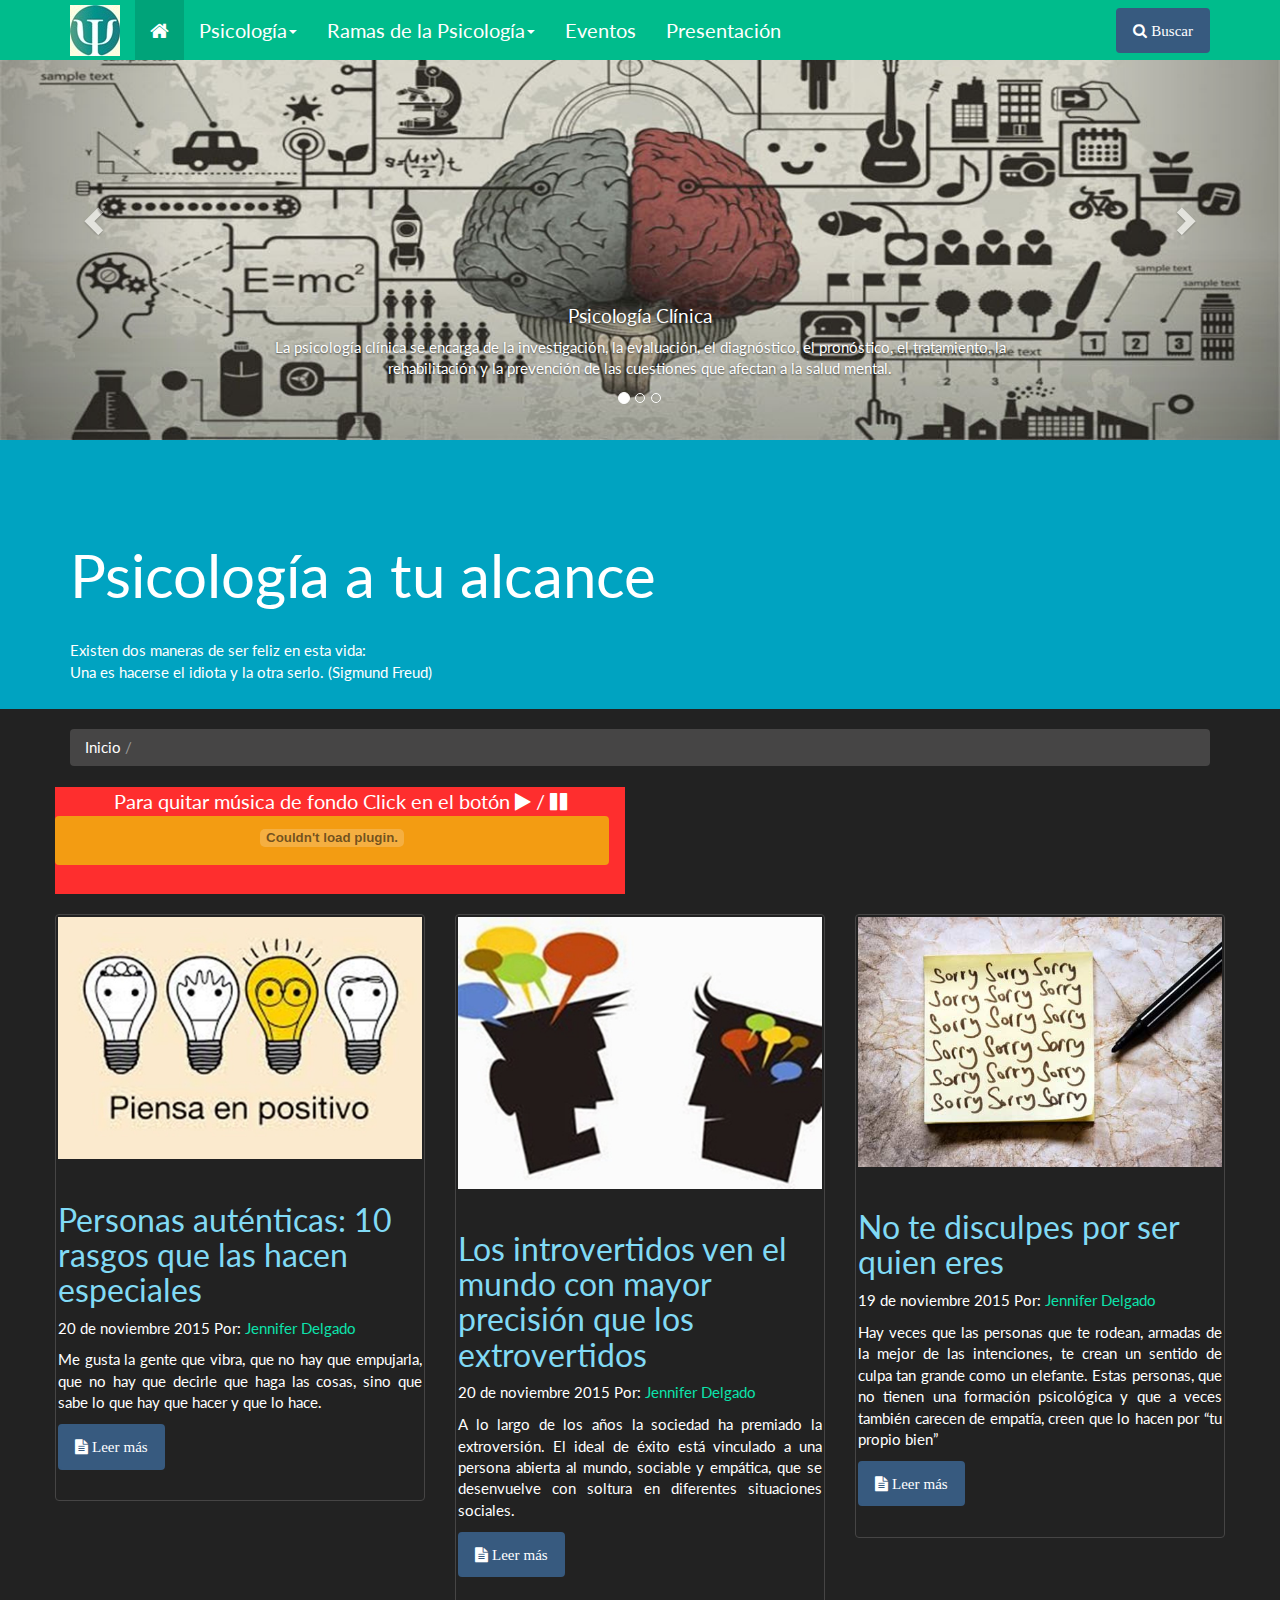
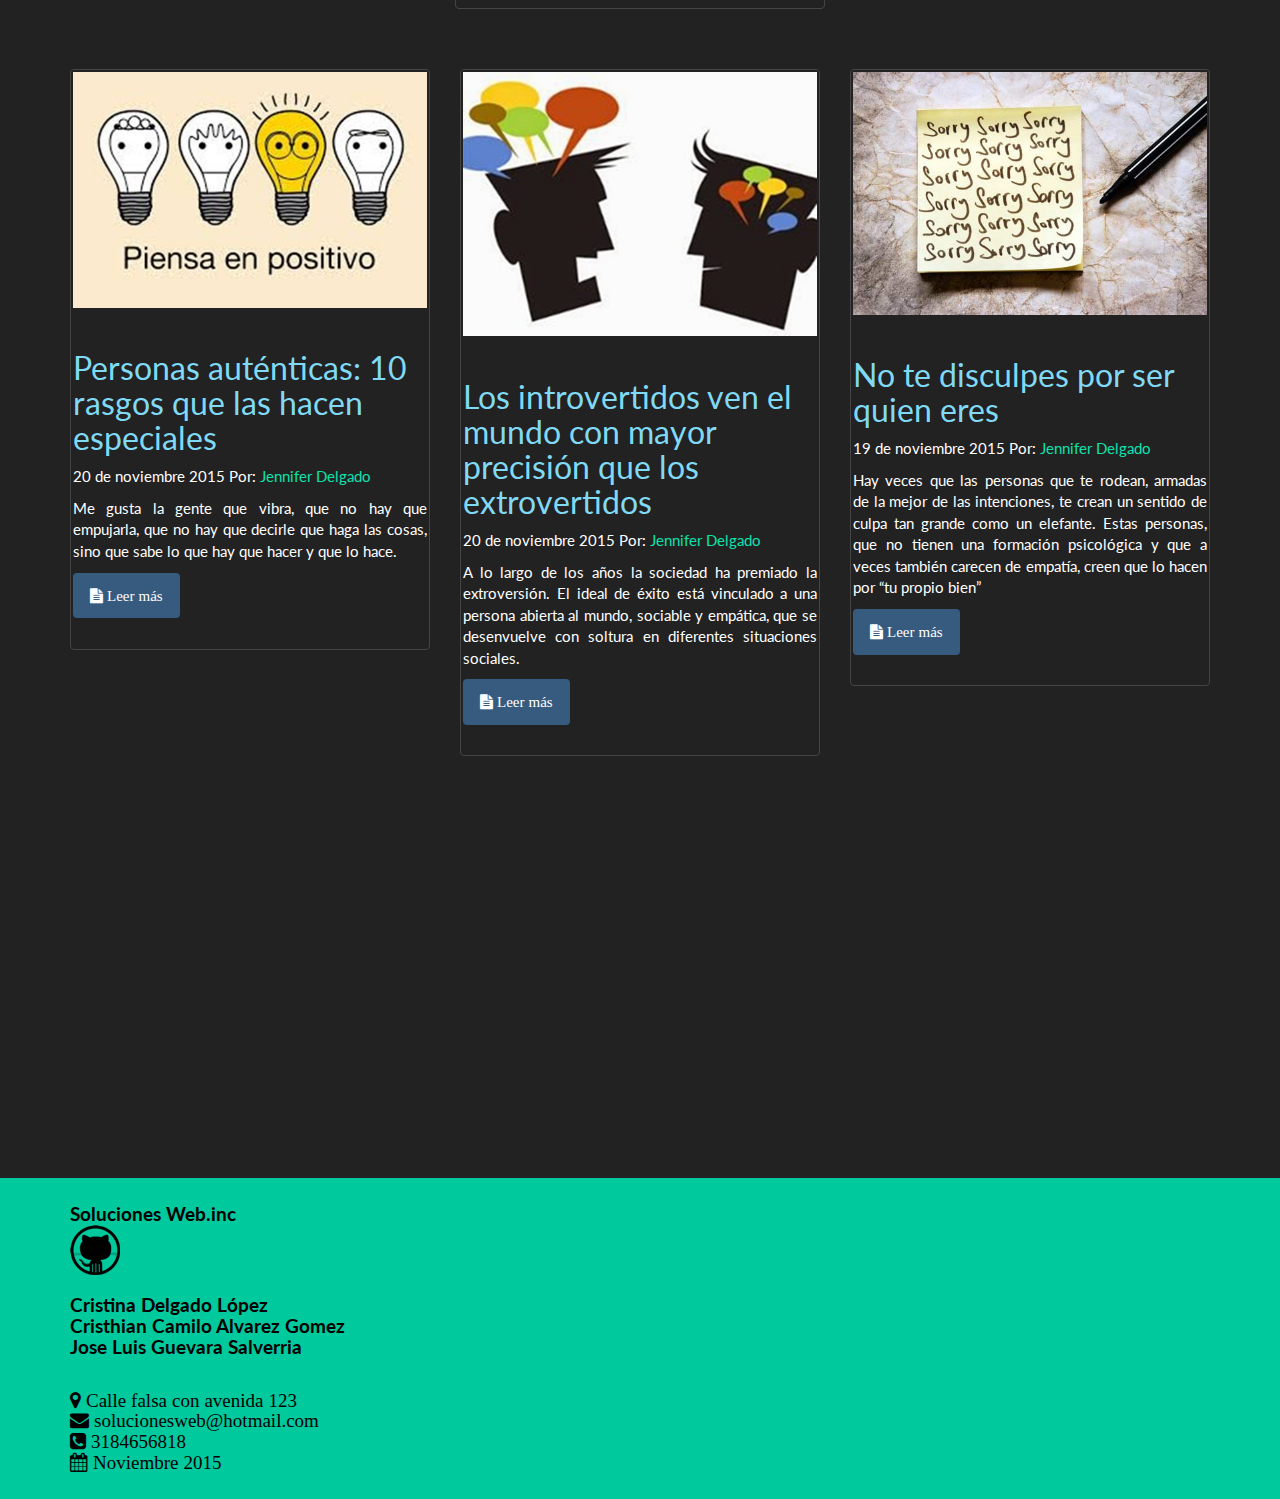
==== index.html @ da3dce11 "imitación alerta en reproductor de audio" ====
<!DOCTYPE html>
<html lang="es">
  <head>
    <meta charset="utf-8">
    <meta http-equiv="X-UA-Compatible" content="IE=edge">
    <meta name="viewport" content="width=device-width, initial-scale=1">

    <title>Psicología a tu alcance</title>

    <meta name="description" content="proyecto multimedia">
    <meta name="author" content="Tina, Cristhian, Jose">

    <!--<link href="css/bootstrap.min.css" rel="stylesheet">-->
    <link href="css/darly.css" rel="stylesheet">
    <link href="css/estilo.css" rel="stylesheet">
    <link href="font-awesome/css/font-awesome.min.css" rel="stylesheet">

    <script src="js/jquery.min.js"></script>
    <script src="js/bootstrap.min.js"></script>
    <script src="js/scripts.js"></script>

    <script type="text/javascript" src="mediaplayer/swfobject.js"></script>




  </head>
  <body >
  	<header>
  		<nav class="navbar navbar-default navbar-inverse navbar-fixed-top" role="navigation">

  			<div class="container">
				<div class="navbar-header">
					 
					<button type="button" class="navbar-toggle" data-toggle="collapse" data-target="#navegacion-MM">
						 <span class="sr-only">Desplegar/Ocultar Menú</span>
						 <span class="icon-bar"></span>
						 <span class="icon-bar"></span>
						 <span class="icon-bar"></span>
						 <span class="icon-bar"></span>
					</button>
          <div>
           <a class="navbar-brand" class="active" href="#"><img style="max-width:100px; margin-top: -15px;" alt="Psicología a tu alcance" src="imagenes/este.jpg"></a>
         </div>
				</div>
				<!--inicio de menu-->

				<div class="collapse navbar-collapse" id="navegacion-MM">
					<ul class="nav navbar-nav">

						<li class="active">
							<a href="index.html"><span class= "fa fa-home"></span></a>

						</li>
						
						<li class="dropdown">
							 <a href="#" class="dropdown-toggle" data-toggle="dropdown">Psicología<strong class="caret"></strong></a>
							<ul class="dropdown-menu">
								<li>
									<a href="vistas/Psicologia/Definicion.html">Definición</a>
								</li>
								<li>
									<a href="vistas/Psicologia/Historia.html">Fundamentos Históricos</a>
								</li>
								<li>
									<a href="vistas/Psicologia/Biologicos.html">Fundamentos Biológicos</a>

								</li>
								<li>
									<a href="vistas/Psicologia/Filosoficos.html">Fundamentos Filosóficos</a>
									
								</li>
								<li>
									<a href="vistas/Psicologia/Glosario.html">Glosario</a>
									
								</li>

							</ul>
						</li>
						<li class="dropdown">
							 <a href="#" class="dropdown-toggle" data-toggle="dropdown">Ramas de la Psicología<strong class="caret"></strong></a>
							<ul class="dropdown-menu">
								<li>
									<a href="vistas/Ramas/Social.html">Social</a>
								</li>
								
								<li>
									<a href="vistas/Ramas/Educativa.html">Educativa</a>
								</li>
								<li>
									<a href="vistas/Ramas/Clinica.html">Clínica</a>
								</li>
								<li>
									<a href="vistas/Ramas/Organizacional.html">Organizacional</a>
								</li>
							</ul>
						</li>

						<li class="">
							<a href="vistas/Eventos.html">Eventos</a>
						</li>
						<li>
							<a href="vistas/Presentacion.html">Presentación</a>
						</li>

					</ul>
					<form action="buscador/buscar.html" class="navbar-form navbar-right" role="search"> 
						<button type="submit" class="btn btn-primary">
							<span class= "fa fa-search"> Buscar </span>
						</button>
					</form>
					
				</div>

			</div>

		</nav>

		

  	</header>
<!--carrusel-->
      <div class="carousel slide" id="carousel-776403">
				<ol class="carousel-indicators">
					<li class="active" data-slide-to="0" data-target="#carousel-776403">
					</li>
					<li data-slide-to="1" data-target="#carousel-776403">
					</li>
					<li data-slide-to="2" data-target="#carousel-776403">
					</li>
				</ol>
				<div class="carousel-inner">
					<div class="item active">
						<img alt="Carousel Bootstrap First" src="imagenes/cualidad.jpg">
						<div class="carousel-caption">
							<h4>
								Psicología Clínica
							</h4>
							<p>
								La psicología clínica se encarga de la investigación, la evaluación, el diagnóstico, el pronóstico, el tratamiento, la rehabilitación y la prevención de las cuestiones que afectan a la salud mental.
							</p>
						</div>
					</div>
					<div class="item">
						<img alt="Carousel Bootstrap Second" src="imagenes/psicli.jpg">
						<div class="carousel-caption">
							<h4>
								Psicología Organizacional
							</h4>
							<font color="000000">
								a psicología es la ciencia que estudia los procesos afectivos, conductuales y cognitivos que se gestan en la mente y que inciden en el comportamiento de los seres humanos y de los animales.
							</font>
						</div>
					</div>
					<div class="item">
						<img alt="Carousel Bootstrap Third" src="imagenes/ed.jpg">
						<div class="carousel-caption">
							<h4>
								Psicología Educativa
							</h4>
							 <font color="000000">
								La psicología educativa es una rama de la psicología cuyo objeto de estudio son las formas en las que se produce el aprendizaje humano dentro de los centros educativos. 
							</font>
						</div>
					</div>
					<div class="item">
						<img alt="Carousel Bootstrap Third" src="imagenes/ot.jpg">
						<div class="carousel-caption">
							<h4>
								Psicología Social
							</h4>
							<p>
								La psicología social examina la determinación mutua entre un individuo y su entorno social. Así, esta ciencia investiga los rasgos sociales del comportamiento y el funcionamiento mental.
							</p>
						</div>
					</div>

				</div> 
				<a class="left carousel-control" href="#carousel-776403" data-slide="prev">
				<span class="glyphicon glyphicon-chevron-left"></span></a> 
				<a class="right carousel-control" href="#carousel-776403" data-slide="next">
					<span class="glyphicon glyphicon-chevron-right"></span></a>
			</div>

<!--jumbotron-->
    <section class= "jumbotron1">
    	<div class= "container">
				<h1 class="titulo-blog"><br>
					Psicología a tu alcance
				</h1>

				<p>
         <br>


          Existen dos maneras de ser feliz en esta vida:
          <br> Una es hacerse el idiota y la otra serlo. (Sigmund Freud)
        </p>
				
        </div>

    </section>
<!--migas de pan-->
    <div class="main container "> 
    	<div class="row">
    		<section class="posts col-md-12">
    			<div class="migadepan">
    				<ol class="breadcrumb">
    					<li class="active">
					       <a href="index.html">Inicio</a> <span class="divider">/</span>
				       </li>
				       <!-- <li>
					       <a href="#">Psicología</a> <span class="divider">/</span>
				       </li>
				       <li class="active">Glosario</li>-->

    			</div>
    		</section>
<br>
   
   <div class="row">
    <div  class="col-md-6">
      <section class="seccionSonido" >
         <div id="player1" style="text-align: center;">Para quitar música de fondo Click en el botón <i class="fa fa-play">   </i>  /  <i class="fa fa-pause">   </i> </div> 
         <button type="button" class="btn btn-warning"><embed src="mediaplayer/mediaplayer.swf" width="520" height="20" allowfullscreen="true" flashvars="&file=mediaplayer/audios/danzahungara.mp3&height=20&width=520&autostart=true" />   </button>
         <br/><br/>
         </section>
        </div>
     </div>
   

 
    	

			   


    	<!--para crear artículos-->
    	<div class="row">		
    		<div class="post col-md-4">
    			<article class="post clearfix  thumbnail">
    				<a href="#" class="thumb pull-center">
    					<img class="img-responsive image-center" src="imagenes/positiva1.jpg" alt="psicología">
    				</a>
    				<h2 class="post-title">
    					<a href="#"> Personas auténticas: 10 rasgos que las hacen especiales

    					</a>
    				</h2>
    				<p>
    					<span class="post fecha"> 20 de noviembre 2015</span> Por: <span class="post autor"> <a href='https://plus.google.com/110155240972955536638'> Jennifer Delgado </a></span>
    				</p>
    				<p class="post-contenido text-justify" >
    					Me gusta la gente que vibra, que no hay que empujarla, que no hay que decirle que haga las cosas, sino que sabe lo que hay que hacer y que lo hace. 

    				</p>

                      <div class="contenedor-botones">
                      	<p>
								<a class="btn btn-primary" href="#"><span class= "fa fa-file-text"> Leer más</span></a> 
							</p>
                      </div>
                  </article>
               </div>
               <div class="post col-md-4">
    			<article class="post clearfix  thumbnail">
    				<a href="#" class="thumb pull-center">
    					<img class="img-responsive image-center" src="imagenes/introvertidos1.jpg" alt="psicología">
    				</a>
    				<h2 class="post-title">
    					<a href="#"> Los introvertidos ven el mundo con mayor precisión que los extrovertidos

    					</a>
    				</h2>
    				<p>
    					<span class="post fecha"> 20 de noviembre 2015</span> Por: <span class="post autor"> <a href='https://plus.google.com/110155240972955536638'> Jennifer Delgado </a></span>
    				</p>
    				<p class="post-contenido text-justify" >
    					A lo largo de los años la sociedad ha premiado la extroversión. El ideal de éxito está vinculado a una persona abierta al mundo, sociable y empática, que se desenvuelve con soltura en diferentes situaciones sociales. 
    				</p>

                      <div class="contenedor-botones">
                      	<p>
								<a class="btn btn-primary" href="#"><span class= "fa fa-file-text"> Leer más</span></a> 
							</p>
                      </div>
                  </article>
               </div>
               <div class="post col-md-4">
    			<article class="post clearfix  thumbnail">
    				<a href="#" class="thumb pull-center">
    					<img class="img-responsive image-center" src="imagenes/sorry.jpg" alt="psicología">
    				</a>
    				<h2 class="post-title">
    					<a href="#"> No te disculpes por ser quien eres

    					</a>
    				</h2>
    				<p>
    					<span class="post fecha"> 19 de noviembre 2015</span> Por: <span class="post autor"> <a href='https://plus.google.com/110155240972955536638'> Jennifer Delgado </a> </span>
    				</p>
    				<p class="post-contenido text-justify" >
    					Hay veces que las personas que te rodean, armadas de la mejor de las intenciones, te crean un sentido de culpa tan grande como un elefante. Estas personas, que no tienen una formación psicológica y que a veces también carecen de empatía, creen que lo hacen por “tu propio bien”
    				</p>

                      <div class="contenedor-botones">
                      	<p>
								<a class="btn btn-primary" href="#"><span class= "fa fa-file-text"> Leer más </span></a> 
							</p>
                      </div>
                  </article>
               </div>



    	    </div>

    	</div>

    	<!--para crear artículos-->
    	<div class="row">		
    		<div class="post col-md-4">
    			<article class="post clearfix  thumbnail">
    				<a href="#" class="thumb pull-center">
    					<img class="img-responsive image-center" src="imagenes/positiva1.jpg" alt="psicología">
    				</a>
    				<h2 class="post-title">
    					<a href="#"> Personas auténticas: 10 rasgos que las hacen especiales

    					</a>
    				</h2>
    				<p>
    					<span class="post fecha"> 20 de noviembre 2015</span> Por: <span class="post autor"> <a href='https://plus.google.com/110155240972955536638'> Jennifer Delgado </a></span>
    				</p>
    				<p class="post-contenido text-justify" >
    					Me gusta la gente que vibra, que no hay que empujarla, que no hay que decirle que haga las cosas, sino que sabe lo que hay que hacer y que lo hace. 

    				</p>

                      <div class="contenedor-botones">
                      	<p>
								<a class="btn btn-primary" href="#"><span class= "fa fa-file-text"> Leer más</span></a> 
							</p>
                      </div>
                  </article>
               </div>
               <div class="post col-md-4">
    			<article class="post clearfix  thumbnail">
    				<a href="#" class="thumb pull-center">
    					<img class="img-responsive image-center" src="imagenes/introvertidos1.jpg" alt="psicología">
    				</a>
    				<h2 class="post-title">
    					<a href="#"> Los introvertidos ven el mundo con mayor precisión que los extrovertidos

    					</a>
    				</h2>
    				<p>
    					<span class="post fecha"> 20 de noviembre 2015</span> Por: <span class="post autor"> <a href='https://plus.google.com/110155240972955536638'> Jennifer Delgado </a></span>
    				</p>
    				<p class="post-contenido text-justify" >
    					A lo largo de los años la sociedad ha premiado la extroversión. El ideal de éxito está vinculado a una persona abierta al mundo, sociable y empática, que se desenvuelve con soltura en diferentes situaciones sociales. 
    				</p>

                      <div class="contenedor-botones">
                      	<p>
								<a class="btn btn-primary" href="#"><span class= "fa fa-file-text"> Leer más</span></a> 
							</p>
                      </div>
                  </article>
               </div>
               <div class="post col-md-4">
    			<article class="post clearfix  thumbnail">
    				<a href="#" class="thumb pull-center">
    					<img class="img-responsive image-center" src="imagenes/sorry.jpg" alt="psicología">
    				</a>
    				<h2 class="post-title">
    					<a href="#"> No te disculpes por ser quien eres

    					</a>
    				</h2>
    				<p>
    					<span class="post fecha"> 19 de noviembre 2015</span> Por: <span class="post autor"> <a href='https://plus.google.com/110155240972955536638'> Jennifer Delgado </a> </span>
    				</p>
    				<p class="post-contenido text-justify" >
    					Hay veces que las personas que te rodean, armadas de la mejor de las intenciones, te crean un sentido de culpa tan grande como un elefante. Estas personas, que no tienen una formación psicológica y que a veces también carecen de empatía, creen que lo hacen por “tu propio bien”
    				</p>

                      <div class="contenedor-botones">
                      	<p>
								<a class="btn btn-primary" href="#"><span class= "fa fa-file-text"> Leer más </span></a> 
							</p>
                      </div>
                  </article>
               </div>



    	    </div>

    	</div>

    </div>

<!--video-->
<section class="container">
      
          <div class="row" align="center">
             <iframe width="560" height="315" src="https://www.youtube.com/embed/n0V_lQVoU3o" frameborder="0" allowfullscreen></iframe>
         </div>
       
       <br>
   </section>




    <!---->
<section class= "jumbotron2">
   <footer>  
   	<div class="container">
   		<div class="row">
   			<div class="col-xs-6">
   				
   			<h4>
   			 <strong>Soluciones Web.inc<br></strong> 
		     <strong> <img alt="holas" src="imagenes/blacktocat.png">
          <p>
            <br> Cristina Delgado López
   			    <br> Cristhian Camilo Alvarez Gomez
   			    <br> Jose Luis Guevara Salverria
   			    </p>
   		     </strong>
		     <strong><br> <i class="fa fa-map-marker"> Calle falsa con avenida 123</i></strong>
		     <strong><br> <i class="fa fa-envelope"> solucionesweb@hotmail.com</i> </strong>
		     <strong><br> <i class="fa fa-phone-square"> 3184656818 </i> </strong>
		     <strong><br> <i class="fa fa-calendar"> Noviembre 2015 </i></strong>
	      <br>
      </h4>
	      </div>
   		</div>
   	</div>

   </fotter>
 </section>


  </body>
</html>
---- css/darly.css ----
@import url("https://fonts.googleapis.com/css?family=Lato:400,700,400italic");/*!
 * bootswatch v3.3.5
 * Homepage: http://bootswatch.com
 * Copyright 2012-2015 Thomas Park
 * Licensed under MIT
 * Based on Bootstrap
*//*!
 * Bootstrap v3.3.5 (http://getbootstrap.com)
 * Copyright 2011-2015 Twitter, Inc.
 * Licensed under MIT (https://github.com/twbs/bootstrap/blob/master/LICENSE)
 *//*! normalize.css v3.0.3 | MIT License | github.com/necolas/normalize.css */html{font-family:sans-serif;-ms-text-size-adjust:100%;-webkit-text-size-adjust:100%}body{margin:0}article,aside,details,figcaption,figure,footer,header,hgroup,main,menu,nav,section,summary{display:block}audio,canvas,progress,video{display:inline-block;vertical-align:baseline}audio:not([controls]){display:none;height:0}[hidden],template{display:none}a{background-color:transparent}a:active,a:hover{outline:0}abbr[title]{border-bottom:1px dotted}b,strong{font-weight:bold}dfn{font-style:italic}h1{font-size:2em;margin:0.67em 0}mark{background:#ff0;color:#000}small{font-size:80%}sub,sup{font-size:75%;line-height:0;position:relative;vertical-align:baseline}sup{top:-0.5em}sub{bottom:-0.25em}img{border:0}svg:not(:root){overflow:hidden}figure{margin:1em 40px}hr{-webkit-box-sizing:content-box;-moz-box-sizing:content-box;box-sizing:content-box;height:0}pre{overflow:auto}code,kbd,pre,samp{font-family:monospace, monospace;font-size:1em}button,input,optgroup,select,textarea{color:inherit;font:inherit;margin:0}button{overflow:visible}button,select{text-transform:none}button,html input[type="button"],input[type="reset"],input[type="submit"]{-webkit-appearance:button;cursor:pointer}button[disabled],html input[disabled]{cursor:default}button::-moz-focus-inner,input::-moz-focus-inner{border:0;padding:0}input{line-height:normal}input[type="checkbox"],input[type="radio"]{-webkit-box-sizing:border-box;-moz-box-sizing:border-box;box-sizing:border-box;padding:0}input[type="number"]::-webkit-inner-spin-button,input[type="number"]::-webkit-outer-spin-button{height:auto}input[type="search"]{-webkit-appearance:textfield;-webkit-box-sizing:content-box;-moz-box-sizing:content-box;box-sizing:content-box}input[type="search"]::-webkit-search-cancel-button,input[type="search"]::-webkit-search-decoration{-webkit-appearance:none}fieldset{border:1px solid #c0c0c0;margin:0 2px;padding:0.35em 0.625em 0.75em}legend{border:0;padding:0}textarea{overflow:auto}optgroup{font-weight:bold}table{border-collapse:collapse;border-spacing:0}td,th{padding:0}/*! Source: https://github.com/h5bp/html5-boilerplate/blob/master/src/css/main.css */@media print{*,*:before,*:after{background:transparent !important;color:#000 !important;-webkit-box-shadow:none !important;box-shadow:none !important;text-shadow:none !important}a,a:visited{text-decoration:underline}a[href]:after{content:" (" attr(href) ")"}abbr[title]:after{content:" (" attr(title) ")"}a[href^="#"]:after,a[href^="javascript:"]:after{content:""}pre,blockquote{border:1px solid #999;page-break-inside:avoid}thead{display:table-header-group}tr,img{page-break-inside:avoid}img{max-width:100% !important}p,h2,h3{orphans:3;widows:3}h2,h3{page-break-after:avoid}.navbar{display:none}.btn>.caret,.dropup>.btn>.caret{border-top-color:#000 !important}.label{border:1px solid #000}.table{border-collapse:collapse !important}.table td,.table th{background-color:#fff !important}.table-bordered th,.table-bordered td{border:1px solid #ddd !important}}@font-face{font-family:'Glyphicons Halflings';src:url('../fonts/glyphicons-halflings-regular.eot');src:url('../fonts/glyphicons-halflings-regular.eot?#iefix') format('embedded-opentype'),url('../fonts/glyphicons-halflings-regular.woff2') format('woff2'),url('../fonts/glyphicons-halflings-regular.woff') format('woff'),url('../fonts/glyphicons-halflings-regular.ttf') format('truetype'),url('../fonts/glyphicons-halflings-regular.svg#glyphicons_halflingsregular') format('svg')}.glyphicon{position:relative;top:1px;display:inline-block;font-family:'Glyphicons Halflings';font-style:normal;font-weight:normal;line-height:1;-webkit-font-smoothing:antialiased;-moz-osx-font-smoothing:grayscale}.glyphicon-asterisk:before{content:"\2a"}.glyphicon-plus:before{content:"\2b"}.glyphicon-euro:before,.glyphicon-eur:before{content:"\20ac"}.glyphicon-minus:before{content:"\2212"}.glyphicon-cloud:before{content:"\2601"}.glyphicon-envelope:before{content:"\2709"}.glyphicon-pencil:before{content:"\270f"}.glyphicon-glass:before{content:"\e001"}.glyphicon-music:before{content:"\e002"}.glyphicon-search:before{content:"\e003"}.glyphicon-heart:before{content:"\e005"}.glyphicon-star:before{content:"\e006"}.glyphicon-star-empty:before{content:"\e007"}.glyphicon-user:before{content:"\e008"}.glyphicon-film:before{content:"\e009"}.glyphicon-th-large:before{content:"\e010"}.glyphicon-th:before{content:"\e011"}.glyphicon-th-list:before{content:"\e012"}.glyphicon-ok:before{content:"\e013"}.glyphicon-remove:before{content:"\e014"}.glyphicon-zoom-in:before{content:"\e015"}.glyphicon-zoom-out:before{content:"\e016"}.glyphicon-off:before{content:"\e017"}.glyphicon-signal:before{content:"\e018"}.glyphicon-cog:before{content:"\e019"}.glyphicon-trash:before{content:"\e020"}.glyphicon-home:before{content:"\e021"}.glyphicon-file:before{content:"\e022"}.glyphicon-time:before{content:"\e023"}.glyphicon-road:before{content:"\e024"}.glyphicon-download-alt:before{content:"\e025"}.glyphicon-download:before{content:"\e026"}.glyphicon-upload:before{content:"\e027"}.glyphicon-inbox:before{content:"\e028"}.glyphicon-play-circle:before{content:"\e029"}.glyphicon-repeat:before{content:"\e030"}.glyphicon-refresh:before{content:"\e031"}.glyphicon-list-alt:before{content:"\e032"}.glyphicon-lock:before{content:"\e033"}.glyphicon-flag:before{content:"\e034"}.glyphicon-headphones:before{content:"\e035"}.glyphicon-volume-off:before{content:"\e036"}.glyphicon-volume-down:before{content:"\e037"}.glyphicon-volume-up:before{content:"\e038"}.glyphicon-qrcode:before{content:"\e039"}.glyphicon-barcode:before{content:"\e040"}.glyphicon-tag:before{content:"\e041"}.glyphicon-tags:before{content:"\e042"}.glyphicon-book:before{content:"\e043"}.glyphicon-bookmark:before{content:"\e044"}.glyphicon-print:before{content:"\e045"}.glyphicon-camera:before{content:"\e046"}.glyphicon-font:before{content:"\e047"}.glyphicon-bold:before{content:"\e048"}.glyphicon-italic:before{content:"\e049"}.glyphicon-text-height:before{content:"\e050"}.glyphicon-text-width:before{content:"\e051"}.glyphicon-align-left:before{content:"\e052"}.glyphicon-align-center:before{content:"\e053"}.glyphicon-align-right:before{content:"\e054"}.glyphicon-align-justify:before{content:"\e055"}.glyphicon-list:before{content:"\e056"}.glyphicon-indent-left:before{content:"\e057"}.glyphicon-indent-right:before{content:"\e058"}.glyphicon-facetime-video:before{content:"\e059"}.glyphicon-picture:before{content:"\e060"}.glyphicon-map-marker:before{content:"\e062"}.glyphicon-adjust:before{content:"\e063"}.glyphicon-tint:before{content:"\e064"}.glyphicon-edit:before{content:"\e065"}.glyphicon-share:before{content:"\e066"}.glyphicon-check:before{content:"\e067"}.glyphicon-move:before{content:"\e068"}.glyphicon-step-backward:before{content:"\e069"}.glyphicon-fast-backward:before{content:"\e070"}.glyphicon-backward:before{content:"\e071"}.glyphicon-play:before{content:"\e072"}.glyphicon-pause:before{content:"\e073"}.glyphicon-stop:before{content:"\e074"}.glyphicon-forward:before{content:"\e075"}.glyphicon-fast-forward:before{content:"\e076"}.glyphicon-step-forward:before{content:"\e077"}.glyphicon-eject:before{content:"\e078"}.glyphicon-chevron-left:before{content:"\e079"}.glyphicon-chevron-right:before{content:"\e080"}.glyphicon-plus-sign:before{content:"\e081"}.glyphicon-minus-sign:before{content:"\e082"}.glyphicon-remove-sign:before{content:"\e083"}.glyphicon-ok-sign:before{content:"\e084"}.glyphicon-question-sign:before{content:"\e085"}.glyphicon-info-sign:before{content:"\e086"}.glyphicon-screenshot:before{content:"\e087"}.glyphicon-remove-circle:before{content:"\e088"}.glyphicon-ok-circle:before{content:"\e089"}.glyphicon-ban-circle:before{content:"\e090"}.glyphicon-arrow-left:before{content:"\e091"}.glyphicon-arrow-right:before{content:"\e092"}.glyphicon-arrow-up:before{content:"\e093"}.glyphicon-arrow-down:before{content:"\e094"}.glyphicon-share-alt:before{content:"\e095"}.glyphicon-resize-full:before{content:"\e096"}.glyphicon-resize-small:before{content:"\e097"}.glyphicon-exclamation-sign:before{content:"\e101"}.glyphicon-gift:before{content:"\e102"}.glyphicon-leaf:before{content:"\e103"}.glyphicon-fire:before{content:"\e104"}.glyphicon-eye-open:before{content:"\e105"}.glyphicon-eye-close:before{content:"\e106"}.glyphicon-warning-sign:before{content:"\e107"}.glyphicon-plane:before{content:"\e108"}.glyphicon-calendar:before{content:"\e109"}.glyphicon-random:before{content:"\e110"}.glyphicon-comment:before{content:"\e111"}.glyphicon-magnet:before{content:"\e112"}.glyphicon-chevron-up:before{content:"\e113"}.glyphicon-chevron-down:before{content:"\e114"}.glyphicon-retweet:before{content:"\e115"}.glyphicon-shopping-cart:before{content:"\e116"}.glyphicon-folder-close:before{content:"\e117"}.glyphicon-folder-open:before{content:"\e118"}.glyphicon-resize-vertical:before{content:"\e119"}.glyphicon-resize-horizontal:before{content:"\e120"}.glyphicon-hdd:before{content:"\e121"}.glyphicon-bullhorn:before{content:"\e122"}.glyphicon-bell:before{content:"\e123"}.glyphicon-certificate:before{content:"\e124"}.glyphicon-thumbs-up:before{content:"\e125"}.glyphicon-thumbs-down:before{content:"\e126"}.glyphicon-hand-right:before{content:"\e127"}.glyphicon-hand-left:before{content:"\e128"}.glyphicon-hand-up:before{content:"\e129"}.glyphicon-hand-down:before{content:"\e130"}.glyphicon-circle-arrow-right:before{content:"\e131"}.glyphicon-circle-arrow-left:before{content:"\e132"}.glyphicon-circle-arrow-up:before{content:"\e133"}.glyphicon-circle-arrow-down:before{content:"\e134"}.glyphicon-globe:before{content:"\e135"}.glyphicon-wrench:before{content:"\e136"}.glyphicon-tasks:before{content:"\e137"}.glyphicon-filter:before{content:"\e138"}.glyphicon-briefcase:before{content:"\e139"}.glyphicon-fullscreen:before{content:"\e140"}.glyphicon-dashboard:before{content:"\e141"}.glyphicon-paperclip:before{content:"\e142"}.glyphicon-heart-empty:before{content:"\e143"}.glyphicon-link:before{content:"\e144"}.glyphicon-phone:before{content:"\e145"}.glyphicon-pushpin:before{content:"\e146"}.glyphicon-usd:before{content:"\e148"}.glyphicon-gbp:before{content:"\e149"}.glyphicon-sort:before{content:"\e150"}.glyphicon-sort-by-alphabet:before{content:"\e151"}.glyphicon-sort-by-alphabet-alt:before{content:"\e152"}.glyphicon-sort-by-order:before{content:"\e153"}.glyphicon-sort-by-order-alt:before{content:"\e154"}.glyphicon-sort-by-attributes:before{content:"\e155"}.glyphicon-sort-by-attributes-alt:before{content:"\e156"}.glyphicon-unchecked:before{content:"\e157"}.glyphicon-expand:before{content:"\e158"}.glyphicon-collapse-down:before{content:"\e159"}.glyphicon-collapse-up:before{content:"\e160"}.glyphicon-log-in:before{content:"\e161"}.glyphicon-flash:before{content:"\e162"}.glyphicon-log-out:before{content:"\e163"}.glyphicon-new-window:before{content:"\e164"}.glyphicon-record:before{content:"\e165"}.glyphicon-save:before{content:"\e166"}.glyphicon-open:before{content:"\e167"}.glyphicon-saved:before{content:"\e168"}.glyphicon-import:before{content:"\e169"}.glyphicon-export:before{content:"\e170"}.glyphicon-send:before{content:"\e171"}.glyphicon-floppy-disk:before{content:"\e172"}.glyphicon-floppy-saved:before{content:"\e173"}.glyphicon-floppy-remove:before{content:"\e174"}.glyphicon-floppy-save:before{content:"\e175"}.glyphicon-floppy-open:before{content:"\e176"}.glyphicon-credit-card:before{content:"\e177"}.glyphicon-transfer:before{content:"\e178"}.glyphicon-cutlery:before{content:"\e179"}.glyphicon-header:before{content:"\e180"}.glyphicon-compressed:before{content:"\e181"}.glyphicon-earphone:before{content:"\e182"}.glyphicon-phone-alt:before{content:"\e183"}.glyphicon-tower:before{content:"\e184"}.glyphicon-stats:before{content:"\e185"}.glyphicon-sd-video:before{content:"\e186"}.glyphicon-hd-video:before{content:"\e187"}.glyphicon-subtitles:before{content:"\e188"}.glyphicon-sound-stereo:before{content:"\e189"}.glyphicon-sound-dolby:before{content:"\e190"}.glyphicon-sound-5-1:before{content:"\e191"}.glyphicon-sound-6-1:before{content:"\e192"}.glyphicon-sound-7-1:before{content:"\e193"}.glyphicon-copyright-mark:before{content:"\e194"}.glyphicon-registration-mark:before{content:"\e195"}.glyphicon-cloud-download:before{content:"\e197"}.glyphicon-cloud-upload:before{content:"\e198"}.glyphicon-tree-conifer:before{content:"\e199"}.glyphicon-tree-deciduous:before{content:"\e200"}.glyphicon-cd:before{content:"\e201"}.glyphicon-save-file:before{content:"\e202"}.glyphicon-open-file:before{content:"\e203"}.glyphicon-level-up:before{content:"\e204"}.glyphicon-copy:before{content:"\e205"}.glyphicon-paste:before{content:"\e206"}.glyphicon-alert:before{content:"\e209"}.glyphicon-equalizer:before{content:"\e210"}.glyphicon-king:before{content:"\e211"}.glyphicon-queen:before{content:"\e212"}.glyphicon-pawn:before{content:"\e213"}.glyphicon-bishop:before{content:"\e214"}.glyphicon-knight:before{content:"\e215"}.glyphicon-baby-formula:before{content:"\e216"}.glyphicon-tent:before{content:"\26fa"}.glyphicon-blackboard:before{content:"\e218"}.glyphicon-bed:before{content:"\e219"}.glyphicon-apple:before{content:"\f8ff"}.glyphicon-erase:before{content:"\e221"}.glyphicon-hourglass:before{content:"\231b"}.glyphicon-lamp:before{content:"\e223"}.glyphicon-duplicate:before{content:"\e224"}.glyphicon-piggy-bank:before{content:"\e225"}.glyphicon-scissors:before{content:"\e226"}.glyphicon-bitcoin:before{content:"\e227"}.glyphicon-btc:before{content:"\e227"}.glyphicon-xbt:before{content:"\e227"}.glyphicon-yen:before{content:"\00a5"}.glyphicon-jpy:before{content:"\00a5"}.glyphicon-ruble:before{content:"\20bd"}.glyphicon-rub:before{content:"\20bd"}.glyphicon-scale:before{content:"\e230"}.glyphicon-ice-lolly:before{content:"\e231"}.glyphicon-ice-lolly-tasted:before{content:"\e232"}.glyphicon-education:before{content:"\e233"}.glyphicon-option-horizontal:before{content:"\e234"}.glyphicon-option-vertical:before{content:"\e235"}.glyphicon-menu-hamburger:before{content:"\e236"}.glyphicon-modal-window:before{content:"\e237"}.glyphicon-oil:before{content:"\e238"}.glyphicon-grain:before{content:"\e239"}.glyphicon-sunglasses:before{content:"\e240"}.glyphicon-text-size:before{content:"\e241"}.glyphicon-text-color:before{content:"\e242"}.glyphicon-text-background:before{content:"\e243"}.glyphicon-object-align-top:before{content:"\e244"}.glyphicon-object-align-bottom:before{content:"\e245"}.glyphicon-object-align-horizontal:before{content:"\e246"}.glyphicon-object-align-left:before{content:"\e247"}.glyphicon-object-align-vertical:before{content:"\e248"}.glyphicon-object-align-right:before{content:"\e249"}.glyphicon-triangle-right:before{content:"\e250"}.glyphicon-triangle-left:before{content:"\e251"}.glyphicon-triangle-bottom:before{content:"\e252"}.glyphicon-triangle-top:before{content:"\e253"}.glyphicon-console:before{content:"\e254"}.glyphicon-superscript:before{content:"\e255"}.glyphicon-subscript:before{content:"\e256"}.glyphicon-menu-left:before{content:"\e257"}.glyphicon-menu-right:before{content:"\e258"}.glyphicon-menu-down:before{content:"\e259"}.glyphicon-menu-up:before{content:"\e260"}*{-webkit-box-sizing:border-box;-moz-box-sizing:border-box;box-sizing:border-box}*:before,*:after{-webkit-box-sizing:border-box;-moz-box-sizing:border-box;box-sizing:border-box}html{font-size:10px;-webkit-tap-highlight-color:rgba(0,0,0,0)}body{font-family:"Lato","Helvetica Neue",Helvetica,Arial,sans-serif;font-size:15px;line-height:1.42857143;color:#ffffff;background-color:#222222}input,button,select,textarea{font-family:inherit;font-size:inherit;line-height:inherit}a{color:#0ce3ac;text-decoration:none}a:hover,a:focus{color:#0ce3ac;text-decoration:underline}a:focus{outline:thin dotted;outline:5px auto -webkit-focus-ring-color;outline-offset:-2px}figure{margin:0}img{vertical-align:middle}.img-responsive,.thumbnail>img,.thumbnail a>img,.carousel-inner>.item>img,.carousel-inner>.item>a>img{display:block;max-width:100%;height:auto}.img-rounded{border-radius:6px}.img-thumbnail{padding:2px;line-height:1.42857143;background-color:#222222;border:1px solid #464545;border-radius:4px;-webkit-transition:all .2s ease-in-out;-o-transition:all .2s ease-in-out;transition:all .2s ease-in-out;display:inline-block;max-width:100%;height:auto}.img-circle{border-radius:50%}hr{margin-top:21px;margin-bottom:21px;border:0;border-top:1px solid #464545}.sr-only{position:absolute;width:1px;height:1px;margin:-1px;padding:0;overflow:hidden;clip:rect(0, 0, 0, 0);border:0}.sr-only-focusable:active,.sr-only-focusable:focus{position:static;width:auto;height:auto;margin:0;overflow:visible;clip:auto}[role="button"]{cursor:pointer}h1,h2,h3,h4,h5,h6,.h1,.h2,.h3,.h4,.h5,.h6{font-family:"Lato","Helvetica Neue",Helvetica,Arial,sans-serif;font-weight:400;line-height:1.1;color:inherit}h1 small,h2 small,h3 small,h4 small,h5 small,h6 small,.h1 small,.h2 small,.h3 small,.h4 small,.h5 small,.h6 small,h1 .small,h2 .small,h3 .small,h4 .small,h5 .small,h6 .small,.h1 .small,.h2 .small,.h3 .small,.h4 .small,.h5 .small,.h6 .small{font-weight:normal;line-height:1;color:#999999}h1,.h1,h2,.h2,h3,.h3{margin-top:21px;margin-bottom:10.5px}h1 small,.h1 small,h2 small,.h2 small,h3 small,.h3 small,h1 .small,.h1 .small,h2 .small,.h2 .small,h3 .small,.h3 .small{font-size:65%}h4,.h4,h5,.h5,h6,.h6{margin-top:10.5px;margin-bottom:10.5px}h4 small,.h4 small,h5 small,.h5 small,h6 small,.h6 small,h4 .small,.h4 .small,h5 .small,.h5 .small,h6 .small,.h6 .small{font-size:75%}h1,.h1{font-size:39px}h2,.h2{font-size:32px}h3,.h3{font-size:26px}h4,.h4{font-size:19px}h5,.h5{font-size:15px}h6,.h6{font-size:13px}p{margin:0 0 10.5px}.lead{margin-bottom:21px;font-size:17px;font-weight:300;line-height:1.4}@media (min-width:768px){.lead{font-size:22.5px}}small,.small{font-size:86%}mark,.mark{background-color:#f39c12;padding:.2em}.text-left{text-align:left}.text-right{text-align:right}.text-center{text-align:center}.text-justify{text-align:justify}.text-nowrap{white-space:nowrap}.text-lowercase{text-transform:lowercase}.text-uppercase{text-transform:uppercase}.text-capitalize{text-transform:capitalize}.text-muted{color:#999999}.text-primary{color:#375a7f}a.text-primary:hover,a.text-primary:focus{color:#28415b}.text-success{color:#ffffff}a.text-success:hover,a.text-success:focus{color:#e6e6e6}.text-info{color:#ffffff}a.text-info:hover,a.text-info:focus{color:#e6e6e6}.text-warning{color:#ffffff}a.text-warning:hover,a.text-warning:focus{color:#e6e6e6}.text-danger{color:#ffffff}a.text-danger:hover,a.text-danger:focus{color:#e6e6e6}.bg-primary{color:#fff;background-color:#375a7f}a.bg-primary:hover,a.bg-primary:focus{background-color:#28415b}.bg-success{background-color:#00bc8c}a.bg-success:hover,a.bg-success:focus{background-color:#008966}.bg-info{background-color:#3498db}a.bg-info:hover,a.bg-info:focus{background-color:#217dbb}.bg-warning{background-color:#f39c12}a.bg-warning:hover,a.bg-warning:focus{background-color:#c87f0a}.bg-danger{background-color:#e74c3c}a.bg-danger:hover,a.bg-danger:focus{background-color:#d62c1a}.page-header{padding-bottom:9.5px;margin:42px 0 21px;border-bottom:1px solid transparent}ul,ol{margin-top:0;margin-bottom:10.5px}ul ul,ol ul,ul ol,ol ol{margin-bottom:0}.list-unstyled{padding-left:0;list-style:none}.list-inline{padding-left:0;list-style:none;margin-left:-5px}.list-inline>li{display:inline-block;padding-left:5px;padding-right:5px}dl{margin-top:0;margin-bottom:21px}dt,dd{line-height:1.42857143}dt{font-weight:bold}dd{margin-left:0}@media (min-width:768px){.dl-horizontal dt{float:left;width:160px;clear:left;text-align:right;overflow:hidden;text-overflow:ellipsis;white-space:nowrap}.dl-horizontal dd{margin-left:180px}}abbr[title],abbr[data-original-title]{cursor:help;border-bottom:1px dotted #999999}.initialism{font-size:90%;text-transform:uppercase}blockquote{padding:10.5px 21px;margin:0 0 21px;font-size:18.75px;border-left:5px solid #464545}blockquote p:last-child,blockquote ul:last-child,blockquote ol:last-child{margin-bottom:0}blockquote footer,blockquote small,blockquote .small{display:block;font-size:80%;line-height:1.42857143;color:#999999}blockquote footer:before,blockquote small:before,blockquote .small:before{content:'\2014 \00A0'}.blockquote-reverse,blockquote.pull-right{padding-right:15px;padding-left:0;border-right:5px solid #464545;border-left:0;text-align:right}.blockquote-reverse footer:before,blockquote.pull-right footer:before,.blockquote-reverse small:before,blockquote.pull-right small:before,.blockquote-reverse .small:before,blockquote.pull-right .small:before{content:''}.blockquote-reverse footer:after,blockquote.pull-right footer:after,.blockquote-reverse small:after,blockquote.pull-right small:after,.blockquote-reverse .small:after,blockquote.pull-right .small:after{content:'\00A0 \2014'}address{margin-bottom:21px;font-style:normal;line-height:1.42857143}code,kbd,pre,samp{font-family:Menlo,Monaco,Consolas,"Courier New",monospace}code{padding:2px 4px;font-size:90%;color:#c7254e;background-color:#f9f2f4;border-radius:4px}kbd{padding:2px 4px;font-size:90%;color:#ffffff;background-color:#333333;border-radius:3px;-webkit-box-shadow:inset 0 -1px 0 rgba(0,0,0,0.25);box-shadow:inset 0 -1px 0 rgba(0,0,0,0.25)}kbd kbd{padding:0;font-size:100%;font-weight:bold;-webkit-box-shadow:none;box-shadow:none}pre{display:block;padding:10px;margin:0 0 10.5px;font-size:14px;line-height:1.42857143;word-break:break-all;word-wrap:break-word;color:#303030;background-color:#ebebeb;border:1px solid #cccccc;border-radius:4px}pre code{padding:0;font-size:inherit;color:inherit;white-space:pre-wrap;background-color:transparent;border-radius:0}.pre-scrollable{max-height:340px;overflow-y:scroll}.container{margin-right:auto;margin-left:auto;padding-left:15px;padding-right:15px}@media (min-width:768px){.container{width:750px}}@media (min-width:992px){.container{width:970px}}@media (min-width:1200px){.container{width:1170px}}.container-fluid{margin-right:auto;margin-left:auto;padding-left:15px;padding-right:15px}.row{margin-left:-15px;margin-right:-15px}.col-xs-1,.col-sm-1,.col-md-1,.col-lg-1,.col-xs-2,.col-sm-2,.col-md-2,.col-lg-2,.col-xs-3,.col-sm-3,.col-md-3,.col-lg-3,.col-xs-4,.col-sm-4,.col-md-4,.col-lg-4,.col-xs-5,.col-sm-5,.col-md-5,.col-lg-5,.col-xs-6,.col-sm-6,.col-md-6,.col-lg-6,.col-xs-7,.col-sm-7,.col-md-7,.col-lg-7,.col-xs-8,.col-sm-8,.col-md-8,.col-lg-8,.col-xs-9,.col-sm-9,.col-md-9,.col-lg-9,.col-xs-10,.col-sm-10,.col-md-10,.col-lg-10,.col-xs-11,.col-sm-11,.col-md-11,.col-lg-11,.col-xs-12,.col-sm-12,.col-md-12,.col-lg-12{position:relative;min-height:1px;padding-left:15px;padding-right:15px}.col-xs-1,.col-xs-2,.col-xs-3,.col-xs-4,.col-xs-5,.col-xs-6,.col-xs-7,.col-xs-8,.col-xs-9,.col-xs-10,.col-xs-11,.col-xs-12{float:left}.col-xs-12{width:100%}.col-xs-11{width:91.66666667%}.col-xs-10{width:83.33333333%}.col-xs-9{width:75%}.col-xs-8{width:66.66666667%}.col-xs-7{width:58.33333333%}.col-xs-6{width:50%}.col-xs-5{width:41.66666667%}.col-xs-4{width:33.33333333%}.col-xs-3{width:25%}.col-xs-2{width:16.66666667%}.col-xs-1{width:8.33333333%}.col-xs-pull-12{right:100%}.col-xs-pull-11{right:91.66666667%}.col-xs-pull-10{right:83.33333333%}.col-xs-pull-9{right:75%}.col-xs-pull-8{right:66.66666667%}.col-xs-pull-7{right:58.33333333%}.col-xs-pull-6{right:50%}.col-xs-pull-5{right:41.66666667%}.col-xs-pull-4{right:33.33333333%}.col-xs-pull-3{right:25%}.col-xs-pull-2{right:16.66666667%}.col-xs-pull-1{right:8.33333333%}.col-xs-pull-0{right:auto}.col-xs-push-12{left:100%}.col-xs-push-11{left:91.66666667%}.col-xs-push-10{left:83.33333333%}.col-xs-push-9{left:75%}.col-xs-push-8{left:66.66666667%}.col-xs-push-7{left:58.33333333%}.col-xs-push-6{left:50%}.col-xs-push-5{left:41.66666667%}.col-xs-push-4{left:33.33333333%}.col-xs-push-3{left:25%}.col-xs-push-2{left:16.66666667%}.col-xs-push-1{left:8.33333333%}.col-xs-push-0{left:auto}.col-xs-offset-12{margin-left:100%}.col-xs-offset-11{margin-left:91.66666667%}.col-xs-offset-10{margin-left:83.33333333%}.col-xs-offset-9{margin-left:75%}.col-xs-offset-8{margin-left:66.66666667%}.col-xs-offset-7{margin-left:58.33333333%}.col-xs-offset-6{margin-left:50%}.col-xs-offset-5{margin-left:41.66666667%}.col-xs-offset-4{margin-left:33.33333333%}.col-xs-offset-3{margin-left:25%}.col-xs-offset-2{margin-left:16.66666667%}.col-xs-offset-1{margin-left:8.33333333%}.col-xs-offset-0{margin-left:0%}@media (min-width:768px){.col-sm-1,.col-sm-2,.col-sm-3,.col-sm-4,.col-sm-5,.col-sm-6,.col-sm-7,.col-sm-8,.col-sm-9,.col-sm-10,.col-sm-11,.col-sm-12{float:left}.col-sm-12{width:100%}.col-sm-11{width:91.66666667%}.col-sm-10{width:83.33333333%}.col-sm-9{width:75%}.col-sm-8{width:66.66666667%}.col-sm-7{width:58.33333333%}.col-sm-6{width:50%}.col-sm-5{width:41.66666667%}.col-sm-4{width:33.33333333%}.col-sm-3{width:25%}.col-sm-2{width:16.66666667%}.col-sm-1{width:8.33333333%}.col-sm-pull-12{right:100%}.col-sm-pull-11{right:91.66666667%}.col-sm-pull-10{right:83.33333333%}.col-sm-pull-9{right:75%}.col-sm-pull-8{right:66.66666667%}.col-sm-pull-7{right:58.33333333%}.col-sm-pull-6{right:50%}.col-sm-pull-5{right:41.66666667%}.col-sm-pull-4{right:33.33333333%}.col-sm-pull-3{right:25%}.col-sm-pull-2{right:16.66666667%}.col-sm-pull-1{right:8.33333333%}.col-sm-pull-0{right:auto}.col-sm-push-12{left:100%}.col-sm-push-11{left:91.66666667%}.col-sm-push-10{left:83.33333333%}.col-sm-push-9{left:75%}.col-sm-push-8{left:66.66666667%}.col-sm-push-7{left:58.33333333%}.col-sm-push-6{left:50%}.col-sm-push-5{left:41.66666667%}.col-sm-push-4{left:33.33333333%}.col-sm-push-3{left:25%}.col-sm-push-2{left:16.66666667%}.col-sm-push-1{left:8.33333333%}.col-sm-push-0{left:auto}.col-sm-offset-12{margin-left:100%}.col-sm-offset-11{margin-left:91.66666667%}.col-sm-offset-10{margin-left:83.33333333%}.col-sm-offset-9{margin-left:75%}.col-sm-offset-8{margin-left:66.66666667%}.col-sm-offset-7{margin-left:58.33333333%}.col-sm-offset-6{margin-left:50%}.col-sm-offset-5{margin-left:41.66666667%}.col-sm-offset-4{margin-left:33.33333333%}.col-sm-offset-3{margin-left:25%}.col-sm-offset-2{margin-left:16.66666667%}.col-sm-offset-1{margin-left:8.33333333%}.col-sm-offset-0{margin-left:0%}}@media (min-width:992px){.col-md-1,.col-md-2,.col-md-3,.col-md-4,.col-md-5,.col-md-6,.col-md-7,.col-md-8,.col-md-9,.col-md-10,.col-md-11,.col-md-12{float:left}.col-md-12{width:100%}.col-md-11{width:91.66666667%}.col-md-10{width:83.33333333%}.col-md-9{width:75%}.col-md-8{width:66.66666667%}.col-md-7{width:58.33333333%}.col-md-6{width:50%}.col-md-5{width:41.66666667%}.col-md-4{width:33.33333333%}.col-md-3{width:25%}.col-md-2{width:16.66666667%}.col-md-1{width:8.33333333%}.col-md-pull-12{right:100%}.col-md-pull-11{right:91.66666667%}.col-md-pull-10{right:83.33333333%}.col-md-pull-9{right:75%}.col-md-pull-8{right:66.66666667%}.col-md-pull-7{right:58.33333333%}.col-md-pull-6{right:50%}.col-md-pull-5{right:41.66666667%}.col-md-pull-4{right:33.33333333%}.col-md-pull-3{right:25%}.col-md-pull-2{right:16.66666667%}.col-md-pull-1{right:8.33333333%}.col-md-pull-0{right:auto}.col-md-push-12{left:100%}.col-md-push-11{left:91.66666667%}.col-md-push-10{left:83.33333333%}.col-md-push-9{left:75%}.col-md-push-8{left:66.66666667%}.col-md-push-7{left:58.33333333%}.col-md-push-6{left:50%}.col-md-push-5{left:41.66666667%}.col-md-push-4{left:33.33333333%}.col-md-push-3{left:25%}.col-md-push-2{left:16.66666667%}.col-md-push-1{left:8.33333333%}.col-md-push-0{left:auto}.col-md-offset-12{margin-left:100%}.col-md-offset-11{margin-left:91.66666667%}.col-md-offset-10{margin-left:83.33333333%}.col-md-offset-9{margin-left:75%}.col-md-offset-8{margin-left:66.66666667%}.col-md-offset-7{margin-left:58.33333333%}.col-md-offset-6{margin-left:50%}.col-md-offset-5{margin-left:41.66666667%}.col-md-offset-4{margin-left:33.33333333%}.col-md-offset-3{margin-left:25%}.col-md-offset-2{margin-left:16.66666667%}.col-md-offset-1{margin-left:8.33333333%}.col-md-offset-0{margin-left:0%}}@media (min-width:1200px){.col-lg-1,.col-lg-2,.col-lg-3,.col-lg-4,.col-lg-5,.col-lg-6,.col-lg-7,.col-lg-8,.col-lg-9,.col-lg-10,.col-lg-11,.col-lg-12{float:left}.col-lg-12{width:100%}.col-lg-11{width:91.66666667%}.col-lg-10{width:83.33333333%}.col-lg-9{width:75%}.col-lg-8{width:66.66666667%}.col-lg-7{width:58.33333333%}.col-lg-6{width:50%}.col-lg-5{width:41.66666667%}.col-lg-4{width:33.33333333%}.col-lg-3{width:25%}.col-lg-2{width:16.66666667%}.col-lg-1{width:8.33333333%}.col-lg-pull-12{right:100%}.col-lg-pull-11{right:91.66666667%}.col-lg-pull-10{right:83.33333333%}.col-lg-pull-9{right:75%}.col-lg-pull-8{right:66.66666667%}.col-lg-pull-7{right:58.33333333%}.col-lg-pull-6{right:50%}.col-lg-pull-5{right:41.66666667%}.col-lg-pull-4{right:33.33333333%}.col-lg-pull-3{right:25%}.col-lg-pull-2{right:16.66666667%}.col-lg-pull-1{right:8.33333333%}.col-lg-pull-0{right:auto}.col-lg-push-12{left:100%}.col-lg-push-11{left:91.66666667%}.col-lg-push-10{left:83.33333333%}.col-lg-push-9{left:75%}.col-lg-push-8{left:66.66666667%}.col-lg-push-7{left:58.33333333%}.col-lg-push-6{left:50%}.col-lg-push-5{left:41.66666667%}.col-lg-push-4{left:33.33333333%}.col-lg-push-3{left:25%}.col-lg-push-2{left:16.66666667%}.col-lg-push-1{left:8.33333333%}.col-lg-push-0{left:auto}.col-lg-offset-12{margin-left:100%}.col-lg-offset-11{margin-left:91.66666667%}.col-lg-offset-10{margin-left:83.33333333%}.col-lg-offset-9{margin-left:75%}.col-lg-offset-8{margin-left:66.66666667%}.col-lg-offset-7{margin-left:58.33333333%}.col-lg-offset-6{margin-left:50%}.col-lg-offset-5{margin-left:41.66666667%}.col-lg-offset-4{margin-left:33.33333333%}.col-lg-offset-3{margin-left:25%}.col-lg-offset-2{margin-left:16.66666667%}.col-lg-offset-1{margin-left:8.33333333%}.col-lg-offset-0{margin-left:0%}}table{background-color:transparent}caption{padding-top:8px;padding-bottom:8px;color:#999999;text-align:left}th{text-align:left}.table{width:100%;max-width:100%;margin-bottom:21px}.table>thead>tr>th,.table>tbody>tr>th,.table>tfoot>tr>th,.table>thead>tr>td,.table>tbody>tr>td,.table>tfoot>tr>td{padding:8px;line-height:1.42857143;vertical-align:top;border-top:1px solid #464545}.table>thead>tr>th{vertical-align:bottom;border-bottom:2px solid #464545}.table>caption+thead>tr:first-child>th,.table>colgroup+thead>tr:first-child>th,.table>thead:first-child>tr:first-child>th,.table>caption+thead>tr:first-child>td,.table>colgroup+thead>tr:first-child>td,.table>thead:first-child>tr:first-child>td{border-top:0}.table>tbody+tbody{border-top:2px solid #464545}.table .table{background-color:#222222}.table-condensed>thead>tr>th,.table-condensed>tbody>tr>th,.table-condensed>tfoot>tr>th,.table-condensed>thead>tr>td,.table-condensed>tbody>tr>td,.table-condensed>tfoot>tr>td{padding:5px}.table-bordered{border:1px solid #464545}.table-bordered>thead>tr>th,.table-bordered>tbody>tr>th,.table-bordered>tfoot>tr>th,.table-bordered>thead>tr>td,.table-bordered>tbody>tr>td,.table-bordered>tfoot>tr>td{border:1px solid #464545}.table-bordered>thead>tr>th,.table-bordered>thead>tr>td{border-bottom-width:2px}.table-striped>tbody>tr:nth-of-type(odd){background-color:#3d3d3d}.table-hover>tbody>tr:hover{background-color:#464545}table col[class*="col-"]{position:static;float:none;display:table-column}table td[class*="col-"],table th[class*="col-"]{position:static;float:none;display:table-cell}.table>thead>tr>td.active,.table>tbody>tr>td.active,.table>tfoot>tr>td.active,.table>thead>tr>th.active,.table>tbody>tr>th.active,.table>tfoot>tr>th.active,.table>thead>tr.active>td,.table>tbody>tr.active>td,.table>tfoot>tr.active>td,.table>thead>tr.active>th,.table>tbody>tr.active>th,.table>tfoot>tr.active>th{background-color:#464545}.table-hover>tbody>tr>td.active:hover,.table-hover>tbody>tr>th.active:hover,.table-hover>tbody>tr.active:hover>td,.table-hover>tbody>tr:hover>.active,.table-hover>tbody>tr.active:hover>th{background-color:#393838}.table>thead>tr>td.success,.table>tbody>tr>td.success,.table>tfoot>tr>td.success,.table>thead>tr>th.success,.table>tbody>tr>th.success,.table>tfoot>tr>th.success,.table>thead>tr.success>td,.table>tbody>tr.success>td,.table>tfoot>tr.success>td,.table>thead>tr.success>th,.table>tbody>tr.success>th,.table>tfoot>tr.success>th{background-color:#00bc8c}.table-hover>tbody>tr>td.success:hover,.table-hover>tbody>tr>th.success:hover,.table-hover>tbody>tr.success:hover>td,.table-hover>tbody>tr:hover>.success,.table-hover>tbody>tr.success:hover>th{background-color:#00a379}.table>thead>tr>td.info,.table>tbody>tr>td.info,.table>tfoot>tr>td.info,.table>thead>tr>th.info,.table>tbody>tr>th.info,.table>tfoot>tr>th.info,.table>thead>tr.info>td,.table>tbody>tr.info>td,.table>tfoot>tr.info>td,.table>thead>tr.info>th,.table>tbody>tr.info>th,.table>tfoot>tr.info>th{background-color:#3498db}.table-hover>tbody>tr>td.info:hover,.table-hover>tbody>tr>th.info:hover,.table-hover>tbody>tr.info:hover>td,.table-hover>tbody>tr:hover>.info,.table-hover>tbody>tr.info:hover>th{background-color:#258cd1}.table>thead>tr>td.warning,.table>tbody>tr>td.warning,.table>tfoot>tr>td.warning,.table>thead>tr>th.warning,.table>tbody>tr>th.warning,.table>tfoot>tr>th.warning,.table>thead>tr.warning>td,.table>tbody>tr.warning>td,.table>tfoot>tr.warning>td,.table>thead>tr.warning>th,.table>tbody>tr.warning>th,.table>tfoot>tr.warning>th{background-color:#f39c12}.table-hover>tbody>tr>td.warning:hover,.table-hover>tbody>tr>th.warning:hover,.table-hover>tbody>tr.warning:hover>td,.table-hover>tbody>tr:hover>.warning,.table-hover>tbody>tr.warning:hover>th{background-color:#e08e0b}.table>thead>tr>td.danger,.table>tbody>tr>td.danger,.table>tfoot>tr>td.danger,.table>thead>tr>th.danger,.table>tbody>tr>th.danger,.table>tfoot>tr>th.danger,.table>thead>tr.danger>td,.table>tbody>tr.danger>td,.table>tfoot>tr.danger>td,.table>thead>tr.danger>th,.table>tbody>tr.danger>th,.table>tfoot>tr.danger>th{background-color:#e74c3c}.table-hover>tbody>tr>td.danger:hover,.table-hover>tbody>tr>th.danger:hover,.table-hover>tbody>tr.danger:hover>td,.table-hover>tbody>tr:hover>.danger,.table-hover>tbody>tr.danger:hover>th{background-color:#e43725}.table-responsive{overflow-x:auto;min-height:0.01%}@media screen and (max-width:767px){.table-responsive{width:100%;margin-bottom:15.75px;overflow-y:hidden;-ms-overflow-style:-ms-autohiding-scrollbar;border:1px solid #464545}.table-responsive>.table{margin-bottom:0}.table-responsive>.table>thead>tr>th,.table-responsive>.table>tbody>tr>th,.table-responsive>.table>tfoot>tr>th,.table-responsive>.table>thead>tr>td,.table-responsive>.table>tbody>tr>td,.table-responsive>.table>tfoot>tr>td{white-space:nowrap}.table-responsive>.table-bordered{border:0}.table-responsive>.table-bordered>thead>tr>th:first-child,.table-responsive>.table-bordered>tbody>tr>th:first-child,.table-responsive>.table-bordered>tfoot>tr>th:first-child,.table-responsive>.table-bordered>thead>tr>td:first-child,.table-responsive>.table-bordered>tbody>tr>td:first-child,.table-responsive>.table-bordered>tfoot>tr>td:first-child{border-left:0}.table-responsive>.table-bordered>thead>tr>th:last-child,.table-responsive>.table-bordered>tbody>tr>th:last-child,.table-responsive>.table-bordered>tfoot>tr>th:last-child,.table-responsive>.table-bordered>thead>tr>td:last-child,.table-responsive>.table-bordered>tbody>tr>td:last-child,.table-responsive>.table-bordered>tfoot>tr>td:last-child{border-right:0}.table-responsive>.table-bordered>tbody>tr:last-child>th,.table-responsive>.table-bordered>tfoot>tr:last-child>th,.table-responsive>.table-bordered>tbody>tr:last-child>td,.table-responsive>.table-bordered>tfoot>tr:last-child>td{border-bottom:0}}fieldset{padding:0;margin:0;border:0;min-width:0}legend{display:block;width:100%;padding:0;margin-bottom:21px;font-size:22.5px;line-height:inherit;color:#ffffff;border:0;border-bottom:1px solid transparent}label{display:inline-block;max-width:100%;margin-bottom:5px;font-weight:bold}input[type="search"]{-webkit-box-sizing:border-box;-moz-box-sizing:border-box;box-sizing:border-box}input[type="radio"],input[type="checkbox"]{margin:4px 0 0;margin-top:1px \9;line-height:normal}input[type="file"]{display:block}input[type="range"]{display:block;width:100%}select[multiple],select[size]{height:auto}input[type="file"]:focus,input[type="radio"]:focus,input[type="checkbox"]:focus{outline:thin dotted;outline:5px auto -webkit-focus-ring-color;outline-offset:-2px}output{display:block;padding-top:11px;font-size:15px;line-height:1.42857143;color:#464545}.form-control{display:block;width:100%;height:45px;padding:10px 15px;font-size:15px;line-height:1.42857143;color:#464545;background-color:#ffffff;background-image:none;border:1px solid #f1f1f1;border-radius:4px;-webkit-box-shadow:inset 0 1px 1px rgba(0,0,0,0.075);box-shadow:inset 0 1px 1px rgba(0,0,0,0.075);-webkit-transition:border-color ease-in-out .15s,-webkit-box-shadow ease-in-out .15s;-o-transition:border-color ease-in-out .15s,box-shadow ease-in-out .15s;transition:border-color ease-in-out .15s,box-shadow ease-in-out .15s}.form-control:focus{border-color:#ffffff;outline:0;-webkit-box-shadow:inset 0 1px 1px rgba(0,0,0,0.075),0 0 8px rgba(255,255,255,0.6);box-shadow:inset 0 1px 1px rgba(0,0,0,0.075),0 0 8px rgba(255,255,255,0.6)}.form-control::-moz-placeholder{color:#999999;opacity:1}.form-control:-ms-input-placeholder{color:#999999}.form-control::-webkit-input-placeholder{color:#999999}.form-control[disabled],.form-control[readonly],fieldset[disabled] .form-control{background-color:#ebebeb;opacity:1}.form-control[disabled],fieldset[disabled] .form-control{cursor:not-allowed}textarea.form-control{height:auto}input[type="search"]{-webkit-appearance:none}@media screen and (-webkit-min-device-pixel-ratio:0){input[type="date"].form-control,input[type="time"].form-control,input[type="datetime-local"].form-control,input[type="month"].form-control{line-height:45px}input[type="date"].input-sm,input[type="time"].input-sm,input[type="datetime-local"].input-sm,input[type="month"].input-sm,.input-group-sm input[type="date"],.input-group-sm input[type="time"],.input-group-sm input[type="datetime-local"],.input-group-sm input[type="month"]{line-height:35px}input[type="date"].input-lg,input[type="time"].input-lg,input[type="datetime-local"].input-lg,input[type="month"].input-lg,.input-group-lg input[type="date"],.input-group-lg input[type="time"],.input-group-lg input[type="datetime-local"],.input-group-lg input[type="month"]{line-height:66px}}.form-group{margin-bottom:15px}.radio,.checkbox{position:relative;display:block;margin-top:10px;margin-bottom:10px}.radio label,.checkbox label{min-height:21px;padding-left:20px;margin-bottom:0;font-weight:normal;cursor:pointer}.radio input[type="radio"],.radio-inline input[type="radio"],.checkbox input[type="checkbox"],.checkbox-inline input[type="checkbox"]{position:absolute;margin-left:-20px;margin-top:4px \9}.radio+.radio,.checkbox+.checkbox{margin-top:-5px}.radio-inline,.checkbox-inline{position:relative;display:inline-block;padding-left:20px;margin-bottom:0;vertical-align:middle;font-weight:normal;cursor:pointer}.radio-inline+.radio-inline,.checkbox-inline+.checkbox-inline{margin-top:0;margin-left:10px}input[type="radio"][disabled],input[type="checkbox"][disabled],input[type="radio"].disabled,input[type="checkbox"].disabled,fieldset[disabled] input[type="radio"],fieldset[disabled] input[type="checkbox"]{cursor:not-allowed}.radio-inline.disabled,.checkbox-inline.disabled,fieldset[disabled] .radio-inline,fieldset[disabled] .checkbox-inline{cursor:not-allowed}.radio.disabled label,.checkbox.disabled label,fieldset[disabled] .radio label,fieldset[disabled] .checkbox label{cursor:not-allowed}.form-control-static{padding-top:11px;padding-bottom:11px;margin-bottom:0;min-height:36px}.form-control-static.input-lg,.form-control-static.input-sm{padding-left:0;padding-right:0}.input-sm{height:35px;padding:6px 9px;font-size:13px;line-height:1.5;border-radius:3px}select.input-sm{height:35px;line-height:35px}textarea.input-sm,select[multiple].input-sm{height:auto}.form-group-sm .form-control{height:35px;padding:6px 9px;font-size:13px;line-height:1.5;border-radius:3px}.form-group-sm select.form-control{height:35px;line-height:35px}.form-group-sm textarea.form-control,.form-group-sm select[multiple].form-control{height:auto}.form-group-sm .form-control-static{height:35px;min-height:34px;padding:7px 9px;font-size:13px;line-height:1.5}.input-lg{height:66px;padding:18px 27px;font-size:19px;line-height:1.3333333;border-radius:6px}select.input-lg{height:66px;line-height:66px}textarea.input-lg,select[multiple].input-lg{height:auto}.form-group-lg .form-control{height:66px;padding:18px 27px;font-size:19px;line-height:1.3333333;border-radius:6px}.form-group-lg select.form-control{height:66px;line-height:66px}.form-group-lg textarea.form-control,.form-group-lg select[multiple].form-control{height:auto}.form-group-lg .form-control-static{height:66px;min-height:40px;padding:19px 27px;font-size:19px;line-height:1.3333333}.has-feedback{position:relative}.has-feedback .form-control{padding-right:56.25px}.form-control-feedback{position:absolute;top:0;right:0;z-index:2;display:block;width:45px;height:45px;line-height:45px;text-align:center;pointer-events:none}.input-lg+.form-control-feedback,.input-group-lg+.form-control-feedback,.form-group-lg .form-control+.form-control-feedback{width:66px;height:66px;line-height:66px}.input-sm+.form-control-feedback,.input-group-sm+.form-control-feedback,.form-group-sm .form-control+.form-control-feedback{width:35px;height:35px;line-height:35px}.has-success .help-block,.has-success .control-label,.has-success .radio,.has-success .checkbox,.has-success .radio-inline,.has-success .checkbox-inline,.has-success.radio label,.has-success.checkbox label,.has-success.radio-inline label,.has-success.checkbox-inline label{color:#ffffff}.has-success .form-control{border-color:#ffffff;-webkit-box-shadow:inset 0 1px 1px rgba(0,0,0,0.075);box-shadow:inset 0 1px 1px rgba(0,0,0,0.075)}.has-success .form-control:focus{border-color:#e6e6e6;-webkit-box-shadow:inset 0 1px 1px rgba(0,0,0,0.075),0 0 6px #fff;box-shadow:inset 0 1px 1px rgba(0,0,0,0.075),0 0 6px #fff}.has-success .input-group-addon{color:#ffffff;border-color:#ffffff;background-color:#00bc8c}.has-success .form-control-feedback{color:#ffffff}.has-warning .help-block,.has-warning .control-label,.has-warning .radio,.has-warning .checkbox,.has-warning .radio-inline,.has-warning .checkbox-inline,.has-warning.radio label,.has-warning.checkbox label,.has-warning.radio-inline label,.has-warning.checkbox-inline label{color:#ffffff}.has-warning .form-control{border-color:#ffffff;-webkit-box-shadow:inset 0 1px 1px rgba(0,0,0,0.075);box-shadow:inset 0 1px 1px rgba(0,0,0,0.075)}.has-warning .form-control:focus{border-color:#e6e6e6;-webkit-box-shadow:inset 0 1px 1px rgba(0,0,0,0.075),0 0 6px #fff;box-shadow:inset 0 1px 1px rgba(0,0,0,0.075),0 0 6px #fff}.has-warning .input-group-addon{color:#ffffff;border-color:#ffffff;background-color:#f39c12}.has-warning .form-control-feedback{color:#ffffff}.has-error .help-block,.has-error .control-label,.has-error .radio,.has-error .checkbox,.has-error .radio-inline,.has-error .checkbox-inline,.has-error.radio label,.has-error.checkbox label,.has-error.radio-inline label,.has-error.checkbox-inline label{color:#ffffff}.has-error .form-control{border-color:#ffffff;-webkit-box-shadow:inset 0 1px 1px rgba(0,0,0,0.075);box-shadow:inset 0 1px 1px rgba(0,0,0,0.075)}.has-error .form-control:focus{border-color:#e6e6e6;-webkit-box-shadow:inset 0 1px 1px rgba(0,0,0,0.075),0 0 6px #fff;box-shadow:inset 0 1px 1px rgba(0,0,0,0.075),0 0 6px #fff}.has-error .input-group-addon{color:#ffffff;border-color:#ffffff;background-color:#e74c3c}.has-error .form-control-feedback{color:#ffffff}.has-feedback label~.form-control-feedback{top:26px}.has-feedback label.sr-only~.form-control-feedback{top:0}.help-block{display:block;margin-top:5px;margin-bottom:10px;color:#ffffff}@media (min-width:768px){.form-inline .form-group{display:inline-block;margin-bottom:0;vertical-align:middle}.form-inline .form-control{display:inline-block;width:auto;vertical-align:middle}.form-inline .form-control-static{display:inline-block}.form-inline .input-group{display:inline-table;vertical-align:middle}.form-inline .input-group .input-group-addon,.form-inline .input-group .input-group-btn,.form-inline .input-group .form-control{width:auto}.form-inline .input-group>.form-control{width:100%}.form-inline .control-label{margin-bottom:0;vertical-align:middle}.form-inline .radio,.form-inline .checkbox{display:inline-block;margin-top:0;margin-bottom:0;vertical-align:middle}.form-inline .radio label,.form-inline .checkbox label{padding-left:0}.form-inline .radio input[type="radio"],.form-inline .checkbox input[type="checkbox"]{position:relative;margin-left:0}.form-inline .has-feedback .form-control-feedback{top:0}}.form-horizontal .radio,.form-horizontal .checkbox,.form-horizontal .radio-inline,.form-horizontal .checkbox-inline{margin-top:0;margin-bottom:0;padding-top:11px}.form-horizontal .radio,.form-horizontal .checkbox{min-height:32px}.form-horizontal .form-group{margin-left:-15px;margin-right:-15px}@media (min-width:768px){.form-horizontal .control-label{text-align:right;margin-bottom:0;padding-top:11px}}.form-horizontal .has-feedback .form-control-feedback{right:15px}@media (min-width:768px){.form-horizontal .form-group-lg .control-label{padding-top:24.9999994px;font-size:19px}}@media (min-width:768px){.form-horizontal .form-group-sm .control-label{padding-top:7px;font-size:13px}}.btn{display:inline-block;margin-bottom:0;font-weight:normal;text-align:center;vertical-align:middle;-ms-touch-action:manipulation;touch-action:manipulation;cursor:pointer;background-image:none;border:1px solid transparent;white-space:nowrap;padding:10px 15px;font-size:15px;line-height:1.42857143;border-radius:4px;-webkit-user-select:none;-moz-user-select:none;-ms-user-select:none;user-select:none}.btn:focus,.btn:active:focus,.btn.active:focus,.btn.focus,.btn:active.focus,.btn.active.focus{outline:thin dotted;outline:5px auto -webkit-focus-ring-color;outline-offset:-2px}.btn:hover,.btn:focus,.btn.focus{color:#ffffff;text-decoration:none}.btn:active,.btn.active{outline:0;background-image:none;-webkit-box-shadow:inset 0 3px 5px rgba(0,0,0,0.125);box-shadow:inset 0 3px 5px rgba(0,0,0,0.125)}.btn.disabled,.btn[disabled],fieldset[disabled] .btn{cursor:not-allowed;opacity:0.65;filter:alpha(opacity=65);-webkit-box-shadow:none;box-shadow:none}a.btn.disabled,fieldset[disabled] a.btn{pointer-events:none}.btn-default{color:#ffffff;background-color:#464545;border-color:#464545}.btn-default:focus,.btn-default.focus{color:#ffffff;background-color:#2c2c2c;border-color:#060606}.btn-default:hover{color:#ffffff;background-color:#2c2c2c;border-color:#272727}.btn-default:active,.btn-default.active,.open>.dropdown-toggle.btn-default{color:#ffffff;background-color:#2c2c2c;border-color:#272727}.btn-default:active:hover,.btn-default.active:hover,.open>.dropdown-toggle.btn-default:hover,.btn-default:active:focus,.btn-default.active:focus,.open>.dropdown-toggle.btn-default:focus,.btn-default:active.focus,.btn-default.active.focus,.open>.dropdown-toggle.btn-default.focus{color:#ffffff;background-color:#1a1a1a;border-color:#060606}.btn-default:active,.btn-default.active,.open>.dropdown-toggle.btn-default{background-image:none}.btn-default.disabled,.btn-default[disabled],fieldset[disabled] .btn-default,.btn-default.disabled:hover,.btn-default[disabled]:hover,fieldset[disabled] .btn-default:hover,.btn-default.disabled:focus,.btn-default[disabled]:focus,fieldset[disabled] .btn-default:focus,.btn-default.disabled.focus,.btn-default[disabled].focus,fieldset[disabled] .btn-default.focus,.btn-default.disabled:active,.btn-default[disabled]:active,fieldset[disabled] .btn-default:active,.btn-default.disabled.active,.btn-default[disabled].active,fieldset[disabled] .btn-default.active{background-color:#464545;border-color:#464545}.btn-default .badge{color:#464545;background-color:#ffffff}.btn-primary{color:#ffffff;background-color:#375a7f;border-color:#375a7f}.btn-primary:focus,.btn-primary.focus{color:#ffffff;background-color:#28415b;border-color:#101b26}.btn-primary:hover{color:#ffffff;background-color:#28415b;border-color:#253c54}.btn-primary:active,.btn-primary.active,.open>.dropdown-toggle.btn-primary{color:#ffffff;background-color:#28415b;border-color:#253c54}.btn-primary:active:hover,.btn-primary.active:hover,.open>.dropdown-toggle.btn-primary:hover,.btn-primary:active:focus,.btn-primary.active:focus,.open>.dropdown-toggle.btn-primary:focus,.btn-primary:active.focus,.btn-primary.active.focus,.open>.dropdown-toggle.btn-primary.focus{color:#ffffff;background-color:#1d2f43;border-color:#101b26}.btn-primary:active,.btn-primary.active,.open>.dropdown-toggle.btn-primary{background-image:none}.btn-primary.disabled,.btn-primary[disabled],fieldset[disabled] .btn-primary,.btn-primary.disabled:hover,.btn-primary[disabled]:hover,fieldset[disabled] .btn-primary:hover,.btn-primary.disabled:focus,.btn-primary[disabled]:focus,fieldset[disabled] .btn-primary:focus,.btn-primary.disabled.focus,.btn-primary[disabled].focus,fieldset[disabled] .btn-primary.focus,.btn-primary.disabled:active,.btn-primary[disabled]:active,fieldset[disabled] .btn-primary:active,.btn-primary.disabled.active,.btn-primary[disabled].active,fieldset[disabled] .btn-primary.active{background-color:#375a7f;border-color:#375a7f}.btn-primary .badge{color:#375a7f;background-color:#ffffff}.btn-success{color:#ffffff;background-color:#00bc8c;border-color:#00bc8c}.btn-success:focus,.btn-success.focus{color:#ffffff;background-color:#008966;border-color:#003d2d}.btn-success:hover{color:#ffffff;background-color:#008966;border-color:#007f5e}.btn-success:active,.btn-success.active,.open>.dropdown-toggle.btn-success{color:#ffffff;background-color:#008966;border-color:#007f5e}.btn-success:active:hover,.btn-success.active:hover,.open>.dropdown-toggle.btn-success:hover,.btn-success:active:focus,.btn-success.active:focus,.open>.dropdown-toggle.btn-success:focus,.btn-success:active.focus,.btn-success.active.focus,.open>.dropdown-toggle.btn-success.focus{color:#ffffff;background-color:#00654b;border-color:#003d2d}.btn-success:active,.btn-success.active,.open>.dropdown-toggle.btn-success{background-image:none}.btn-success.disabled,.btn-success[disabled],fieldset[disabled] .btn-success,.btn-success.disabled:hover,.btn-success[disabled]:hover,fieldset[disabled] .btn-success:hover,.btn-success.disabled:focus,.btn-success[disabled]:focus,fieldset[disabled] .btn-success:focus,.btn-success.disabled.focus,.btn-success[disabled].focus,fieldset[disabled] .btn-success.focus,.btn-success.disabled:active,.btn-success[disabled]:active,fieldset[disabled] .btn-success:active,.btn-success.disabled.active,.btn-success[disabled].active,fieldset[disabled] .btn-success.active{background-color:#00bc8c;border-color:#00bc8c}.btn-success .badge{color:#00bc8c;background-color:#ffffff}.btn-info{color:#ffffff;background-color:#3498db;border-color:#3498db}.btn-info:focus,.btn-info.focus{color:#ffffff;background-color:#217dbb;border-color:#16527a}.btn-info:hover{color:#ffffff;background-color:#217dbb;border-color:#2077b2}.btn-info:active,.btn-info.active,.open>.dropdown-toggle.btn-info{color:#ffffff;background-color:#217dbb;border-color:#2077b2}.btn-info:active:hover,.btn-info.active:hover,.open>.dropdown-toggle.btn-info:hover,.btn-info:active:focus,.btn-info.active:focus,.open>.dropdown-toggle.btn-info:focus,.btn-info:active.focus,.btn-info.active.focus,.open>.dropdown-toggle.btn-info.focus{color:#ffffff;background-color:#1c699d;border-color:#16527a}.btn-info:active,.btn-info.active,.open>.dropdown-toggle.btn-info{background-image:none}.btn-info.disabled,.btn-info[disabled],fieldset[disabled] .btn-info,.btn-info.disabled:hover,.btn-info[disabled]:hover,fieldset[disabled] .btn-info:hover,.btn-info.disabled:focus,.btn-info[disabled]:focus,fieldset[disabled] .btn-info:focus,.btn-info.disabled.focus,.btn-info[disabled].focus,fieldset[disabled] .btn-info.focus,.btn-info.disabled:active,.btn-info[disabled]:active,fieldset[disabled] .btn-info:active,.btn-info.disabled.active,.btn-info[disabled].active,fieldset[disabled] .btn-info.active{background-color:#3498db;border-color:#3498db}.btn-info .badge{color:#3498db;background-color:#ffffff}.btn-warning{color:#ffffff;background-color:#f39c12;border-color:#f39c12}.btn-warning:focus,.btn-warning.focus{color:#ffffff;background-color:#c87f0a;border-color:#7f5006}.btn-warning:hover{color:#ffffff;background-color:#c87f0a;border-color:#be780a}.btn-warning:active,.btn-warning.active,.open>.dropdown-toggle.btn-warning{color:#ffffff;background-color:#c87f0a;border-color:#be780a}.btn-warning:active:hover,.btn-warning.active:hover,.open>.dropdown-toggle.btn-warning:hover,.btn-warning:active:focus,.btn-warning.active:focus,.open>.dropdown-toggle.btn-warning:focus,.btn-warning:active.focus,.btn-warning.active.focus,.open>.dropdown-toggle.btn-warning.focus{color:#ffffff;background-color:#a66908;border-color:#7f5006}.btn-warning:active,.btn-warning.active,.open>.dropdown-toggle.btn-warning{background-image:none}.btn-warning.disabled,.btn-warning[disabled],fieldset[disabled] .btn-warning,.btn-warning.disabled:hover,.btn-warning[disabled]:hover,fieldset[disabled] .btn-warning:hover,.btn-warning.disabled:focus,.btn-warning[disabled]:focus,fieldset[disabled] .btn-warning:focus,.btn-warning.disabled.focus,.btn-warning[disabled].focus,fieldset[disabled] .btn-warning.focus,.btn-warning.disabled:active,.btn-warning[disabled]:active,fieldset[disabled] .btn-warning:active,.btn-warning.disabled.active,.btn-warning[disabled].active,fieldset[disabled] .btn-warning.active{background-color:#f39c12;border-color:#f39c12}.btn-warning .badge{color:#f39c12;background-color:#ffffff}.btn-danger{color:#ffffff;background-color:#e74c3c;border-color:#e74c3c}.btn-danger:focus,.btn-danger.focus{color:#ffffff;background-color:#d62c1a;border-color:#921e12}.btn-danger:hover{color:#ffffff;background-color:#d62c1a;border-color:#cd2a19}.btn-danger:active,.btn-danger.active,.open>.dropdown-toggle.btn-danger{color:#ffffff;background-color:#d62c1a;border-color:#cd2a19}.btn-danger:active:hover,.btn-danger.active:hover,.open>.dropdown-toggle.btn-danger:hover,.btn-danger:active:focus,.btn-danger.active:focus,.open>.dropdown-toggle.btn-danger:focus,.btn-danger:active.focus,.btn-danger.active.focus,.open>.dropdown-toggle.btn-danger.focus{color:#ffffff;background-color:#b62516;border-color:#921e12}.btn-danger:active,.btn-danger.active,.open>.dropdown-toggle.btn-danger{background-image:none}.btn-danger.disabled,.btn-danger[disabled],fieldset[disabled] .btn-danger,.btn-danger.disabled:hover,.btn-danger[disabled]:hover,fieldset[disabled] .btn-danger:hover,.btn-danger.disabled:focus,.btn-danger[disabled]:focus,fieldset[disabled] .btn-danger:focus,.btn-danger.disabled.focus,.btn-danger[disabled].focus,fieldset[disabled] .btn-danger.focus,.btn-danger.disabled:active,.btn-danger[disabled]:active,fieldset[disabled] .btn-danger:active,.btn-danger.disabled.active,.btn-danger[disabled].active,fieldset[disabled] .btn-danger.active{background-color:#e74c3c;border-color:#e74c3c}.btn-danger .badge{color:#e74c3c;background-color:#ffffff}.btn-link{color:#0ce3ac;font-weight:normal;border-radius:0}.btn-link,.btn-link:active,.btn-link.active,.btn-link[disabled],fieldset[disabled] .btn-link{background-color:transparent;-webkit-box-shadow:none;box-shadow:none}.btn-link,.btn-link:hover,.btn-link:focus,.btn-link:active{border-color:transparent}.btn-link:hover,.btn-link:focus{color:#0ce3ac;text-decoration:underline;background-color:transparent}.btn-link[disabled]:hover,fieldset[disabled] .btn-link:hover,.btn-link[disabled]:focus,fieldset[disabled] .btn-link:focus{color:#999999;text-decoration:none}.btn-lg,.btn-group-lg>.btn{padding:18px 27px;font-size:19px;line-height:1.3333333;border-radius:6px}.btn-sm,.btn-group-sm>.btn{padding:6px 9px;font-size:13px;line-height:1.5;border-radius:3px}.btn-xs,.btn-group-xs>.btn{padding:1px 5px;font-size:13px;line-height:1.5;border-radius:3px}.btn-block{display:block;width:100%}.btn-block+.btn-block{margin-top:5px}input[type="submit"].btn-block,input[type="reset"].btn-block,input[type="button"].btn-block{width:100%}.fade{opacity:0;-webkit-transition:opacity 0.15s linear;-o-transition:opacity 0.15s linear;transition:opacity 0.15s linear}.fade.in{opacity:1}.collapse{display:none}.collapse.in{display:block}tr.collapse.in{display:table-row}tbody.collapse.in{display:table-row-group}.collapsing{position:relative;height:0;overflow:hidden;-webkit-transition-property:height, visibility;-o-transition-property:height, visibility;transition-property:height, visibility;-webkit-transition-duration:0.35s;-o-transition-duration:0.35s;transition-duration:0.35s;-webkit-transition-timing-function:ease;-o-transition-timing-function:ease;transition-timing-function:ease}.caret{display:inline-block;width:0;height:0;margin-left:2px;vertical-align:middle;border-top:4px dashed;border-top:4px solid \9;border-right:4px solid transparent;border-left:4px solid transparent}.dropup,.dropdown{position:relative}.dropdown-toggle:focus{outline:0}.dropdown-menu{position:absolute;top:100%;left:0;z-index:1000;display:none;float:left;min-width:160px;padding:5px 0;margin:2px 0 0;list-style:none;font-size:15px;text-align:left;background-color:#303030;border:1px solid #cccccc;border:1px solid rgba(0,0,0,0.15);border-radius:4px;-webkit-box-shadow:0 6px 12px rgba(0,0,0,0.175);box-shadow:0 6px 12px rgba(0,0,0,0.175);-webkit-background-clip:padding-box;background-clip:padding-box}.dropdown-menu.pull-right{right:0;left:auto}.dropdown-menu .divider{height:1px;margin:9.5px 0;overflow:hidden;background-color:#464545}.dropdown-menu>li>a{display:block;padding:3px 20px;clear:both;font-weight:normal;line-height:1.42857143;color:#ebebeb;white-space:nowrap}.dropdown-menu>li>a:hover,.dropdown-menu>li>a:focus{text-decoration:none;color:#ffffff;background-color:#375a7f}.dropdown-menu>.active>a,.dropdown-menu>.active>a:hover,.dropdown-menu>.active>a:focus{color:#ffffff;text-decoration:none;outline:0;background-color:#375a7f}.dropdown-menu>.disabled>a,.dropdown-menu>.disabled>a:hover,.dropdown-menu>.disabled>a:focus{color:#999999}.dropdown-menu>.disabled>a:hover,.dropdown-menu>.disabled>a:focus{text-decoration:none;background-color:transparent;background-image:none;filter:progid:DXImageTransform.Microsoft.gradient(enabled=false);cursor:not-allowed}.open>.dropdown-menu{display:block}.open>a{outline:0}.dropdown-menu-right{left:auto;right:0}.dropdown-menu-left{left:0;right:auto}.dropdown-header{display:block;padding:3px 20px;font-size:13px;line-height:1.42857143;color:#999999;white-space:nowrap}.dropdown-backdrop{position:fixed;left:0;right:0;bottom:0;top:0;z-index:990}.pull-right>.dropdown-menu{right:0;left:auto}.dropup .caret,.navbar-fixed-bottom .dropdown .caret{border-top:0;border-bottom:4px dashed;border-bottom:4px solid \9;content:""}.dropup .dropdown-menu,.navbar-fixed-bottom .dropdown .dropdown-menu{top:auto;bottom:100%;margin-bottom:2px}@media (min-width:768px){.navbar-right .dropdown-menu{left:auto;right:0}.navbar-right .dropdown-menu-left{left:0;right:auto}}.btn-group,.btn-group-vertical{position:relative;display:inline-block;vertical-align:middle}.btn-group>.btn,.btn-group-vertical>.btn{position:relative;float:left}.btn-group>.btn:hover,.btn-group-vertical>.btn:hover,.btn-group>.btn:focus,.btn-group-vertical>.btn:focus,.btn-group>.btn:active,.btn-group-vertical>.btn:active,.btn-group>.btn.active,.btn-group-vertical>.btn.active{z-index:2}.btn-group .btn+.btn,.btn-group .btn+.btn-group,.btn-group .btn-group+.btn,.btn-group .btn-group+.btn-group{margin-left:-1px}.btn-toolbar{margin-left:-5px}.btn-toolbar .btn,.btn-toolbar .btn-group,.btn-toolbar .input-group{float:left}.btn-toolbar>.btn,.btn-toolbar>.btn-group,.btn-toolbar>.input-group{margin-left:5px}.btn-group>.btn:not(:first-child):not(:last-child):not(.dropdown-toggle){border-radius:0}.btn-group>.btn:first-child{margin-left:0}.btn-group>.btn:first-child:not(:last-child):not(.dropdown-toggle){border-bottom-right-radius:0;border-top-right-radius:0}.btn-group>.btn:last-child:not(:first-child),.btn-group>.dropdown-toggle:not(:first-child){border-bottom-left-radius:0;border-top-left-radius:0}.btn-group>.btn-group{float:left}.btn-group>.btn-group:not(:first-child):not(:last-child)>.btn{border-radius:0}.btn-group>.btn-group:first-child:not(:last-child)>.btn:last-child,.btn-group>.btn-group:first-child:not(:last-child)>.dropdown-toggle{border-bottom-right-radius:0;border-top-right-radius:0}.btn-group>.btn-group:last-child:not(:first-child)>.btn:first-child{border-bottom-left-radius:0;border-top-left-radius:0}.btn-group .dropdown-toggle:active,.btn-group.open .dropdown-toggle{outline:0}.btn-group>.btn+.dropdown-toggle{padding-left:8px;padding-right:8px}.btn-group>.btn-lg+.dropdown-toggle{padding-left:12px;padding-right:12px}.btn-group.open .dropdown-toggle{-webkit-box-shadow:inset 0 3px 5px rgba(0,0,0,0.125);box-shadow:inset 0 3px 5px rgba(0,0,0,0.125)}.btn-group.open .dropdown-toggle.btn-link{-webkit-box-shadow:none;box-shadow:none}.btn .caret{margin-left:0}.btn-lg .caret{border-width:5px 5px 0;border-bottom-width:0}.dropup .btn-lg .caret{border-width:0 5px 5px}.btn-group-vertical>.btn,.btn-group-vertical>.btn-group,.btn-group-vertical>.btn-group>.btn{display:block;float:none;width:100%;max-width:100%}.btn-group-vertical>.btn-group>.btn{float:none}.btn-group-vertical>.btn+.btn,.btn-group-vertical>.btn+.btn-group,.btn-group-vertical>.btn-group+.btn,.btn-group-vertical>.btn-group+.btn-group{margin-top:-1px;margin-left:0}.btn-group-vertical>.btn:not(:first-child):not(:last-child){border-radius:0}.btn-group-vertical>.btn:first-child:not(:last-child){border-top-right-radius:4px;border-bottom-right-radius:0;border-bottom-left-radius:0}.btn-group-vertical>.btn:last-child:not(:first-child){border-bottom-left-radius:4px;border-top-right-radius:0;border-top-left-radius:0}.btn-group-vertical>.btn-group:not(:first-child):not(:last-child)>.btn{border-radius:0}.btn-group-vertical>.btn-group:first-child:not(:last-child)>.btn:last-child,.btn-group-vertical>.btn-group:first-child:not(:last-child)>.dropdown-toggle{border-bottom-right-radius:0;border-bottom-left-radius:0}.btn-group-vertical>.btn-group:last-child:not(:first-child)>.btn:first-child{border-top-right-radius:0;border-top-left-radius:0}.btn-group-justified{display:table;width:100%;table-layout:fixed;border-collapse:separate}.btn-group-justified>.btn,.btn-group-justified>.btn-group{float:none;display:table-cell;width:1%}.btn-group-justified>.btn-group .btn{width:100%}.btn-group-justified>.btn-group .dropdown-menu{left:auto}[data-toggle="buttons"]>.btn input[type="radio"],[data-toggle="buttons"]>.btn-group>.btn input[type="radio"],[data-toggle="buttons"]>.btn input[type="checkbox"],[data-toggle="buttons"]>.btn-group>.btn input[type="checkbox"]{position:absolute;clip:rect(0, 0, 0, 0);pointer-events:none}.input-group{position:relative;display:table;border-collapse:separate}.input-group[class*="col-"]{float:none;padding-left:0;padding-right:0}.input-group .form-control{position:relative;z-index:2;float:left;width:100%;margin-bottom:0}.input-group-lg>.form-control,.input-group-lg>.input-group-addon,.input-group-lg>.input-group-btn>.btn{height:66px;padding:18px 27px;font-size:19px;line-height:1.3333333;border-radius:6px}select.input-group-lg>.form-control,select.input-group-lg>.input-group-addon,select.input-group-lg>.input-group-btn>.btn{height:66px;line-height:66px}textarea.input-group-lg>.form-control,textarea.input-group-lg>.input-group-addon,textarea.input-group-lg>.input-group-btn>.btn,select[multiple].input-group-lg>.form-control,select[multiple].input-group-lg>.input-group-addon,select[multiple].input-group-lg>.input-group-btn>.btn{height:auto}.input-group-sm>.form-control,.input-group-sm>.input-group-addon,.input-group-sm>.input-group-btn>.btn{height:35px;padding:6px 9px;font-size:13px;line-height:1.5;border-radius:3px}select.input-group-sm>.form-control,select.input-group-sm>.input-group-addon,select.input-group-sm>.input-group-btn>.btn{height:35px;line-height:35px}textarea.input-group-sm>.form-control,textarea.input-group-sm>.input-group-addon,textarea.input-group-sm>.input-group-btn>.btn,select[multiple].input-group-sm>.form-control,select[multiple].input-group-sm>.input-group-addon,select[multiple].input-group-sm>.input-group-btn>.btn{height:auto}.input-group-addon,.input-group-btn,.input-group .form-control{display:table-cell}.input-group-addon:not(:first-child):not(:last-child),.input-group-btn:not(:first-child):not(:last-child),.input-group .form-control:not(:first-child):not(:last-child){border-radius:0}.input-group-addon,.input-group-btn{width:1%;white-space:nowrap;vertical-align:middle}.input-group-addon{padding:10px 15px;font-size:15px;font-weight:normal;line-height:1;color:#464545;text-align:center;background-color:#464545;border:1px solid transparent;border-radius:4px}.input-group-addon.input-sm{padding:6px 9px;font-size:13px;border-radius:3px}.input-group-addon.input-lg{padding:18px 27px;font-size:19px;border-radius:6px}.input-group-addon input[type="radio"],.input-group-addon input[type="checkbox"]{margin-top:0}.input-group .form-control:first-child,.input-group-addon:first-child,.input-group-btn:first-child>.btn,.input-group-btn:first-child>.btn-group>.btn,.input-group-btn:first-child>.dropdown-toggle,.input-group-btn:last-child>.btn:not(:last-child):not(.dropdown-toggle),.input-group-btn:last-child>.btn-group:not(:last-child)>.btn{border-bottom-right-radius:0;border-top-right-radius:0}.input-group-addon:first-child{border-right:0}.input-group .form-control:last-child,.input-group-addon:last-child,.input-group-btn:last-child>.btn,.input-group-btn:last-child>.btn-group>.btn,.input-group-btn:last-child>.dropdown-toggle,.input-group-btn:first-child>.btn:not(:first-child),.input-group-btn:first-child>.btn-group:not(:first-child)>.btn{border-bottom-left-radius:0;border-top-left-radius:0}.input-group-addon:last-child{border-left:0}.input-group-btn{position:relative;font-size:0;white-space:nowrap}.input-group-btn>.btn{position:relative}.input-group-btn>.btn+.btn{margin-left:-1px}.input-group-btn>.btn:hover,.input-group-btn>.btn:focus,.input-group-btn>.btn:active{z-index:2}.input-group-btn:first-child>.btn,.input-group-btn:first-child>.btn-group{margin-right:-1px}.input-group-btn:last-child>.btn,.input-group-btn:last-child>.btn-group{z-index:2;margin-left:-1px}.nav{margin-bottom:0;padding-left:0;list-style:none}.nav>li{position:relative;display:block}.nav>li>a{position:relative;display:block;padding:10px 15px}.nav>li>a:hover,.nav>li>a:focus{text-decoration:none;background-color:#303030}.nav>li.disabled>a{color:#605e5e}.nav>li.disabled>a:hover,.nav>li.disabled>a:focus{color:#605e5e;text-decoration:none;background-color:transparent;cursor:not-allowed}.nav .open>a,.nav .open>a:hover,.nav .open>a:focus{background-color:#303030;border-color:#0ce3ac}.nav .nav-divider{height:1px;margin:9.5px 0;overflow:hidden;background-color:#e5e5e5}.nav>li>a>img{max-width:none}.nav-tabs{border-bottom:1px solid #464545}.nav-tabs>li{float:left;margin-bottom:-1px}.nav-tabs>li>a{margin-right:2px;line-height:1.42857143;border:1px solid transparent;border-radius:4px 4px 0 0}.nav-tabs>li>a:hover{border-color:#464545 #464545 #464545}.nav-tabs>li.active>a,.nav-tabs>li.active>a:hover,.nav-tabs>li.active>a:focus{color:#00bc8c;background-color:#222222;border:1px solid #464545;border-bottom-color:transparent;cursor:default}.nav-tabs.nav-justified{width:100%;border-bottom:0}.nav-tabs.nav-justified>li{float:none}.nav-tabs.nav-justified>li>a{text-align:center;margin-bottom:5px}.nav-tabs.nav-justified>.dropdown .dropdown-menu{top:auto;left:auto}@media (min-width:768px){.nav-tabs.nav-justified>li{display:table-cell;width:1%}.nav-tabs.nav-justified>li>a{margin-bottom:0}}.nav-tabs.nav-justified>li>a{margin-right:0;border-radius:4px}.nav-tabs.nav-justified>.active>a,.nav-tabs.nav-justified>.active>a:hover,.nav-tabs.nav-justified>.active>a:focus{border:1px solid #ebebeb}@media (min-width:768px){.nav-tabs.nav-justified>li>a{border-bottom:1px solid #ebebeb;border-radius:4px 4px 0 0}.nav-tabs.nav-justified>.active>a,.nav-tabs.nav-justified>.active>a:hover,.nav-tabs.nav-justified>.active>a:focus{border-bottom-color:#222222}}.nav-pills>li{float:left}.nav-pills>li>a{border-radius:4px}.nav-pills>li+li{margin-left:2px}.nav-pills>li.active>a,.nav-pills>li.active>a:hover,.nav-pills>li.active>a:focus{color:#ffffff;background-color:#375a7f}.nav-stacked>li{float:none}.nav-stacked>li+li{margin-top:2px;margin-left:0}.nav-justified{width:100%}.nav-justified>li{float:none}.nav-justified>li>a{text-align:center;margin-bottom:5px}.nav-justified>.dropdown .dropdown-menu{top:auto;left:auto}@media (min-width:768px){.nav-justified>li{display:table-cell;width:1%}.nav-justified>li>a{margin-bottom:0}}.nav-tabs-justified{border-bottom:0}.nav-tabs-justified>li>a{margin-right:0;border-radius:4px}.nav-tabs-justified>.active>a,.nav-tabs-justified>.active>a:hover,.nav-tabs-justified>.active>a:focus{border:1px solid #ebebeb}@media (min-width:768px){.nav-tabs-justified>li>a{border-bottom:1px solid #ebebeb;border-radius:4px 4px 0 0}.nav-tabs-justified>.active>a,.nav-tabs-justified>.active>a:hover,.nav-tabs-justified>.active>a:focus{border-bottom-color:#222222}}.tab-content>.tab-pane{display:none}.tab-content>.active{display:block}.nav-tabs .dropdown-menu{margin-top:-1px;border-top-right-radius:0;border-top-left-radius:0}.navbar{position:relative;min-height:60px;margin-bottom:21px;border:1px solid transparent}@media (min-width:768px){.navbar{border-radius:4px}}@media (min-width:768px){.navbar-header{float:left}}.navbar-collapse{overflow-x:visible;padding-right:15px;padding-left:15px;border-top:1px solid transparent;-webkit-box-shadow:inset 0 1px 0 rgba(255,255,255,0.1);box-shadow:inset 0 1px 0 rgba(255,255,255,0.1);-webkit-overflow-scrolling:touch}.navbar-collapse.in{overflow-y:auto}@media (min-width:768px){.navbar-collapse{width:auto;border-top:0;-webkit-box-shadow:none;box-shadow:none}.navbar-collapse.collapse{display:block !important;height:auto !important;padding-bottom:0;overflow:visible !important}.navbar-collapse.in{overflow-y:visible}.navbar-fixed-top .navbar-collapse,.navbar-static-top .navbar-collapse,.navbar-fixed-bottom .navbar-collapse{padding-left:0;padding-right:0}}.navbar-fixed-top .navbar-collapse,.navbar-fixed-bottom .navbar-collapse{max-height:340px}@media (max-device-width:480px) and (orientation:landscape){.navbar-fixed-top .navbar-collapse,.navbar-fixed-bottom .navbar-collapse{max-height:200px}}.container>.navbar-header,.container-fluid>.navbar-header,.container>.navbar-collapse,.container-fluid>.navbar-collapse{margin-right:-15px;margin-left:-15px}@media (min-width:768px){.container>.navbar-header,.container-fluid>.navbar-header,.container>.navbar-collapse,.container-fluid>.navbar-collapse{margin-right:0;margin-left:0}}.navbar-static-top{z-index:1000;border-width:0 0 1px}@media (min-width:768px){.navbar-static-top{border-radius:0}}.navbar-fixed-top,.navbar-fixed-bottom{position:fixed;right:0;left:0;z-index:1030}@media (min-width:768px){.navbar-fixed-top,.navbar-fixed-bottom{border-radius:0}}.navbar-fixed-top{top:0;border-width:0 0 1px}.navbar-fixed-bottom{bottom:0;margin-bottom:0;border-width:1px 0 0}.navbar-brand{float:left;padding:19.5px 15px;font-size:19px;line-height:21px;height:60px}.navbar-brand:hover,.navbar-brand:focus{text-decoration:none}.navbar-brand>img{display:block}@media (min-width:768px){.navbar>.container .navbar-brand,.navbar>.container-fluid .navbar-brand{margin-left:-15px}}.navbar-toggle{position:relative;float:right;margin-right:15px;padding:9px 10px;margin-top:13px;margin-bottom:13px;background-color:transparent;background-image:none;border:1px solid transparent;border-radius:4px}.navbar-toggle:focus{outline:0}.navbar-toggle .icon-bar{display:block;width:22px;height:2px;border-radius:1px}.navbar-toggle .icon-bar+.icon-bar{margin-top:4px}@media (min-width:768px){.navbar-toggle{display:none}}.navbar-nav{margin:9.75px -15px}.navbar-nav>li>a{padding-top:10px;padding-bottom:10px;line-height:21px}@media (max-width:767px){.navbar-nav .open .dropdown-menu{position:static;float:none;width:auto;margin-top:0;background-color:transparent;border:0;-webkit-box-shadow:none;box-shadow:none}.navbar-nav .open .dropdown-menu>li>a,.navbar-nav .open .dropdown-menu .dropdown-header{padding:5px 15px 5px 25px}.navbar-nav .open .dropdown-menu>li>a{line-height:21px}.navbar-nav .open .dropdown-menu>li>a:hover,.navbar-nav .open .dropdown-menu>li>a:focus{background-image:none}}@media (min-width:768px){.navbar-nav{float:left;margin:0}.navbar-nav>li{float:left}.navbar-nav>li>a{padding-top:19.5px;padding-bottom:19.5px}}.navbar-form{margin-left:-15px;margin-right:-15px;padding:10px 15px;border-top:1px solid transparent;border-bottom:1px solid transparent;-webkit-box-shadow:inset 0 1px 0 rgba(255,255,255,0.1),0 1px 0 rgba(255,255,255,0.1);box-shadow:inset 0 1px 0 rgba(255,255,255,0.1),0 1px 0 rgba(255,255,255,0.1);margin-top:7.5px;margin-bottom:7.5px}@media (min-width:768px){.navbar-form .form-group{display:inline-block;margin-bottom:0;vertical-align:middle}.navbar-form .form-control{display:inline-block;width:auto;vertical-align:middle}.navbar-form .form-control-static{display:inline-block}.navbar-form .input-group{display:inline-table;vertical-align:middle}.navbar-form .input-group .input-group-addon,.navbar-form .input-group .input-group-btn,.navbar-form .input-group .form-control{width:auto}.navbar-form .input-group>.form-control{width:100%}.navbar-form .control-label{margin-bottom:0;vertical-align:middle}.navbar-form .radio,.navbar-form .checkbox{display:inline-block;margin-top:0;margin-bottom:0;vertical-align:middle}.navbar-form .radio label,.navbar-form .checkbox label{padding-left:0}.navbar-form .radio input[type="radio"],.navbar-form .checkbox input[type="checkbox"]{position:relative;margin-left:0}.navbar-form .has-feedback .form-control-feedback{top:0}}@media (max-width:767px){.navbar-form .form-group{margin-bottom:5px}.navbar-form .form-group:last-child{margin-bottom:0}}@media (min-width:768px){.navbar-form{width:auto;border:0;margin-left:0;margin-right:0;padding-top:0;padding-bottom:0;-webkit-box-shadow:none;box-shadow:none}}.navbar-nav>li>.dropdown-menu{margin-top:0;border-top-right-radius:0;border-top-left-radius:0}.navbar-fixed-bottom .navbar-nav>li>.dropdown-menu{margin-bottom:0;border-top-right-radius:4px;border-top-left-radius:4px;border-bottom-right-radius:0;border-bottom-left-radius:0}.navbar-btn{margin-top:7.5px;margin-bottom:7.5px}.navbar-btn.btn-sm{margin-top:12.5px;margin-bottom:12.5px}.navbar-btn.btn-xs{margin-top:19px;margin-bottom:19px}.navbar-text{margin-top:19.5px;margin-bottom:19.5px}@media (min-width:768px){.navbar-text{float:left;margin-left:15px;margin-right:15px}}@media (min-width:768px){.navbar-left{float:left !important}.navbar-right{float:right !important;margin-right:-15px}.navbar-right~.navbar-right{margin-right:0}}.navbar-default{background-color:#375a7f;border-color:transparent}.navbar-default .navbar-brand{color:#ffffff}.navbar-default .navbar-brand:hover,.navbar-default .navbar-brand:focus{color:#00bc8c;background-color:transparent}.navbar-default .navbar-text{color:#777777}.navbar-default .navbar-nav>li>a{color:#ffffff}.navbar-default .navbar-nav>li>a:hover,.navbar-default .navbar-nav>li>a:focus{color:#00bc8c;background-color:transparent}.navbar-default .navbar-nav>.active>a,.navbar-default .navbar-nav>.active>a:hover,.navbar-default .navbar-nav>.active>a:focus{color:#ffffff;background-color:#28415b}.navbar-default .navbar-nav>.disabled>a,.navbar-default .navbar-nav>.disabled>a:hover,.navbar-default .navbar-nav>.disabled>a:focus{color:#cccccc;background-color:transparent}.navbar-default .navbar-toggle{border-color:#28415b}.navbar-default .navbar-toggle:hover,.navbar-default .navbar-toggle:focus{background-color:#28415b}.navbar-default .navbar-toggle .icon-bar{background-color:#ffffff}.navbar-default .navbar-collapse,.navbar-default .navbar-form{border-color:transparent}.navbar-default .navbar-nav>.open>a,.navbar-default .navbar-nav>.open>a:hover,.navbar-default .navbar-nav>.open>a:focus{background-color:#28415b;color:#ffffff}@media (max-width:767px){.navbar-default .navbar-nav .open .dropdown-menu>li>a{color:#ffffff}.navbar-default .navbar-nav .open .dropdown-menu>li>a:hover,.navbar-default .navbar-nav .open .dropdown-menu>li>a:focus{color:#00bc8c;background-color:transparent}.navbar-default .navbar-nav .open .dropdown-menu>.active>a,.navbar-default .navbar-nav .open .dropdown-menu>.active>a:hover,.navbar-default .navbar-nav .open .dropdown-menu>.active>a:focus{color:#ffffff;background-color:#28415b}.navbar-default .navbar-nav .open .dropdown-menu>.disabled>a,.navbar-default .navbar-nav .open .dropdown-menu>.disabled>a:hover,.navbar-default .navbar-nav .open .dropdown-menu>.disabled>a:focus{color:#cccccc;background-color:transparent}}.navbar-default .navbar-link{color:#ffffff}.navbar-default .navbar-link:hover{color:#00bc8c}.navbar-default .btn-link{color:#ffffff}.navbar-default .btn-link:hover,.navbar-default .btn-link:focus{color:#00bc8c}.navbar-default .btn-link[disabled]:hover,fieldset[disabled] .navbar-default .btn-link:hover,.navbar-default .btn-link[disabled]:focus,fieldset[disabled] .navbar-default .btn-link:focus{color:#cccccc}.navbar-inverse{background-color:#00bc8c;border-color:transparent}.navbar-inverse .navbar-brand{color:#ffffff}.navbar-inverse .navbar-brand:hover,.navbar-inverse .navbar-brand:focus{color:#375a7f;background-color:transparent}.navbar-inverse .navbar-text{color:#ffffff}.navbar-inverse .navbar-nav>li>a{color:#ffffff}.navbar-inverse .navbar-nav>li>a:hover,.navbar-inverse .navbar-nav>li>a:focus{color:#375a7f;background-color:transparent}.navbar-inverse .navbar-nav>.active>a,.navbar-inverse .navbar-nav>.active>a:hover,.navbar-inverse .navbar-nav>.active>a:focus{color:#ffffff;background-color:#00a379}.navbar-inverse .navbar-nav>.disabled>a,.navbar-inverse .navbar-nav>.disabled>a:hover,.navbar-inverse .navbar-nav>.disabled>a:focus{color:#aaaaaa;background-color:transparent}.navbar-inverse .navbar-toggle{border-color:#008966}.navbar-inverse .navbar-toggle:hover,.navbar-inverse .navbar-toggle:focus{background-color:#008966}.navbar-inverse .navbar-toggle .icon-bar{background-color:#ffffff}.navbar-inverse .navbar-collapse,.navbar-inverse .navbar-form{border-color:#009871}.navbar-inverse .navbar-nav>.open>a,.navbar-inverse .navbar-nav>.open>a:hover,.navbar-inverse .navbar-nav>.open>a:focus{background-color:#00a379;color:#ffffff}@media (max-width:767px){.navbar-inverse .navbar-nav .open .dropdown-menu>.dropdown-header{border-color:transparent}.navbar-inverse .navbar-nav .open .dropdown-menu .divider{background-color:transparent}.navbar-inverse .navbar-nav .open .dropdown-menu>li>a{color:#ffffff}.navbar-inverse .navbar-nav .open .dropdown-menu>li>a:hover,.navbar-inverse .navbar-nav .open .dropdown-menu>li>a:focus{color:#375a7f;background-color:transparent}.navbar-inverse .navbar-nav .open .dropdown-menu>.active>a,.navbar-inverse .navbar-nav .open .dropdown-menu>.active>a:hover,.navbar-inverse .navbar-nav .open .dropdown-menu>.active>a:focus{color:#ffffff;background-color:#00a379}.navbar-inverse .navbar-nav .open .dropdown-menu>.disabled>a,.navbar-inverse .navbar-nav .open .dropdown-menu>.disabled>a:hover,.navbar-inverse .navbar-nav .open .dropdown-menu>.disabled>a:focus{color:#aaaaaa;background-color:transparent}}.navbar-inverse .navbar-link{color:#ffffff}.navbar-inverse .navbar-link:hover{color:#375a7f}.navbar-inverse .btn-link{color:#ffffff}.navbar-inverse .btn-link:hover,.navbar-inverse .btn-link:focus{color:#375a7f}.navbar-inverse .btn-link[disabled]:hover,fieldset[disabled] .navbar-inverse .btn-link:hover,.navbar-inverse .btn-link[disabled]:focus,fieldset[disabled] .navbar-inverse .btn-link:focus{color:#aaaaaa}.breadcrumb{padding:8px 15px;margin-bottom:21px;list-style:none;background-color:#464545;border-radius:4px}.breadcrumb>li{display:inline-block}.breadcrumb>li+li:before{content:"/\00a0";padding:0 5px;color:#ffffff}.breadcrumb>.active{color:#999999}.pagination{display:inline-block;padding-left:0;margin:21px 0;border-radius:4px}.pagination>li{display:inline}.pagination>li>a,.pagination>li>span{position:relative;float:left;padding:10px 15px;line-height:1.42857143;text-decoration:none;color:#ffffff;background-color:#00bc8c;border:1px solid transparent;margin-left:-1px}.pagination>li:first-child>a,.pagination>li:first-child>span{margin-left:0;border-bottom-left-radius:4px;border-top-left-radius:4px}.pagination>li:last-child>a,.pagination>li:last-child>span{border-bottom-right-radius:4px;border-top-right-radius:4px}.pagination>li>a:hover,.pagination>li>span:hover,.pagination>li>a:focus,.pagination>li>span:focus{z-index:3;color:#ffffff;background-color:#00dba3;border-color:transparent}.pagination>.active>a,.pagination>.active>span,.pagination>.active>a:hover,.pagination>.active>span:hover,.pagination>.active>a:focus,.pagination>.active>span:focus{z-index:2;color:#ffffff;background-color:#00dba3;border-color:transparent;cursor:default}.pagination>.disabled>span,.pagination>.disabled>span:hover,.pagination>.disabled>span:focus,.pagination>.disabled>a,.pagination>.disabled>a:hover,.pagination>.disabled>a:focus{color:#ffffff;background-color:#007053;border-color:transparent;cursor:not-allowed}.pagination-lg>li>a,.pagination-lg>li>span{padding:18px 27px;font-size:19px;line-height:1.3333333}.pagination-lg>li:first-child>a,.pagination-lg>li:first-child>span{border-bottom-left-radius:6px;border-top-left-radius:6px}.pagination-lg>li:last-child>a,.pagination-lg>li:last-child>span{border-bottom-right-radius:6px;border-top-right-radius:6px}.pagination-sm>li>a,.pagination-sm>li>span{padding:6px 9px;font-size:13px;line-height:1.5}.pagination-sm>li:first-child>a,.pagination-sm>li:first-child>span{border-bottom-left-radius:3px;border-top-left-radius:3px}.pagination-sm>li:last-child>a,.pagination-sm>li:last-child>span{border-bottom-right-radius:3px;border-top-right-radius:3px}.pager{padding-left:0;margin:21px 0;list-style:none;text-align:center}.pager li{display:inline}.pager li>a,.pager li>span{display:inline-block;padding:5px 14px;background-color:#00bc8c;border:1px solid transparent;border-radius:15px}.pager li>a:hover,.pager li>a:focus{text-decoration:none;background-color:#00dba3}.pager .next>a,.pager .next>span{float:right}.pager .previous>a,.pager .previous>span{float:left}.pager .disabled>a,.pager .disabled>a:hover,.pager .disabled>a:focus,.pager .disabled>span{color:#dddddd;background-color:#00bc8c;cursor:not-allowed}.label{display:inline;padding:.2em .6em .3em;font-size:75%;font-weight:bold;line-height:1;color:#ffffff;text-align:center;white-space:nowrap;vertical-align:baseline;border-radius:.25em}a.label:hover,a.label:focus{color:#ffffff;text-decoration:none;cursor:pointer}.label:empty{display:none}.btn .label{position:relative;top:-1px}.label-default{background-color:#464545}.label-default[href]:hover,.label-default[href]:focus{background-color:#2c2c2c}.label-primary{background-color:#375a7f}.label-primary[href]:hover,.label-primary[href]:focus{background-color:#28415b}.label-success{background-color:#00bc8c}.label-success[href]:hover,.label-success[href]:focus{background-color:#008966}.label-info{background-color:#3498db}.label-info[href]:hover,.label-info[href]:focus{background-color:#217dbb}.label-warning{background-color:#f39c12}.label-warning[href]:hover,.label-warning[href]:focus{background-color:#c87f0a}.label-danger{background-color:#e74c3c}.label-danger[href]:hover,.label-danger[href]:focus{background-color:#d62c1a}.badge{display:inline-block;min-width:10px;padding:3px 7px;font-size:13px;font-weight:bold;color:#ffffff;line-height:1;vertical-align:middle;white-space:nowrap;text-align:center;background-color:#464545;border-radius:10px}.badge:empty{display:none}.btn .badge{position:relative;top:-1px}.btn-xs .badge,.btn-group-xs>.btn .badge{top:0;padding:1px 5px}a.badge:hover,a.badge:focus{color:#ffffff;text-decoration:none;cursor:pointer}.list-group-item.active>.badge,.nav-pills>.active>a>.badge{color:#375a7f;background-color:#ffffff}.list-group-item>.badge{float:right}.list-group-item>.badge+.badge{margin-right:5px}.nav-pills>li>a>.badge{margin-left:3px}.jumbotron{padding-top:30px;padding-bottom:30px;margin-bottom:30px;color:inherit;background-color:#303030}.jumbotron h1,.jumbotron .h1{color:inherit}.jumbotron p{margin-bottom:15px;font-size:23px;font-weight:200}.jumbotron>hr{border-top-color:#161616}.container .jumbotron,.container-fluid .jumbotron{border-radius:6px}.jumbotron .container{max-width:100%}@media screen and (min-width:768px){.jumbotron{padding-top:48px;padding-bottom:48px}.container .jumbotron,.container-fluid .jumbotron{padding-left:60px;padding-right:60px}.jumbotron h1,.jumbotron .h1{font-size:68px}}.thumbnail{display:block;padding:2px;margin-bottom:21px;line-height:1.42857143;background-color:#222222;border:1px solid #464545;border-radius:4px;-webkit-transition:border .2s ease-in-out;-o-transition:border .2s ease-in-out;transition:border .2s ease-in-out}.thumbnail>img,.thumbnail a>img{margin-left:auto;margin-right:auto}a.thumbnail:hover,a.thumbnail:focus,a.thumbnail.active{border-color:#0ce3ac}.thumbnail .caption{padding:9px;color:#ffffff}.alert{padding:15px;margin-bottom:21px;border:1px solid transparent;border-radius:4px}.alert h4{margin-top:0;color:inherit}.alert .alert-link{font-weight:bold}.alert>p,.alert>ul{margin-bottom:0}.alert>p+p{margin-top:5px}.alert-dismissable,.alert-dismissible{padding-right:35px}.alert-dismissable .close,.alert-dismissible .close{position:relative;top:-2px;right:-21px;color:inherit}.alert-success{background-color:#00bc8c;border-color:#00bc8c;color:#ffffff}.alert-success hr{border-top-color:#00a379}.alert-success .alert-link{color:#e6e6e6}.alert-info{background-color:#3498db;border-color:#3498db;color:#ffffff}.alert-info hr{border-top-color:#258cd1}.alert-info .alert-link{color:#e6e6e6}.alert-warning{background-color:#f39c12;border-color:#f39c12;color:#ffffff}.alert-warning hr{border-top-color:#e08e0b}.alert-warning .alert-link{color:#e6e6e6}.alert-danger{background-color:#e74c3c;border-color:#e74c3c;color:#ffffff}.alert-danger hr{border-top-color:#e43725}.alert-danger .alert-link{color:#e6e6e6}@-webkit-keyframes progress-bar-stripes{from{background-position:40px 0}to{background-position:0 0}}@-o-keyframes progress-bar-stripes{from{background-position:40px 0}to{background-position:0 0}}@keyframes progress-bar-stripes{from{background-position:40px 0}to{background-position:0 0}}.progress{overflow:hidden;height:21px;margin-bottom:21px;background-color:#ebebeb;border-radius:4px;-webkit-box-shadow:inset 0 1px 2px rgba(0,0,0,0.1);box-shadow:inset 0 1px 2px rgba(0,0,0,0.1)}.progress-bar{float:left;width:0%;height:100%;font-size:13px;line-height:21px;color:#ffffff;text-align:center;background-color:#375a7f;-webkit-box-shadow:inset 0 -1px 0 rgba(0,0,0,0.15);box-shadow:inset 0 -1px 0 rgba(0,0,0,0.15);-webkit-transition:width 0.6s ease;-o-transition:width 0.6s ease;transition:width 0.6s ease}.progress-striped .progress-bar,.progress-bar-striped{background-image:-webkit-linear-gradient(45deg, rgba(255,255,255,0.15) 25%, transparent 25%, transparent 50%, rgba(255,255,255,0.15) 50%, rgba(255,255,255,0.15) 75%, transparent 75%, transparent);background-image:-o-linear-gradient(45deg, rgba(255,255,255,0.15) 25%, transparent 25%, transparent 50%, rgba(255,255,255,0.15) 50%, rgba(255,255,255,0.15) 75%, transparent 75%, transparent);background-image:linear-gradient(45deg, rgba(255,255,255,0.15) 25%, transparent 25%, transparent 50%, rgba(255,255,255,0.15) 50%, rgba(255,255,255,0.15) 75%, transparent 75%, transparent);-webkit-background-size:40px 40px;background-size:40px 40px}.progress.active .progress-bar,.progress-bar.active{-webkit-animation:progress-bar-stripes 2s linear infinite;-o-animation:progress-bar-stripes 2s linear infinite;animation:progress-bar-stripes 2s linear infinite}.progress-bar-success{background-color:#00bc8c}.progress-striped .progress-bar-success{background-image:-webkit-linear-gradient(45deg, rgba(255,255,255,0.15) 25%, transparent 25%, transparent 50%, rgba(255,255,255,0.15) 50%, rgba(255,255,255,0.15) 75%, transparent 75%, transparent);background-image:-o-linear-gradient(45deg, rgba(255,255,255,0.15) 25%, transparent 25%, transparent 50%, rgba(255,255,255,0.15) 50%, rgba(255,255,255,0.15) 75%, transparent 75%, transparent);background-image:linear-gradient(45deg, rgba(255,255,255,0.15) 25%, transparent 25%, transparent 50%, rgba(255,255,255,0.15) 50%, rgba(255,255,255,0.15) 75%, transparent 75%, transparent)}.progress-bar-info{background-color:#3498db}.progress-striped .progress-bar-info{background-image:-webkit-linear-gradient(45deg, rgba(255,255,255,0.15) 25%, transparent 25%, transparent 50%, rgba(255,255,255,0.15) 50%, rgba(255,255,255,0.15) 75%, transparent 75%, transparent);background-image:-o-linear-gradient(45deg, rgba(255,255,255,0.15) 25%, transparent 25%, transparent 50%, rgba(255,255,255,0.15) 50%, rgba(255,255,255,0.15) 75%, transparent 75%, transparent);background-image:linear-gradient(45deg, rgba(255,255,255,0.15) 25%, transparent 25%, transparent 50%, rgba(255,255,255,0.15) 50%, rgba(255,255,255,0.15) 75%, transparent 75%, transparent)}.progress-bar-warning{background-color:#f39c12}.progress-striped .progress-bar-warning{background-image:-webkit-linear-gradient(45deg, rgba(255,255,255,0.15) 25%, transparent 25%, transparent 50%, rgba(255,255,255,0.15) 50%, rgba(255,255,255,0.15) 75%, transparent 75%, transparent);background-image:-o-linear-gradient(45deg, rgba(255,255,255,0.15) 25%, transparent 25%, transparent 50%, rgba(255,255,255,0.15) 50%, rgba(255,255,255,0.15) 75%, transparent 75%, transparent);background-image:linear-gradient(45deg, rgba(255,255,255,0.15) 25%, transparent 25%, transparent 50%, rgba(255,255,255,0.15) 50%, rgba(255,255,255,0.15) 75%, transparent 75%, transparent)}.progress-bar-danger{background-color:#e74c3c}.progress-striped .progress-bar-danger{background-image:-webkit-linear-gradient(45deg, rgba(255,255,255,0.15) 25%, transparent 25%, transparent 50%, rgba(255,255,255,0.15) 50%, rgba(255,255,255,0.15) 75%, transparent 75%, transparent);background-image:-o-linear-gradient(45deg, rgba(255,255,255,0.15) 25%, transparent 25%, transparent 50%, rgba(255,255,255,0.15) 50%, rgba(255,255,255,0.15) 75%, transparent 75%, transparent);background-image:linear-gradient(45deg, rgba(255,255,255,0.15) 25%, transparent 25%, transparent 50%, rgba(255,255,255,0.15) 50%, rgba(255,255,255,0.15) 75%, transparent 75%, transparent)}.media{margin-top:15px}.media:first-child{margin-top:0}.media,.media-body{zoom:1;overflow:hidden}.media-body{width:10000px}.media-object{display:block}.media-object.img-thumbnail{max-width:none}.media-right,.media>.pull-right{padding-left:10px}.media-left,.media>.pull-left{padding-right:10px}.media-left,.media-right,.media-body{display:table-cell;vertical-align:top}.media-middle{vertical-align:middle}.media-bottom{vertical-align:bottom}.media-heading{margin-top:0;margin-bottom:5px}.media-list{padding-left:0;list-style:none}.list-group{margin-bottom:20px;padding-left:0}.list-group-item{position:relative;display:block;padding:10px 15px;margin-bottom:-1px;background-color:#303030;border:1px solid #464545}.list-group-item:first-child{border-top-right-radius:4px;border-top-left-radius:4px}.list-group-item:last-child{margin-bottom:0;border-bottom-right-radius:4px;border-bottom-left-radius:4px}a.list-group-item,button.list-group-item{color:#0ce3ac}a.list-group-item .list-group-item-heading,button.list-group-item .list-group-item-heading{color:#0bcb9a}a.list-group-item:hover,button.list-group-item:hover,a.list-group-item:focus,button.list-group-item:focus{text-decoration:none;color:#0ce3ac;background-color:transparent}button.list-group-item{width:100%;text-align:left}.list-group-item.disabled,.list-group-item.disabled:hover,.list-group-item.disabled:focus{background-color:#ebebeb;color:#999999;cursor:not-allowed}.list-group-item.disabled .list-group-item-heading,.list-group-item.disabled:hover .list-group-item-heading,.list-group-item.disabled:focus .list-group-item-heading{color:inherit}.list-group-item.disabled .list-group-item-text,.list-group-item.disabled:hover .list-group-item-text,.list-group-item.disabled:focus .list-group-item-text{color:#999999}.list-group-item.active,.list-group-item.active:hover,.list-group-item.active:focus{z-index:2;color:#ffffff;background-color:#375a7f;border-color:#375a7f}.list-group-item.active .list-group-item-heading,.list-group-item.active:hover .list-group-item-heading,.list-group-item.active:focus .list-group-item-heading,.list-group-item.active .list-group-item-heading>small,.list-group-item.active:hover .list-group-item-heading>small,.list-group-item.active:focus .list-group-item-heading>small,.list-group-item.active .list-group-item-heading>.small,.list-group-item.active:hover .list-group-item-heading>.small,.list-group-item.active:focus .list-group-item-heading>.small{color:inherit}.list-group-item.active .list-group-item-text,.list-group-item.active:hover .list-group-item-text,.list-group-item.active:focus .list-group-item-text{color:#a8c0da}.list-group-item-success{color:#ffffff;background-color:#00bc8c}a.list-group-item-success,button.list-group-item-success{color:#ffffff}a.list-group-item-success .list-group-item-heading,button.list-group-item-success .list-group-item-heading{color:inherit}a.list-group-item-success:hover,button.list-group-item-success:hover,a.list-group-item-success:focus,button.list-group-item-success:focus{color:#ffffff;background-color:#00a379}a.list-group-item-success.active,button.list-group-item-success.active,a.list-group-item-success.active:hover,button.list-group-item-success.active:hover,a.list-group-item-success.active:focus,button.list-group-item-success.active:focus{color:#fff;background-color:#ffffff;border-color:#ffffff}.list-group-item-info{color:#ffffff;background-color:#3498db}a.list-group-item-info,button.list-group-item-info{color:#ffffff}a.list-group-item-info .list-group-item-heading,button.list-group-item-info .list-group-item-heading{color:inherit}a.list-group-item-info:hover,button.list-group-item-info:hover,a.list-group-item-info:focus,button.list-group-item-info:focus{color:#ffffff;background-color:#258cd1}a.list-group-item-info.active,button.list-group-item-info.active,a.list-group-item-info.active:hover,button.list-group-item-info.active:hover,a.list-group-item-info.active:focus,button.list-group-item-info.active:focus{color:#fff;background-color:#ffffff;border-color:#ffffff}.list-group-item-warning{color:#ffffff;background-color:#f39c12}a.list-group-item-warning,button.list-group-item-warning{color:#ffffff}a.list-group-item-warning .list-group-item-heading,button.list-group-item-warning .list-group-item-heading{color:inherit}a.list-group-item-warning:hover,button.list-group-item-warning:hover,a.list-group-item-warning:focus,button.list-group-item-warning:focus{color:#ffffff;background-color:#e08e0b}a.list-group-item-warning.active,button.list-group-item-warning.active,a.list-group-item-warning.active:hover,button.list-group-item-warning.active:hover,a.list-group-item-warning.active:focus,button.list-group-item-warning.active:focus{color:#fff;background-color:#ffffff;border-color:#ffffff}.list-group-item-danger{color:#ffffff;background-color:#e74c3c}a.list-group-item-danger,button.list-group-item-danger{color:#ffffff}a.list-group-item-danger .list-group-item-heading,button.list-group-item-danger .list-group-item-heading{color:inherit}a.list-group-item-danger:hover,button.list-group-item-danger:hover,a.list-group-item-danger:focus,button.list-group-item-danger:focus{color:#ffffff;background-color:#e43725}a.list-group-item-danger.active,button.list-group-item-danger.active,a.list-group-item-danger.active:hover,button.list-group-item-danger.active:hover,a.list-group-item-danger.active:focus,button.list-group-item-danger.active:focus{color:#fff;background-color:#ffffff;border-color:#ffffff}.list-group-item-heading{margin-top:0;margin-bottom:5px}.list-group-item-text{margin-bottom:0;line-height:1.3}.panel{margin-bottom:21px;background-color:#303030;border:1px solid transparent;border-radius:4px;-webkit-box-shadow:0 1px 1px rgba(0,0,0,0.05);box-shadow:0 1px 1px rgba(0,0,0,0.05)}.panel-body{padding:15px}.panel-heading{padding:10px 15px;border-bottom:1px solid transparent;border-top-right-radius:3px;border-top-left-radius:3px}.panel-heading>.dropdown .dropdown-toggle{color:inherit}.panel-title{margin-top:0;margin-bottom:0;font-size:17px;color:inherit}.panel-title>a,.panel-title>small,.panel-title>.small,.panel-title>small>a,.panel-title>.small>a{color:inherit}.panel-footer{padding:10px 15px;background-color:#464545;border-top:1px solid #464545;border-bottom-right-radius:3px;border-bottom-left-radius:3px}.panel>.list-group,.panel>.panel-collapse>.list-group{margin-bottom:0}.panel>.list-group .list-group-item,.panel>.panel-collapse>.list-group .list-group-item{border-width:1px 0;border-radius:0}.panel>.list-group:first-child .list-group-item:first-child,.panel>.panel-collapse>.list-group:first-child .list-group-item:first-child{border-top:0;border-top-right-radius:3px;border-top-left-radius:3px}.panel>.list-group:last-child .list-group-item:last-child,.panel>.panel-collapse>.list-group:last-child .list-group-item:last-child{border-bottom:0;border-bottom-right-radius:3px;border-bottom-left-radius:3px}.panel>.panel-heading+.panel-collapse>.list-group .list-group-item:first-child{border-top-right-radius:0;border-top-left-radius:0}.panel-heading+.list-group .list-group-item:first-child{border-top-width:0}.list-group+.panel-footer{border-top-width:0}.panel>.table,.panel>.table-responsive>.table,.panel>.panel-collapse>.table{margin-bottom:0}.panel>.table caption,.panel>.table-responsive>.table caption,.panel>.panel-collapse>.table caption{padding-left:15px;padding-right:15px}.panel>.table:first-child,.panel>.table-responsive:first-child>.table:first-child{border-top-right-radius:3px;border-top-left-radius:3px}.panel>.table:first-child>thead:first-child>tr:first-child,.panel>.table-responsive:first-child>.table:first-child>thead:first-child>tr:first-child,.panel>.table:first-child>tbody:first-child>tr:first-child,.panel>.table-responsive:first-child>.table:first-child>tbody:first-child>tr:first-child{border-top-left-radius:3px;border-top-right-radius:3px}.panel>.table:first-child>thead:first-child>tr:first-child td:first-child,.panel>.table-responsive:first-child>.table:first-child>thead:first-child>tr:first-child td:first-child,.panel>.table:first-child>tbody:first-child>tr:first-child td:first-child,.panel>.table-responsive:first-child>.table:first-child>tbody:first-child>tr:first-child td:first-child,.panel>.table:first-child>thead:first-child>tr:first-child th:first-child,.panel>.table-responsive:first-child>.table:first-child>thead:first-child>tr:first-child th:first-child,.panel>.table:first-child>tbody:first-child>tr:first-child th:first-child,.panel>.table-responsive:first-child>.table:first-child>tbody:first-child>tr:first-child th:first-child{border-top-left-radius:3px}.panel>.table:first-child>thead:first-child>tr:first-child td:last-child,.panel>.table-responsive:first-child>.table:first-child>thead:first-child>tr:first-child td:last-child,.panel>.table:first-child>tbody:first-child>tr:first-child td:last-child,.panel>.table-responsive:first-child>.table:first-child>tbody:first-child>tr:first-child td:last-child,.panel>.table:first-child>thead:first-child>tr:first-child th:last-child,.panel>.table-responsive:first-child>.table:first-child>thead:first-child>tr:first-child th:last-child,.panel>.table:first-child>tbody:first-child>tr:first-child th:last-child,.panel>.table-responsive:first-child>.table:first-child>tbody:first-child>tr:first-child th:last-child{border-top-right-radius:3px}.panel>.table:last-child,.panel>.table-responsive:last-child>.table:last-child{border-bottom-right-radius:3px;border-bottom-left-radius:3px}.panel>.table:last-child>tbody:last-child>tr:last-child,.panel>.table-responsive:last-child>.table:last-child>tbody:last-child>tr:last-child,.panel>.table:last-child>tfoot:last-child>tr:last-child,.panel>.table-responsive:last-child>.table:last-child>tfoot:last-child>tr:last-child{border-bottom-left-radius:3px;border-bottom-right-radius:3px}.panel>.table:last-child>tbody:last-child>tr:last-child td:first-child,.panel>.table-responsive:last-child>.table:last-child>tbody:last-child>tr:last-child td:first-child,.panel>.table:last-child>tfoot:last-child>tr:last-child td:first-child,.panel>.table-responsive:last-child>.table:last-child>tfoot:last-child>tr:last-child td:first-child,.panel>.table:last-child>tbody:last-child>tr:last-child th:first-child,.panel>.table-responsive:last-child>.table:last-child>tbody:last-child>tr:last-child th:first-child,.panel>.table:last-child>tfoot:last-child>tr:last-child th:first-child,.panel>.table-responsive:last-child>.table:last-child>tfoot:last-child>tr:last-child th:first-child{border-bottom-left-radius:3px}.panel>.table:last-child>tbody:last-child>tr:last-child td:last-child,.panel>.table-responsive:last-child>.table:last-child>tbody:last-child>tr:last-child td:last-child,.panel>.table:last-child>tfoot:last-child>tr:last-child td:last-child,.panel>.table-responsive:last-child>.table:last-child>tfoot:last-child>tr:last-child td:last-child,.panel>.table:last-child>tbody:last-child>tr:last-child th:last-child,.panel>.table-responsive:last-child>.table:last-child>tbody:last-child>tr:last-child th:last-child,.panel>.table:last-child>tfoot:last-child>tr:last-child th:last-child,.panel>.table-responsive:last-child>.table:last-child>tfoot:last-child>tr:last-child th:last-child{border-bottom-right-radius:3px}.panel>.panel-body+.table,.panel>.panel-body+.table-responsive,.panel>.table+.panel-body,.panel>.table-responsive+.panel-body{border-top:1px solid #464545}.panel>.table>tbody:first-child>tr:first-child th,.panel>.table>tbody:first-child>tr:first-child td{border-top:0}.panel>.table-bordered,.panel>.table-responsive>.table-bordered{border:0}.panel>.table-bordered>thead>tr>th:first-child,.panel>.table-responsive>.table-bordered>thead>tr>th:first-child,.panel>.table-bordered>tbody>tr>th:first-child,.panel>.table-responsive>.table-bordered>tbody>tr>th:first-child,.panel>.table-bordered>tfoot>tr>th:first-child,.panel>.table-responsive>.table-bordered>tfoot>tr>th:first-child,.panel>.table-bordered>thead>tr>td:first-child,.panel>.table-responsive>.table-bordered>thead>tr>td:first-child,.panel>.table-bordered>tbody>tr>td:first-child,.panel>.table-responsive>.table-bordered>tbody>tr>td:first-child,.panel>.table-bordered>tfoot>tr>td:first-child,.panel>.table-responsive>.table-bordered>tfoot>tr>td:first-child{border-left:0}.panel>.table-bordered>thead>tr>th:last-child,.panel>.table-responsive>.table-bordered>thead>tr>th:last-child,.panel>.table-bordered>tbody>tr>th:last-child,.panel>.table-responsive>.table-bordered>tbody>tr>th:last-child,.panel>.table-bordered>tfoot>tr>th:last-child,.panel>.table-responsive>.table-bordered>tfoot>tr>th:last-child,.panel>.table-bordered>thead>tr>td:last-child,.panel>.table-responsive>.table-bordered>thead>tr>td:last-child,.panel>.table-bordered>tbody>tr>td:last-child,.panel>.table-responsive>.table-bordered>tbody>tr>td:last-child,.panel>.table-bordered>tfoot>tr>td:last-child,.panel>.table-responsive>.table-bordered>tfoot>tr>td:last-child{border-right:0}.panel>.table-bordered>thead>tr:first-child>td,.panel>.table-responsive>.table-bordered>thead>tr:first-child>td,.panel>.table-bordered>tbody>tr:first-child>td,.panel>.table-responsive>.table-bordered>tbody>tr:first-child>td,.panel>.table-bordered>thead>tr:first-child>th,.panel>.table-responsive>.table-bordered>thead>tr:first-child>th,.panel>.table-bordered>tbody>tr:first-child>th,.panel>.table-responsive>.table-bordered>tbody>tr:first-child>th{border-bottom:0}.panel>.table-bordered>tbody>tr:last-child>td,.panel>.table-responsive>.table-bordered>tbody>tr:last-child>td,.panel>.table-bordered>tfoot>tr:last-child>td,.panel>.table-responsive>.table-bordered>tfoot>tr:last-child>td,.panel>.table-bordered>tbody>tr:last-child>th,.panel>.table-responsive>.table-bordered>tbody>tr:last-child>th,.panel>.table-bordered>tfoot>tr:last-child>th,.panel>.table-responsive>.table-bordered>tfoot>tr:last-child>th{border-bottom:0}.panel>.table-responsive{border:0;margin-bottom:0}.panel-group{margin-bottom:21px}.panel-group .panel{margin-bottom:0;border-radius:4px}.panel-group .panel+.panel{margin-top:5px}.panel-group .panel-heading{border-bottom:0}.panel-group .panel-heading+.panel-collapse>.panel-body,.panel-group .panel-heading+.panel-collapse>.list-group{border-top:1px solid #464545}.panel-group .panel-footer{border-top:0}.panel-group .panel-footer+.panel-collapse .panel-body{border-bottom:1px solid #464545}.panel-default{border-color:#464545}.panel-default>.panel-heading{color:#ffffff;background-color:#303030;border-color:#464545}.panel-default>.panel-heading+.panel-collapse>.panel-body{border-top-color:#464545}.panel-default>.panel-heading .badge{color:#303030;background-color:#ffffff}.panel-default>.panel-footer+.panel-collapse>.panel-body{border-bottom-color:#464545}.panel-primary{border-color:#375a7f}.panel-primary>.panel-heading{color:#ffffff;background-color:#375a7f;border-color:#375a7f}.panel-primary>.panel-heading+.panel-collapse>.panel-body{border-top-color:#375a7f}.panel-primary>.panel-heading .badge{color:#375a7f;background-color:#ffffff}.panel-primary>.panel-footer+.panel-collapse>.panel-body{border-bottom-color:#375a7f}.panel-success{border-color:#00bc8c}.panel-success>.panel-heading{color:#ffffff;background-color:#00bc8c;border-color:#00bc8c}.panel-success>.panel-heading+.panel-collapse>.panel-body{border-top-color:#00bc8c}.panel-success>.panel-heading .badge{color:#00bc8c;background-color:#ffffff}.panel-success>.panel-footer+.panel-collapse>.panel-body{border-bottom-color:#00bc8c}.panel-info{border-color:#3498db}.panel-info>.panel-heading{color:#ffffff;background-color:#3498db;border-color:#3498db}.panel-info>.panel-heading+.panel-collapse>.panel-body{border-top-color:#3498db}.panel-info>.panel-heading .badge{color:#3498db;background-color:#ffffff}.panel-info>.panel-footer+.panel-collapse>.panel-body{border-bottom-color:#3498db}.panel-warning{border-color:#f39c12}.panel-warning>.panel-heading{color:#ffffff;background-color:#f39c12;border-color:#f39c12}.panel-warning>.panel-heading+.panel-collapse>.panel-body{border-top-color:#f39c12}.panel-warning>.panel-heading .badge{color:#f39c12;background-color:#ffffff}.panel-warning>.panel-footer+.panel-collapse>.panel-body{border-bottom-color:#f39c12}.panel-danger{border-color:#e74c3c}.panel-danger>.panel-heading{color:#ffffff;background-color:#e74c3c;border-color:#e74c3c}.panel-danger>.panel-heading+.panel-collapse>.panel-body{border-top-color:#e74c3c}.panel-danger>.panel-heading .badge{color:#e74c3c;background-color:#ffffff}.panel-danger>.panel-footer+.panel-collapse>.panel-body{border-bottom-color:#e74c3c}.embed-responsive{position:relative;display:block;height:0;padding:0;overflow:hidden}.embed-responsive .embed-responsive-item,.embed-responsive iframe,.embed-responsive embed,.embed-responsive object,.embed-responsive video{position:absolute;top:0;left:0;bottom:0;height:100%;width:100%;border:0}.embed-responsive-16by9{padding-bottom:56.25%}.embed-responsive-4by3{padding-bottom:75%}.well{min-height:20px;padding:19px;margin-bottom:20px;background-color:#303030;border:1px solid transparent;border-radius:4px;-webkit-box-shadow:inset 0 1px 1px rgba(0,0,0,0.05);box-shadow:inset 0 1px 1px rgba(0,0,0,0.05)}.well blockquote{border-color:#ddd;border-color:rgba(0,0,0,0.15)}.well-lg{padding:24px;border-radius:6px}.well-sm{padding:9px;border-radius:3px}.close{float:right;font-size:22.5px;font-weight:bold;line-height:1;color:#ffffff;text-shadow:none;opacity:0.2;filter:alpha(opacity=20)}.close:hover,.close:focus{color:#ffffff;text-decoration:none;cursor:pointer;opacity:0.5;filter:alpha(opacity=50)}button.close{padding:0;cursor:pointer;background:transparent;border:0;-webkit-appearance:none}.modal-open{overflow:hidden}.modal{display:none;overflow:hidden;position:fixed;top:0;right:0;bottom:0;left:0;z-index:1050;-webkit-overflow-scrolling:touch;outline:0}.modal.fade .modal-dialog{-webkit-transform:translate(0, -25%);-ms-transform:translate(0, -25%);-o-transform:translate(0, -25%);transform:translate(0, -25%);-webkit-transition:-webkit-transform .3s ease-out;-o-transition:-o-transform .3s ease-out;transition:transform .3s ease-out}.modal.in .modal-dialog{-webkit-transform:translate(0, 0);-ms-transform:translate(0, 0);-o-transform:translate(0, 0);transform:translate(0, 0)}.modal-open .modal{overflow-x:hidden;overflow-y:auto}.modal-dialog{position:relative;width:auto;margin:10px}.modal-content{position:relative;background-color:#303030;border:1px solid #999999;border:1px solid rgba(0,0,0,0.2);border-radius:6px;-webkit-box-shadow:0 3px 9px rgba(0,0,0,0.5);box-shadow:0 3px 9px rgba(0,0,0,0.5);-webkit-background-clip:padding-box;background-clip:padding-box;outline:0}.modal-backdrop{position:fixed;top:0;right:0;bottom:0;left:0;z-index:1040;background-color:#000000}.modal-backdrop.fade{opacity:0;filter:alpha(opacity=0)}.modal-backdrop.in{opacity:0.7;filter:alpha(opacity=70)}.modal-header{padding:15px;border-bottom:1px solid #464545;min-height:16.42857143px}.modal-header .close{margin-top:-2px}.modal-title{margin:0;line-height:1.42857143}.modal-body{position:relative;padding:20px}.modal-footer{padding:20px;text-align:right;border-top:1px solid #464545}.modal-footer .btn+.btn{margin-left:5px;margin-bottom:0}.modal-footer .btn-group .btn+.btn{margin-left:-1px}.modal-footer .btn-block+.btn-block{margin-left:0}.modal-scrollbar-measure{position:absolute;top:-9999px;width:50px;height:50px;overflow:scroll}@media (min-width:768px){.modal-dialog{width:600px;margin:30px auto}.modal-content{-webkit-box-shadow:0 5px 15px rgba(0,0,0,0.5);box-shadow:0 5px 15px rgba(0,0,0,0.5)}.modal-sm{width:300px}}@media (min-width:992px){.modal-lg{width:900px}}.tooltip{position:absolute;z-index:1070;display:block;font-family:"Lato","Helvetica Neue",Helvetica,Arial,sans-serif;font-style:normal;font-weight:normal;letter-spacing:normal;line-break:auto;line-height:1.42857143;text-align:left;text-align:start;text-decoration:none;text-shadow:none;text-transform:none;white-space:normal;word-break:normal;word-spacing:normal;word-wrap:normal;font-size:13px;opacity:0;filter:alpha(opacity=0)}.tooltip.in{opacity:0.9;filter:alpha(opacity=90)}.tooltip.top{margin-top:-3px;padding:5px 0}.tooltip.right{margin-left:3px;padding:0 5px}.tooltip.bottom{margin-top:3px;padding:5px 0}.tooltip.left{margin-left:-3px;padding:0 5px}.tooltip-inner{max-width:200px;padding:3px 8px;color:#ffffff;text-align:center;background-color:#000000;border-radius:4px}.tooltip-arrow{position:absolute;width:0;height:0;border-color:transparent;border-style:solid}.tooltip.top .tooltip-arrow{bottom:0;left:50%;margin-left:-5px;border-width:5px 5px 0;border-top-color:#000000}.tooltip.top-left .tooltip-arrow{bottom:0;right:5px;margin-bottom:-5px;border-width:5px 5px 0;border-top-color:#000000}.tooltip.top-right .tooltip-arrow{bottom:0;left:5px;margin-bottom:-5px;border-width:5px 5px 0;border-top-color:#000000}.tooltip.right .tooltip-arrow{top:50%;left:0;margin-top:-5px;border-width:5px 5px 5px 0;border-right-color:#000000}.tooltip.left .tooltip-arrow{top:50%;right:0;margin-top:-5px;border-width:5px 0 5px 5px;border-left-color:#000000}.tooltip.bottom .tooltip-arrow{top:0;left:50%;margin-left:-5px;border-width:0 5px 5px;border-bottom-color:#000000}.tooltip.bottom-left .tooltip-arrow{top:0;right:5px;margin-top:-5px;border-width:0 5px 5px;border-bottom-color:#000000}.tooltip.bottom-right .tooltip-arrow{top:0;left:5px;margin-top:-5px;border-width:0 5px 5px;border-bottom-color:#000000}.popover{position:absolute;top:0;left:0;z-index:1060;display:none;max-width:276px;padding:1px;font-family:"Lato","Helvetica Neue",Helvetica,Arial,sans-serif;font-style:normal;font-weight:normal;letter-spacing:normal;line-break:auto;line-height:1.42857143;text-align:left;text-align:start;text-decoration:none;text-shadow:none;text-transform:none;white-space:normal;word-break:normal;word-spacing:normal;word-wrap:normal;font-size:15px;background-color:#303030;-webkit-background-clip:padding-box;background-clip:padding-box;border:1px solid #999999;border:1px solid rgba(0,0,0,0.2);border-radius:6px;-webkit-box-shadow:0 5px 10px rgba(0,0,0,0.2);box-shadow:0 5px 10px rgba(0,0,0,0.2)}.popover.top{margin-top:-10px}.popover.right{margin-left:10px}.popover.bottom{margin-top:10px}.popover.left{margin-left:-10px}.popover-title{margin:0;padding:8px 14px;font-size:15px;background-color:#282828;border-bottom:1px solid #1c1c1c;border-radius:5px 5px 0 0}.popover-content{padding:9px 14px}.popover>.arrow,.popover>.arrow:after{position:absolute;display:block;width:0;height:0;border-color:transparent;border-style:solid}.popover>.arrow{border-width:11px}.popover>.arrow:after{border-width:10px;content:""}.popover.top>.arrow{left:50%;margin-left:-11px;border-bottom-width:0;border-top-color:#666666;border-top-color:rgba(0,0,0,0.25);bottom:-11px}.popover.top>.arrow:after{content:" ";bottom:1px;margin-left:-10px;border-bottom-width:0;border-top-color:#303030}.popover.right>.arrow{top:50%;left:-11px;margin-top:-11px;border-left-width:0;border-right-color:#666666;border-right-color:rgba(0,0,0,0.25)}.popover.right>.arrow:after{content:" ";left:1px;bottom:-10px;border-left-width:0;border-right-color:#303030}.popover.bottom>.arrow{left:50%;margin-left:-11px;border-top-width:0;border-bottom-color:#666666;border-bottom-color:rgba(0,0,0,0.25);top:-11px}.popover.bottom>.arrow:after{content:" ";top:1px;margin-left:-10px;border-top-width:0;border-bottom-color:#303030}.popover.left>.arrow{top:50%;right:-11px;margin-top:-11px;border-right-width:0;border-left-color:#666666;border-left-color:rgba(0,0,0,0.25)}.popover.left>.arrow:after{content:" ";right:1px;border-right-width:0;border-left-color:#303030;bottom:-10px}.carousel{position:relative}.carousel-inner{position:relative;overflow:hidden;width:100%}.carousel-inner>.item{display:none;position:relative;-webkit-transition:.6s ease-in-out left;-o-transition:.6s ease-in-out left;transition:.6s ease-in-out left}.carousel-inner>.item>img,.carousel-inner>.item>a>img{line-height:1}@media all and (transform-3d),(-webkit-transform-3d){.carousel-inner>.item{-webkit-transition:-webkit-transform .6s ease-in-out;-o-transition:-o-transform .6s ease-in-out;transition:transform .6s ease-in-out;-webkit-backface-visibility:hidden;backface-visibility:hidden;-webkit-perspective:1000px;perspective:1000px}.carousel-inner>.item.next,.carousel-inner>.item.active.right{-webkit-transform:translate3d(100%, 0, 0);transform:translate3d(100%, 0, 0);left:0}.carousel-inner>.item.prev,.carousel-inner>.item.active.left{-webkit-transform:translate3d(-100%, 0, 0);transform:translate3d(-100%, 0, 0);left:0}.carousel-inner>.item.next.left,.carousel-inner>.item.prev.right,.carousel-inner>.item.active{-webkit-transform:translate3d(0, 0, 0);transform:translate3d(0, 0, 0);left:0}}.carousel-inner>.active,.carousel-inner>.next,.carousel-inner>.prev{display:block}.carousel-inner>.active{left:0}.carousel-inner>.next,.carousel-inner>.prev{position:absolute;top:0;width:100%}.carousel-inner>.next{left:100%}.carousel-inner>.prev{left:-100%}.carousel-inner>.next.left,.carousel-inner>.prev.right{left:0}.carousel-inner>.active.left{left:-100%}.carousel-inner>.active.right{left:100%}.carousel-control{position:absolute;top:0;left:0;bottom:0;width:15%;opacity:0.5;filter:alpha(opacity=50);font-size:20px;color:#ffffff;text-align:center;text-shadow:0 1px 2px rgba(0,0,0,0.6)}.carousel-control.left{background-image:-webkit-linear-gradient(left, rgba(0,0,0,0.5) 0, rgba(0,0,0,0.0001) 100%);background-image:-o-linear-gradient(left, rgba(0,0,0,0.5) 0, rgba(0,0,0,0.0001) 100%);background-image:-webkit-gradient(linear, left top, right top, from(rgba(0,0,0,0.5)), to(rgba(0,0,0,0.0001)));background-image:linear-gradient(to right, rgba(0,0,0,0.5) 0, rgba(0,0,0,0.0001) 100%);background-repeat:repeat-x;filter:progid:DXImageTransform.Microsoft.gradient(startColorstr='#80000000', endColorstr='#00000000', GradientType=1)}.carousel-control.right{left:auto;right:0;background-image:-webkit-linear-gradient(left, rgba(0,0,0,0.0001) 0, rgba(0,0,0,0.5) 100%);background-image:-o-linear-gradient(left, rgba(0,0,0,0.0001) 0, rgba(0,0,0,0.5) 100%);background-image:-webkit-gradient(linear, left top, right top, from(rgba(0,0,0,0.0001)), to(rgba(0,0,0,0.5)));background-image:linear-gradient(to right, rgba(0,0,0,0.0001) 0, rgba(0,0,0,0.5) 100%);background-repeat:repeat-x;filter:progid:DXImageTransform.Microsoft.gradient(startColorstr='#00000000', endColorstr='#80000000', GradientType=1)}.carousel-control:hover,.carousel-control:focus{outline:0;color:#ffffff;text-decoration:none;opacity:0.9;filter:alpha(opacity=90)}.carousel-control .icon-prev,.carousel-control .icon-next,.carousel-control .glyphicon-chevron-left,.carousel-control .glyphicon-chevron-right{position:absolute;top:50%;margin-top:-10px;z-index:5;display:inline-block}.carousel-control .icon-prev,.carousel-control .glyphicon-chevron-left{left:50%;margin-left:-10px}.carousel-control .icon-next,.carousel-control .glyphicon-chevron-right{right:50%;margin-right:-10px}.carousel-control .icon-prev,.carousel-control .icon-next{width:20px;height:20px;line-height:1;font-family:serif}.carousel-control .icon-prev:before{content:'\2039'}.carousel-control .icon-next:before{content:'\203a'}.carousel-indicators{position:absolute;bottom:10px;left:50%;z-index:15;width:60%;margin-left:-30%;padding-left:0;list-style:none;text-align:center}.carousel-indicators li{display:inline-block;width:10px;height:10px;margin:1px;text-indent:-999px;border:1px solid #ffffff;border-radius:10px;cursor:pointer;background-color:#000 \9;background-color:rgba(0,0,0,0)}.carousel-indicators .active{margin:0;width:12px;height:12px;background-color:#ffffff}.carousel-caption{position:absolute;left:15%;right:15%;bottom:20px;z-index:10;padding-top:20px;padding-bottom:20px;color:#ffffff;text-align:center;text-shadow:0 1px 2px rgba(0,0,0,0.6)}.carousel-caption .btn{text-shadow:none}@media screen and (min-width:768px){.carousel-control .glyphicon-chevron-left,.carousel-control .glyphicon-chevron-right,.carousel-control .icon-prev,.carousel-control .icon-next{width:30px;height:30px;margin-top:-15px;font-size:30px}.carousel-control .glyphicon-chevron-left,.carousel-control .icon-prev{margin-left:-15px}.carousel-control .glyphicon-chevron-right,.carousel-control .icon-next{margin-right:-15px}.carousel-caption{left:20%;right:20%;padding-bottom:30px}.carousel-indicators{bottom:20px}}.clearfix:before,.clearfix:after,.dl-horizontal dd:before,.dl-horizontal dd:after,.container:before,.container:after,.container-fluid:before,.container-fluid:after,.row:before,.row:after,.form-horizontal .form-group:before,.form-horizontal .form-group:after,.btn-toolbar:before,.btn-toolbar:after,.btn-group-vertical>.btn-group:before,.btn-group-vertical>.btn-group:after,.nav:before,.nav:after,.navbar:before,.navbar:after,.navbar-header:before,.navbar-header:after,.navbar-collapse:before,.navbar-collapse:after,.pager:before,.pager:after,.panel-body:before,.panel-body:after,.modal-footer:before,.modal-footer:after{content:" ";display:table}.clearfix:after,.dl-horizontal dd:after,.container:after,.container-fluid:after,.row:after,.form-horizontal .form-group:after,.btn-toolbar:after,.btn-group-vertical>.btn-group:after,.nav:after,.navbar:after,.navbar-header:after,.navbar-collapse:after,.pager:after,.panel-body:after,.modal-footer:after{clear:both}.center-block{display:block;margin-left:auto;margin-right:auto}.pull-right{float:right !important}.pull-left{float:left !important}.hide{display:none !important}.show{display:block !important}.invisible{visibility:hidden}.text-hide{font:0/0 a;color:transparent;text-shadow:none;background-color:transparent;border:0}.hidden{display:none !important}.affix{position:fixed}@-ms-viewport{width:device-width}.visible-xs,.visible-sm,.visible-md,.visible-lg{display:none !important}.visible-xs-block,.visible-xs-inline,.visible-xs-inline-block,.visible-sm-block,.visible-sm-inline,.visible-sm-inline-block,.visible-md-block,.visible-md-inline,.visible-md-inline-block,.visible-lg-block,.visible-lg-inline,.visible-lg-inline-block{display:none !important}@media (max-width:767px){.visible-xs{display:block !important}table.visible-xs{display:table !important}tr.visible-xs{display:table-row !important}th.visible-xs,td.visible-xs{display:table-cell !important}}@media (max-width:767px){.visible-xs-block{display:block !important}}@media (max-width:767px){.visible-xs-inline{display:inline !important}}@media (max-width:767px){.visible-xs-inline-block{display:inline-block !important}}@media (min-width:768px) and (max-width:991px){.visible-sm{display:block !important}table.visible-sm{display:table !important}tr.visible-sm{display:table-row !important}th.visible-sm,td.visible-sm{display:table-cell !important}}@media (min-width:768px) and (max-width:991px){.visible-sm-block{display:block !important}}@media (min-width:768px) and (max-width:991px){.visible-sm-inline{display:inline !important}}@media (min-width:768px) and (max-width:991px){.visible-sm-inline-block{display:inline-block !important}}@media (min-width:992px) and (max-width:1199px){.visible-md{display:block !important}table.visible-md{display:table !important}tr.visible-md{display:table-row !important}th.visible-md,td.visible-md{display:table-cell !important}}@media (min-width:992px) and (max-width:1199px){.visible-md-block{display:block !important}}@media (min-width:992px) and (max-width:1199px){.visible-md-inline{display:inline !important}}@media (min-width:992px) and (max-width:1199px){.visible-md-inline-block{display:inline-block !important}}@media (min-width:1200px){.visible-lg{display:block !important}table.visible-lg{display:table !important}tr.visible-lg{display:table-row !important}th.visible-lg,td.visible-lg{display:table-cell !important}}@media (min-width:1200px){.visible-lg-block{display:block !important}}@media (min-width:1200px){.visible-lg-inline{display:inline !important}}@media (min-width:1200px){.visible-lg-inline-block{display:inline-block !important}}@media (max-width:767px){.hidden-xs{display:none !important}}@media (min-width:768px) and (max-width:991px){.hidden-sm{display:none !important}}@media (min-width:992px) and (max-width:1199px){.hidden-md{display:none !important}}@media (min-width:1200px){.hidden-lg{display:none !important}}.visible-print{display:none !important}@media print{.visible-print{display:block !important}table.visible-print{display:table !important}tr.visible-print{display:table-row !important}th.visible-print,td.visible-print{display:table-cell !important}}.visible-print-block{display:none !important}@media print{.visible-print-block{display:block !important}}.visible-print-inline{display:none !important}@media print{.visible-print-inline{display:inline !important}}.visible-print-inline-block{display:none !important}@media print{.visible-print-inline-block{display:inline-block !important}}@media print{.hidden-print{display:none !important}}.navbar{border-width:0}.navbar-default .badge{background-color:#fff;color:#375a7f}.navbar-inverse .badge{background-color:#fff;color:#00bc8c}.navbar-brand{line-height:1}.navbar-form .form-control{background-color:white}.navbar-form .form-control:focus{border-color:white}.btn{border-width:2px}.btn:active{-webkit-box-shadow:none;box-shadow:none}.btn-group.open .dropdown-toggle{-webkit-box-shadow:none;box-shadow:none}.text-primary,.text-primary:hover{color:#4673a3}.text-success,.text-success:hover{color:#00bc8c}.text-danger,.text-danger:hover{color:#e74c3c}.text-warning,.text-warning:hover{color:#f39c12}.text-info,.text-info:hover{color:#3498db}table a:not(.btn),.table a:not(.btn){text-decoration:underline}table .dropdown-menu a,.table .dropdown-menu a{text-decoration:none}table .success,.table .success,table .warning,.table .warning,table .danger,.table .danger,table .info,.table .info{color:#fff}table .success>th>a,.table .success>th>a,table .warning>th>a,.table .warning>th>a,table .danger>th>a,.table .danger>th>a,table .info>th>a,.table .info>th>a,table .success>td>a,.table .success>td>a,table .warning>td>a,.table .warning>td>a,table .danger>td>a,.table .danger>td>a,table .info>td>a,.table .info>td>a,table .success>a,.table .success>a,table .warning>a,.table .warning>a,table .danger>a,.table .danger>a,table .info>a,.table .info>a{color:#fff}table>thead>tr>th,.table>thead>tr>th,table>tbody>tr>th,.table>tbody>tr>th,table>tfoot>tr>th,.table>tfoot>tr>th,table>thead>tr>td,.table>thead>tr>td,table>tbody>tr>td,.table>tbody>tr>td,table>tfoot>tr>td,.table>tfoot>tr>td{border:none}table-bordered>thead>tr>th,.table-bordered>thead>tr>th,table-bordered>tbody>tr>th,.table-bordered>tbody>tr>th,table-bordered>tfoot>tr>th,.table-bordered>tfoot>tr>th,table-bordered>thead>tr>td,.table-bordered>thead>tr>td,table-bordered>tbody>tr>td,.table-bordered>tbody>tr>td,table-bordered>tfoot>tr>td,.table-bordered>tfoot>tr>td{border:1px solid #464545}input,textarea{color:#464545}.form-control,input,textarea{border:2px hidden transparent;-webkit-box-shadow:none;box-shadow:none}.form-control:focus,input:focus,textarea:focus{-webkit-box-shadow:none;box-shadow:none}.has-warning .help-block,.has-warning .control-label,.has-warning .radio,.has-warning .checkbox,.has-warning .radio-inline,.has-warning .checkbox-inline,.has-warning.radio label,.has-warning.checkbox label,.has-warning.radio-inline label,.has-warning.checkbox-inline label,.has-warning .form-control-feedback{color:#f39c12}.has-warning .form-control,.has-warning .form-control:focus{-webkit-box-shadow:none;box-shadow:none}.has-warning .input-group-addon{border-color:#f39c12}.has-error .help-block,.has-error .control-label,.has-error .radio,.has-error .checkbox,.has-error .radio-inline,.has-error .checkbox-inline,.has-error.radio label,.has-error.checkbox label,.has-error.radio-inline label,.has-error.checkbox-inline label,.has-error .form-control-feedback{color:#e74c3c}.has-error .form-control,.has-error .form-control:focus{-webkit-box-shadow:none;box-shadow:none}.has-error .input-group-addon{border-color:#e74c3c}.has-success .help-block,.has-success .control-label,.has-success .radio,.has-success .checkbox,.has-success .radio-inline,.has-success .checkbox-inline,.has-success.radio label,.has-success.checkbox label,.has-success.radio-inline label,.has-success.checkbox-inline label,.has-success .form-control-feedback{color:#00bc8c}.has-success .form-control,.has-success .form-control:focus{-webkit-box-shadow:none;box-shadow:none}.has-success .input-group-addon{border-color:#00bc8c}.input-group-addon{color:#ffffff}.nav .open>a,.nav .open>a:hover,.nav .open>a:focus{border-color:#464545}.nav-tabs>li>a,.nav-pills>li>a{color:#fff}.pager a,.pager a:hover{color:#fff}.pager .disabled>a,.pager .disabled>a:hover,.pager .disabled>a:focus,.pager .disabled>span{background-color:#007053}.breadcrumb a{color:#fff}.close{text-decoration:none;text-shadow:none;opacity:0.4}.close:hover,.close:focus{opacity:1}.alert .alert-link{color:#fff;text-decoration:underline}.progress{height:10px;-webkit-box-shadow:none;box-shadow:none}.progress .progress-bar{font-size:10px;line-height:10px}.well{-webkit-box-shadow:none;box-shadow:none}a.list-group-item.active,a.list-group-item.active:hover,a.list-group-item.active:focus{border-color:#464545}a.list-group-item-success.active{background-color:#00bc8c}a.list-group-item-success.active:hover,a.list-group-item-success.active:focus{background-color:#00a379}a.list-group-item-warning.active{background-color:#f39c12}a.list-group-item-warning.active:hover,a.list-group-item-warning.active:focus{background-color:#e08e0b}a.list-group-item-danger.active{background-color:#e74c3c}a.list-group-item-danger.active:hover,a.list-group-item-danger.active:focus{background-color:#e43725}.popover{color:#ffffff}.panel-default>.panel-heading{background-color:#464545}
---- css/estilo.css ----
.fondo{

    background: #04B4AE;

    background: #000000;

    background-attachment: fixed;
    background-size: cover;
    font-family: 'Open Sans', sans-serif;
}
/*HEADER*/

.navbar{

	margin-bottom: 0;
	font-size: 20px;/*fuente de la barra de nav*/

}

.jumbotron1{
	background:#00a3c1;
	color: #FFF;
	padding: 15px 0;
}
.jumbotron2{
    background:#00c99e;
    color: #000000;
    padding: 15px 0;
}

.titulo-blog{

	font-size: 60px;
}

/*audio de fondo*/
.seccionSonido{
    background:#FE2E2E;
    font-size: 20px;
    margin-bottom: 20px;

}

/*post*/
.main{

	margin-top: 20px;
	margin-bottom: 20px;
}

.post{
	padding-bottom: 20px;
	margin-bottom: 20px;
	/*border-bottom: 1px solid #999;*/
}
.post .post-title a{
	color: #81DAF5;
}

.post .thumb{
	margin-right: 10px;
	width: 40%;
}

/*glosario*/

/*videos*/


/*css del container acordeon*/


#container-main{
    margin:40px auto;
    width:95%;
    min-width:320px;
    max-width:960px;
}

#container-main h1{
    font-size: 40px;
    text-shadow:4px 4px 5px #16a085;
}

.accordion-container {
    width: 100%;
    margin: 0 0 20px;
    clear:both;
}


.accordion-titulo {
    position: relative;
    display: block;
    padding: 20px;
    font-size: 24px;
    font-weight: 300;
    background: #2c3e50;
    color: #fff;
    text-decoration: none;
}
.accordion-titulo.open {
    background: #16a085;
    color: #fff;
}
.accordion-titulo:hover {
    background: #009871;
   /*background: #1abc9c;*/
}

.accordion-titulo span.toggle-icon:before {
    content:"+";
}

.accordion-titulo.open span.toggle-icon:before {
    content:"-";
}

.accordion-titulo span.toggle-icon {
    position: absolute;
    top: 10px;
    right: 20px;
    font-size: 38px;
    font-weight:bold;
}

.accordion-content {
    display: none;
    padding: 20px;
    overflow: auto;
}

.accordion-content p{
    margin:0;

}

.accordion-content img {
    display: block;
    float: left;
    margin: 0 15px 10px 0;
    width: 50%;
    height: auto;

}


@media (max-width: 767px) {
    .accordion-content {
        padding: 10px 0;

    }
}

/*modal para  galeria imagenes */

#portfolio .portfolio-item {
    right: 0;
    margin: 0 0 15px;
}

#portfolio .portfolio-item .portfolio-link {
    display: block;
    position: relative;
    margin: 0 auto;
    max-width: 400px;
}

#portfolio .portfolio-item .portfolio-link .caption {
    position: absolute;
    width: 100%;
    height: 100%;
    opacity: 0;
    background: rgba(24,188,156,.9);
    -webkit-transition: all ease .5s;
    -moz-transition: all ease .5s;
    transition: all ease .5s;
}

#portfolio .portfolio-item .portfolio-link .caption:hover {
    opacity: 1;
}

#portfolio .portfolio-item .portfolio-link .caption .caption-content {
    position: absolute;
    top: 50%;
    width: 100%;
    height: 20px;
    margin-top: -12px;
    text-align: center;
    font-size: 20px;
    color: #fff;
}

#portfolio .portfolio-item .portfolio-link .caption .caption-content i {
    margin-top: -12px;
}

#portfolio .portfolio-item .portfolio-link .caption .caption-content h3,
#portfolio .portfolio-item .portfolio-link .caption .caption-content h4 {
    margin: 0;
}

#portfolio * {
    z-index: 2;
}

@media(min-width:767px) {
    #portfolio .portfolio-item {
        margin: 0 0 30px;
    }
}

/*boton*/



.btn-outline {
    margin-top: 15px;
    border: solid 2px #fff;
    font-size: 20px;
    color: #fff;
    background: 0 0;
    transition: all .3s ease-in-out;
}

.btn-outline:hover,
.btn-outline:focus,
.btn-outline:active,
.btn-outline.active {
    border: solid 2px #fff;
    color: #18bc9c;
    background: #fff;
}

/*modal */

.portfolio-modal .modal-content {
    padding: 100px 0;
    min-height: 100%;
    border: 0;
    border-radius: 0;
    text-align: center;
    background-clip: border-box;
    -webkit-box-shadow: none;
    box-shadow: none;
}

.portfolio-modal .modal-content h2 {
    margin: 0;
    font-size: 3em;
}

.portfolio-modal .modal-content img {
    margin-bottom: 30px;
}

.portfolio-modal .modal-content .item-details {
    margin: 30px 0;
}

.portfolio-modal .close-modal {
    position: absolute;
    top: 25px;
    right: 25px;
    width: 75px;
    height: 75px;
    background-color: transparent;
    cursor: pointer;
}

.portfolio-modal .close-modal:hover {
    opacity: .3;
}

.portfolio-modal .close-modal .lr {
    z-index: 1051;
    width: 5px;
    height: 75px;
    margin-left: 35px;
    background-color: #4BA5FF;
    -webkit-transform: rotate(45deg);
    -ms-transform: rotate(45deg);
    transform: rotate(45deg);
}

.portfolio-modal .close-modal .lr .rl {
    z-index: 1052;
    width: 5px;
    height: 75px;
    background-color: #4BA5FF;
    -webkit-transform: rotate(90deg);
    -ms-transform: rotate(90deg);
    transform: rotate(90deg);
}

.portfolio-modal .modal-backdrop {
    display: none;
    opacity: 0;
}
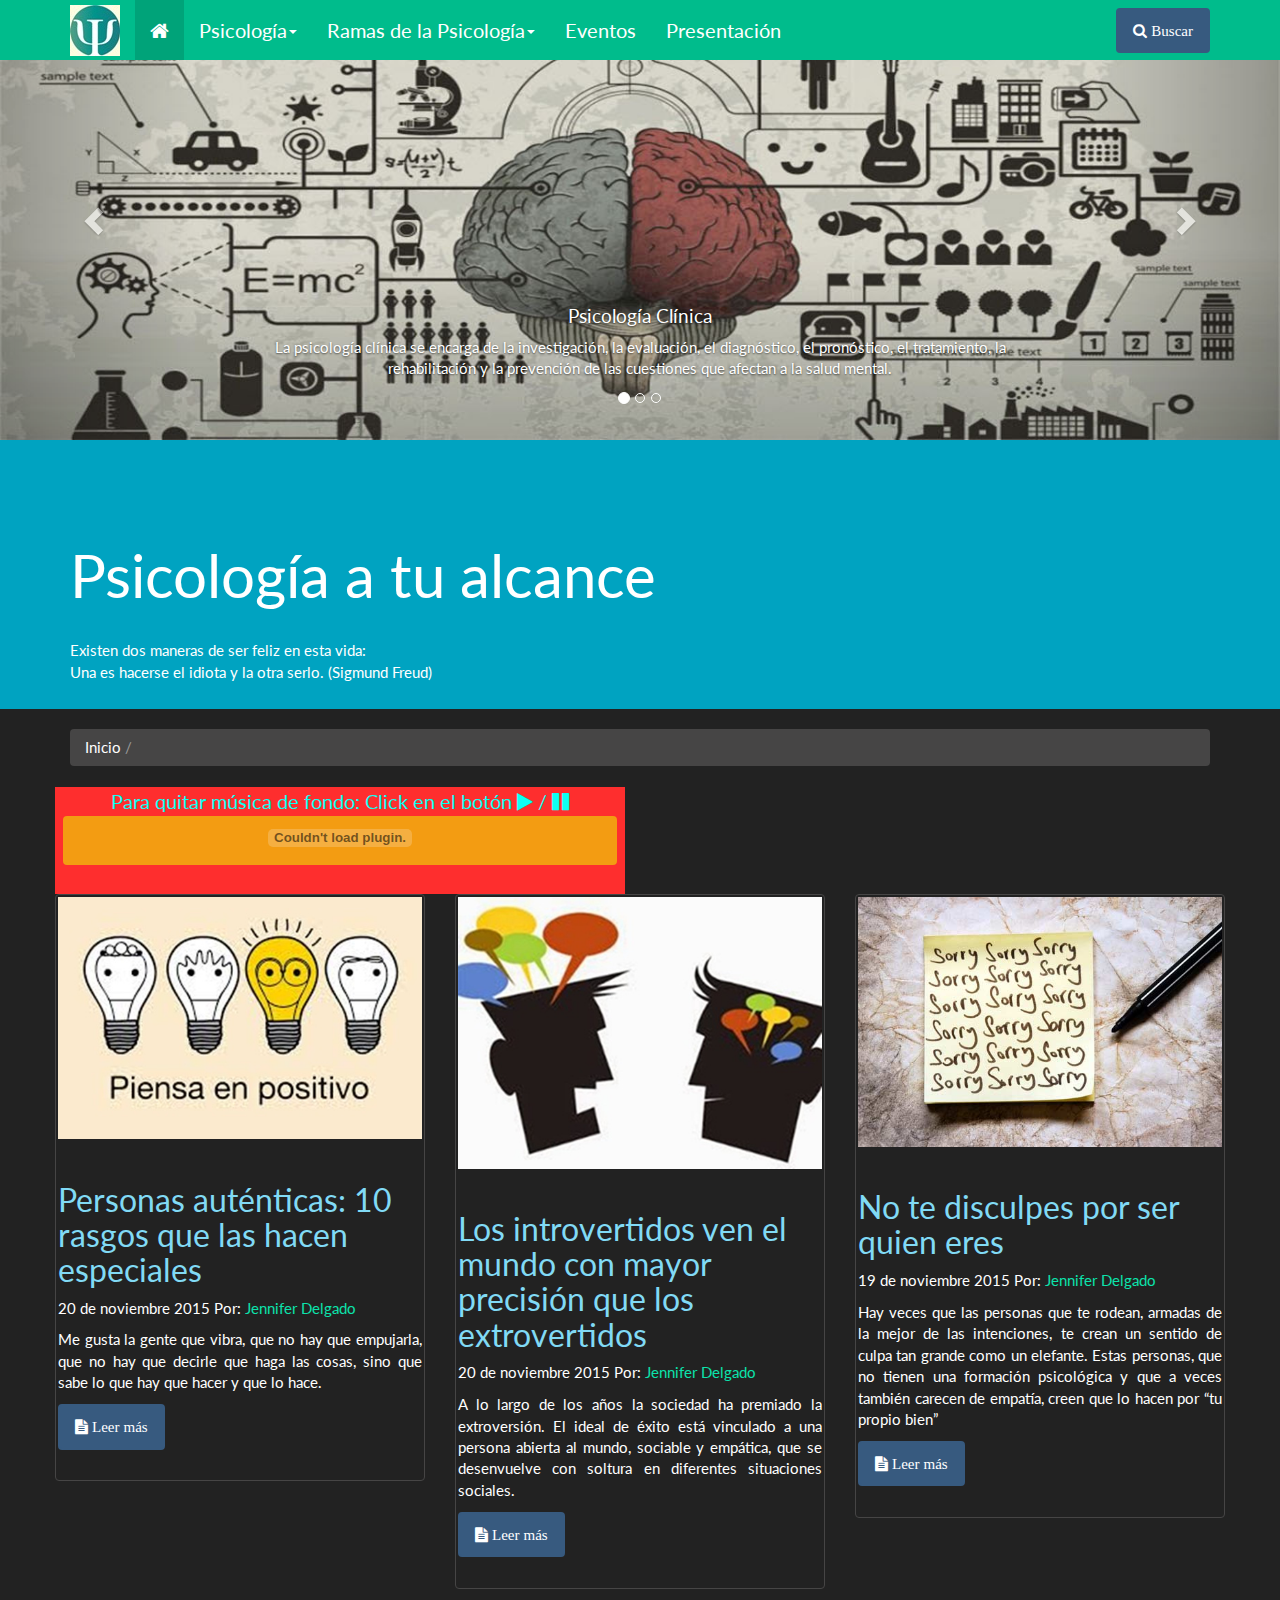
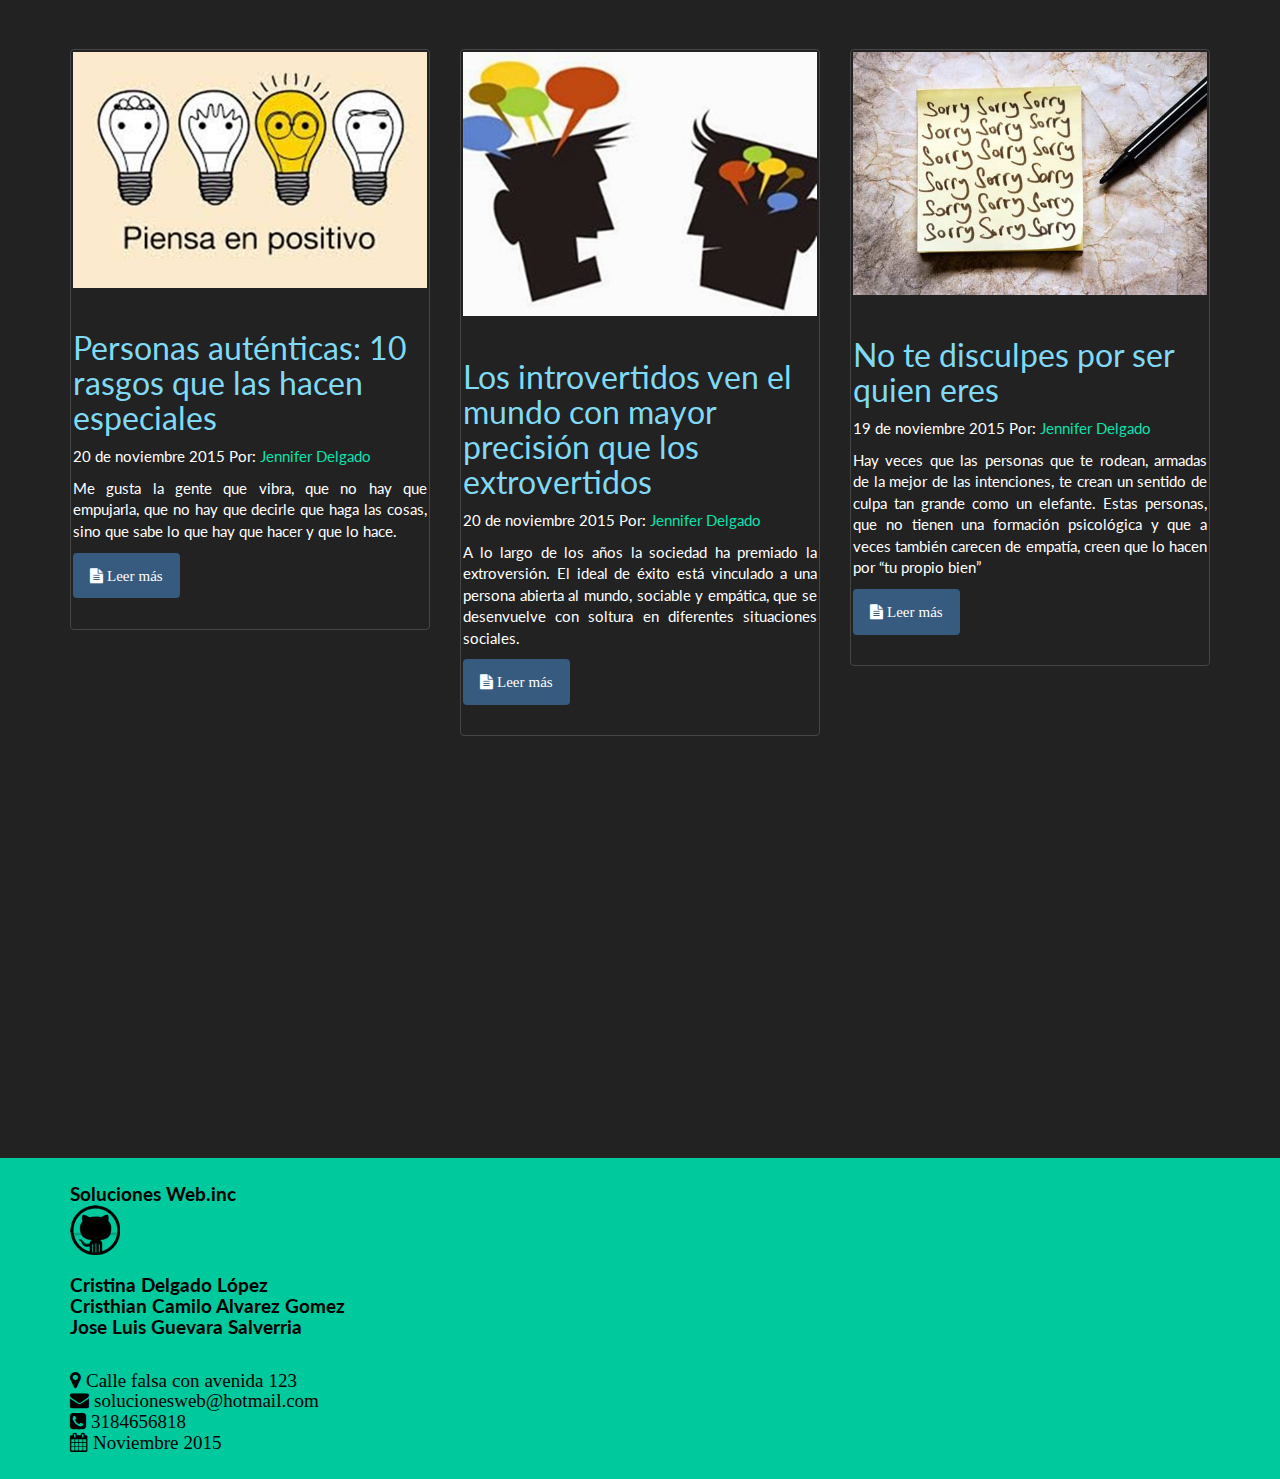
==== commit 93642ae3: "correciones" ====
--- a/index.html
+++ b/index.html
@@ -221,8 +221,8 @@
    <div class="row">
     <div  class="col-md-6">
       <section class="seccionSonido" >
-         <div id="player1" style="text-align: center;">Para quitar música de fondo Click en el botón <i class="fa fa-play">   </i>  /  <i class="fa fa-pause">   </i> </div> 
-         <button type="button" class="btn btn-warning"><embed src="mediaplayer/mediaplayer.swf" width="520" height="20" allowfullscreen="true" flashvars="&file=mediaplayer/audios/danzahungara.mp3&height=20&width=520&autostart=true" />   </button>
+         <div id="player1">Para quitar música de fondo: Click en el botón <i class="fa fa-play">   </i>  /  <i class="fa fa-pause">   </i> </div> 
+         <button type="button" class="btn btn-warning"><embed src="mediaplayer/mediaplayer.swf" width="520" height="20" allowfullscreen="true" flashvars="&file=mediaplayer/audios/musica_fondo.mp3&height=20&width=520&autostart=true" />   </button>
          <br/><br/>
          </section>
         </div>
--- a/css/estilo.css
+++ b/css/estilo.css
@@ -37,7 +37,9 @@
 .seccionSonido{
     background:#FE2E2E;
     font-size: 20px;
-    margin-bottom: 20px;
+    text-align: center;
+    text-decoration: none;
+    color: #0DFFF3;
 
 }
 
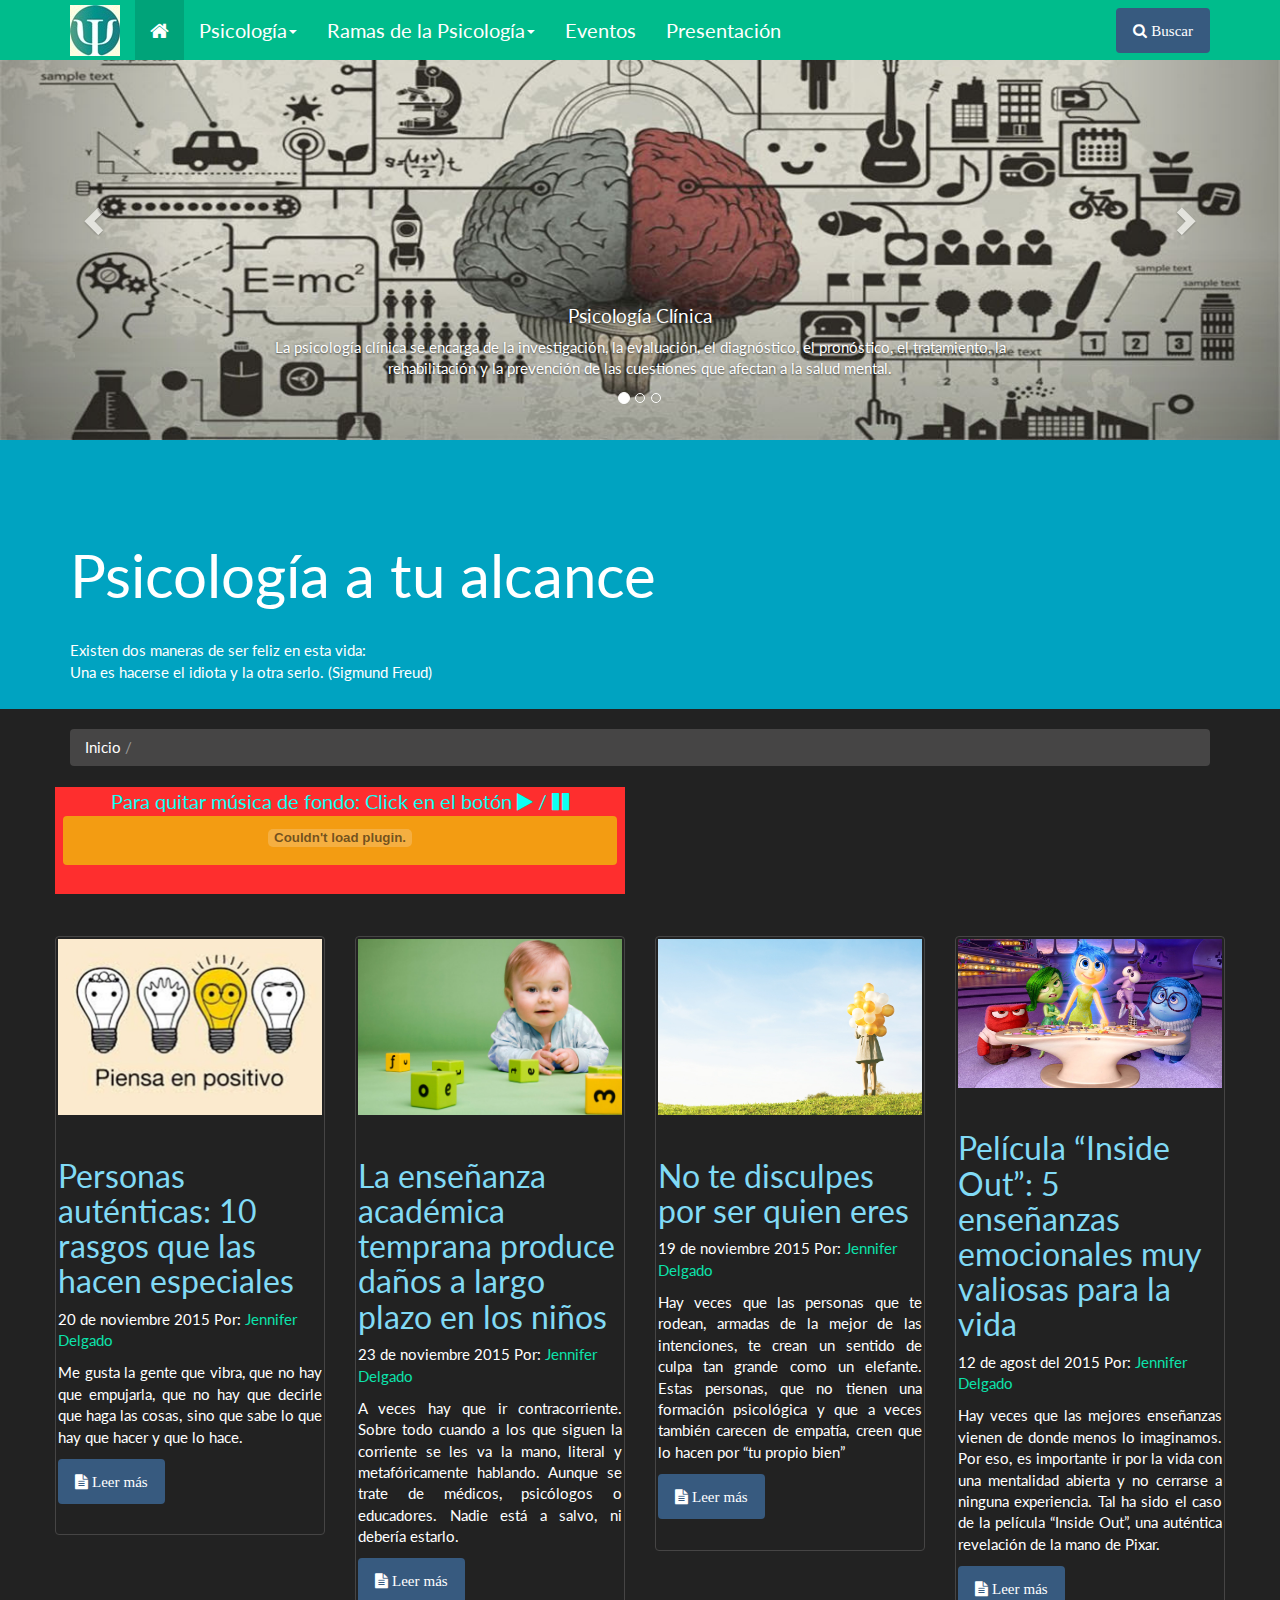
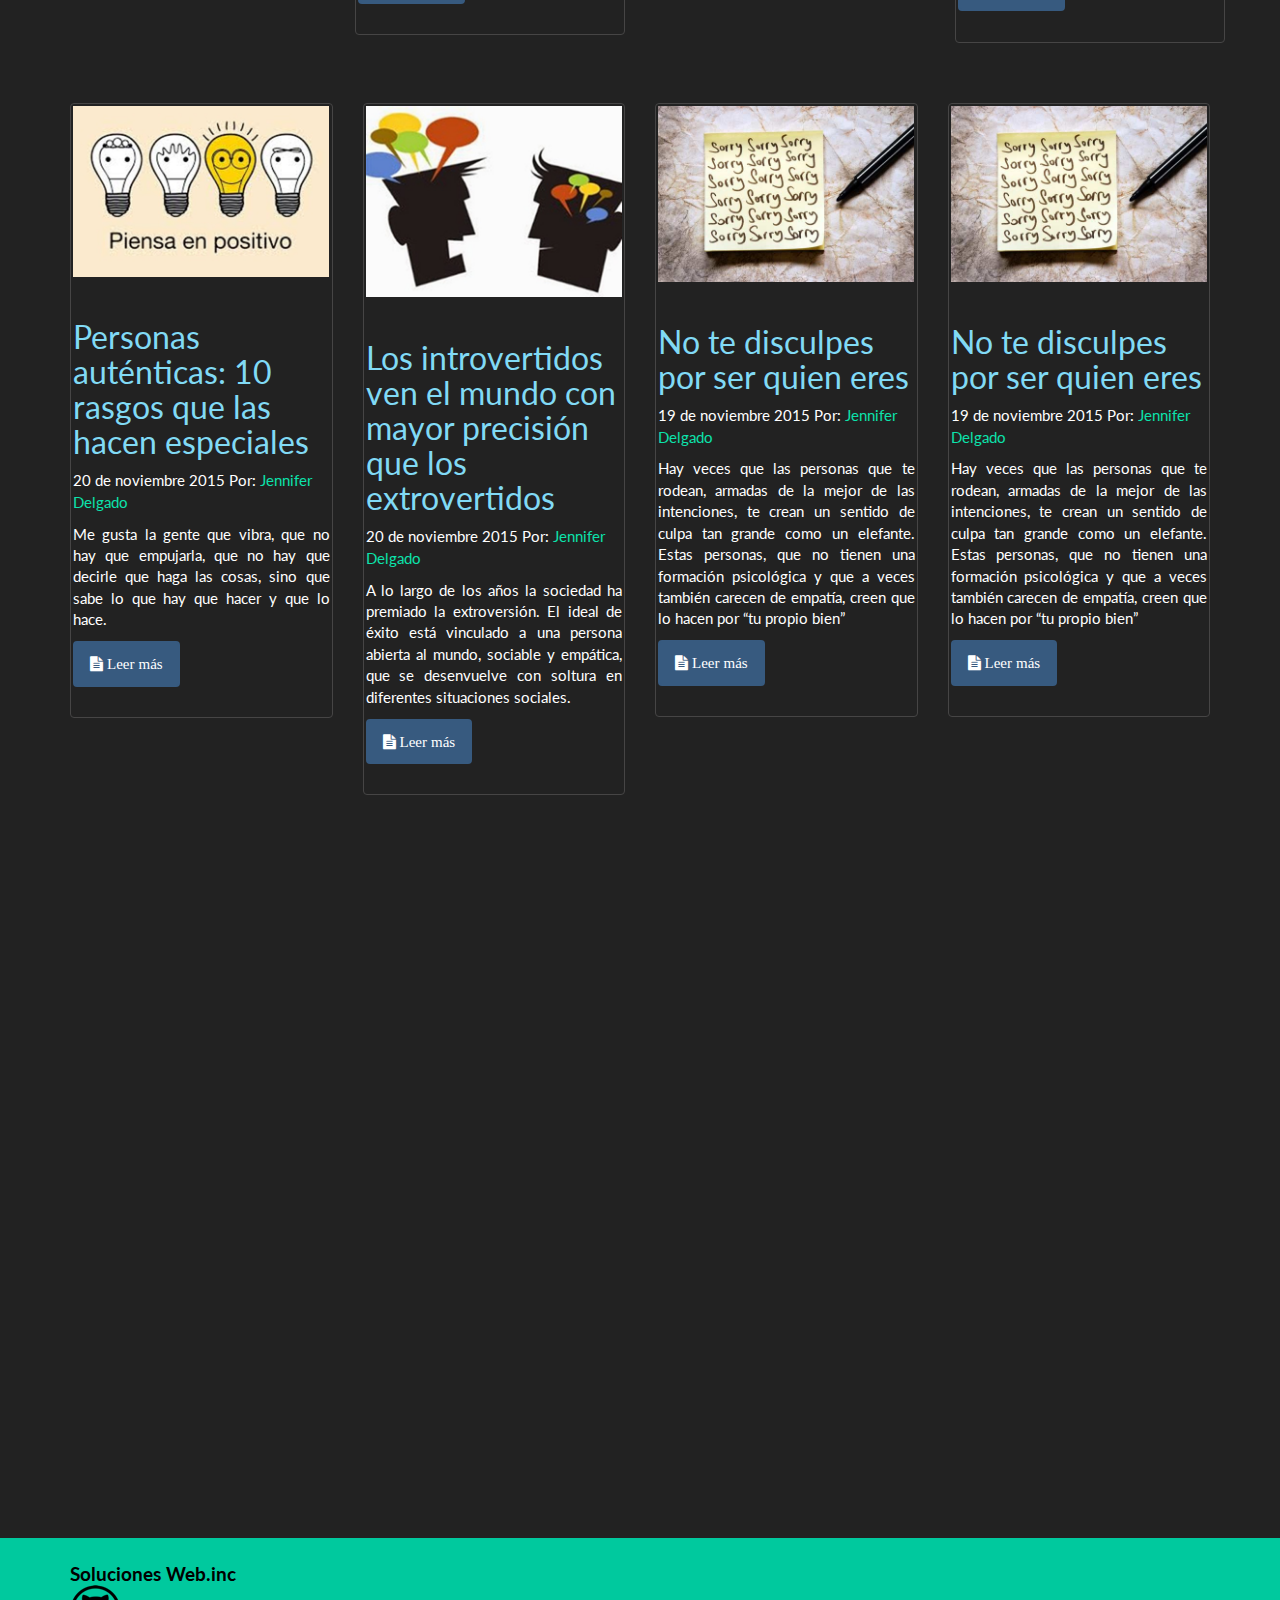
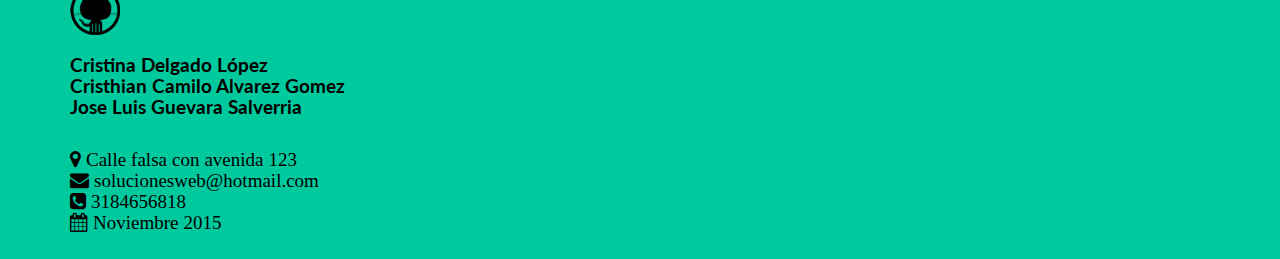
==== commit 59c032fd: "inf y enlaces internos y externos" ====
--- a/index.html
+++ b/index.html
@@ -217,7 +217,7 @@
     			</div>
     		</section>
 <br>
-   
+   <!--audio de fondo-->
    <div class="row">
     <div  class="col-md-6">
       <section class="seccionSonido" >
@@ -227,73 +227,70 @@
          </section>
         </div>
      </div>
+     <br>
+     <br>
    
 
  
-    	
-
-			   
-
+ 
 
     	<!--para crear artículos-->
     	<div class="row">		
-    		<div class="post col-md-4">
+    		<div class="post col-md-3">
+    			<article class="post clearfix  thumbnail " >
+    				<a href="#" class="thumb pull-center">
+    					<img class="img-responsive image-center" src="imagenes/positiva1.jpg" alt="psicología">
+    				</a>
+    				<h2 class="post-title">
+    					<a href="#"> Personas auténticas: 10 rasgos que las hacen especiales
+
+    					</a>
+    				</h2>
+    				<p>
+    					<span class="post fecha"> 20 de noviembre 2015</span> Por: <span class="post autor"> <a href='https://plus.google.com/110155240972955536638'> Jennifer Delgado </a></span>
+    				</p>
+    				<p class="post-contenido text-justify" >
+    					Me gusta la gente que vibra, que no hay que empujarla, que no hay que decirle que haga las cosas, sino que sabe lo que hay que hacer y que lo hace. 
+
+    				</p>
+
+                      <div class="contenedor-botones">
+                      	<p>
+								<a class="btn btn-primary" href="#"><span class= "fa fa-file-text"> Leer más</span></a> 
+							</p>
+                      </div>
+                  </article>
+               </div>
+               <div class="post col-md-3">
     			<article class="post clearfix  thumbnail">
     				<a href="#" class="thumb pull-center">
-    					<img class="img-responsive image-center" src="imagenes/positiva1.jpg" alt="psicología">
-    				</a>
-    				<h2 class="post-title">
-    					<a href="#"> Personas auténticas: 10 rasgos que las hacen especiales
-
-    					</a>
-    				</h2>
-    				<p>
-    					<span class="post fecha"> 20 de noviembre 2015</span> Por: <span class="post autor"> <a href='https://plus.google.com/110155240972955536638'> Jennifer Delgado </a></span>
-    				</p>
-    				<p class="post-contenido text-justify" >
-    					Me gusta la gente que vibra, que no hay que empujarla, que no hay que decirle que haga las cosas, sino que sabe lo que hay que hacer y que lo hace. 
-
-    				</p>
-
-                      <div class="contenedor-botones">
-                      	<p>
-								<a class="btn btn-primary" href="#"><span class= "fa fa-file-text"> Leer más</span></a> 
-							</p>
-                      </div>
-                  </article>
-               </div>
-               <div class="post col-md-4">
+    					<img class="img-responsive image-center" src="imagenes/niños.jpg" alt="psicología">
+    				</a>
+    				<h2 class="post-title">
+    					<a href="vistas/Ramas/Educativa.html"> La enseñanza académica temprana produce daños a largo plazo en los niños
+    					</a>
+    				</h2>
+    				<p>
+    					<span class="post fecha"> 23 de noviembre 2015</span> Por: <span class="post autor"> <a href='https://plus.google.com/110155240972955536638'> Jennifer Delgado </a></span>
+    				</p>
+    				<p class="post-contenido text-justify" >
+    					A veces hay que ir contracorriente. Sobre todo cuando a los que siguen la corriente se les va la mano, literal y metafóricamente hablando. Aunque se trate de médicos, psicólogos o educadores. Nadie está a salvo, ni debería estarlo.
+    				</p>
+
+                      <div class="contenedor-botones">
+                      	<p>
+								<a class="btn btn-primary" href="vistas/Ramas/Educativa.html"><span class= "fa fa-file-text"> Leer más</span></a> 
+							</p>
+                      </div>
+                  </article>
+               </div>
+               <div class="post col-md-3">
     			<article class="post clearfix  thumbnail">
     				<a href="#" class="thumb pull-center">
-    					<img class="img-responsive image-center" src="imagenes/introvertidos1.jpg" alt="psicología">
-    				</a>
-    				<h2 class="post-title">
-    					<a href="#"> Los introvertidos ven el mundo con mayor precisión que los extrovertidos
-
-    					</a>
-    				</h2>
-    				<p>
-    					<span class="post fecha"> 20 de noviembre 2015</span> Por: <span class="post autor"> <a href='https://plus.google.com/110155240972955536638'> Jennifer Delgado </a></span>
-    				</p>
-    				<p class="post-contenido text-justify" >
-    					A lo largo de los años la sociedad ha premiado la extroversión. El ideal de éxito está vinculado a una persona abierta al mundo, sociable y empática, que se desenvuelve con soltura en diferentes situaciones sociales. 
-    				</p>
-
-                      <div class="contenedor-botones">
-                      	<p>
-								<a class="btn btn-primary" href="#"><span class= "fa fa-file-text"> Leer más</span></a> 
-							</p>
-                      </div>
-                  </article>
-               </div>
-               <div class="post col-md-4">
-    			<article class="post clearfix  thumbnail">
-    				<a href="#" class="thumb pull-center">
-    					<img class="img-responsive image-center" src="imagenes/sorry.jpg" alt="psicología">
-    				</a>
-    				<h2 class="post-title">
-    					<a href="#"> No te disculpes por ser quien eres
-
+    					<img class="img-responsive image-center" src="imagenes/autentica.jpg" alt="psicología">
+    				</a>
+    				<h2 class="post-title">
+    					<a href="http://www.rinconpsicologia.com/2015/11/no-te-disculpes-por-ser-quien-eres.html"> No te disculpes por ser quien eres
     					</a>
     				</h2>
     				<p>
@@ -305,8 +302,33 @@
 
                       <div class="contenedor-botones">
                       	<p>
-								<a class="btn btn-primary" href="#"><span class= "fa fa-file-text"> Leer más </span></a> 
-							</p>
+								<a class="btn btn-primary" href="http://www.rinconpsicologia.com/2015/11/no-te-disculpes-por-ser-quien-eres.html"><span class= "fa fa-file-text"> Leer más </span></a> 
+							</p>
+                      </div>
+                  </article>
+               </div>
+               <div class="post col-md-3">
+          <article class="post clearfix  thumbnail">
+            <a href="#" class="thumb pull-center">
+              <img class="img-responsive image-center" src="imagenes/intensamente.jpg" alt="psicología">
+            </a>
+            <h2 class="post-title">
+              <a href="http://www.rinconpsicologia.com/2015/08/pelicula-inside-out-5-ensenanzas.html"> Película “Inside Out”: 5 enseñanzas emocionales muy valiosas para la vida
+
+              </a>
+            </h2>
+            <p>
+              <span class="post fecha"> 12 de agost del 2015</span> Por: <span class="post autor"> <a href='https://plus.google.com/110155240972955536638'> Jennifer Delgado </a></span>
+            </p>
+            <p class="post-contenido text-justify" >
+              Hay veces que las mejores enseñanzas vienen de donde menos lo imaginamos. Por eso, es importante ir por la vida con una mentalidad abierta y no cerrarse a ninguna experiencia. Tal ha sido el caso de la película “Inside Out”, una auténtica revelación de la mano de Pixar.
+
+            </p>
+
+                      <div class="contenedor-botones">
+                        <p>
+                <a class="btn btn-primary" href="http://www.rinconpsicologia.com/2015/08/pelicula-inside-out-5-ensenanzas.html"><span class= "fa fa-file-text"> Leer más</span></a> 
+              </p>
                       </div>
                   </article>
                </div>
@@ -314,12 +336,13 @@
 
 
     	    </div>
+          
 
     	</div>
 
     	<!--para crear artículos-->
     	<div class="row">		
-    		<div class="post col-md-4">
+    		<div class="post col-md-3">
     			<article class="post clearfix  thumbnail">
     				<a href="#" class="thumb pull-center">
     					<img class="img-responsive image-center" src="imagenes/positiva1.jpg" alt="psicología">
@@ -344,7 +367,7 @@
                       </div>
                   </article>
                </div>
-               <div class="post col-md-4">
+               <div class="post col-md-3">
     			<article class="post clearfix  thumbnail">
     				<a href="#" class="thumb pull-center">
     					<img class="img-responsive image-center" src="imagenes/introvertidos1.jpg" alt="psicología">
@@ -368,7 +391,7 @@
                       </div>
                   </article>
                </div>
-               <div class="post col-md-4">
+               <div class="post col-md-3">
     			<article class="post clearfix  thumbnail">
     				<a href="#" class="thumb pull-center">
     					<img class="img-responsive image-center" src="imagenes/sorry.jpg" alt="psicología">
@@ -392,6 +415,31 @@
                       </div>
                   </article>
                </div>
+               <div class="post col-md-3">
+          <article class="post clearfix  thumbnail">
+            <a href="#" class="thumb pull-center">
+              <img class="img-responsive image-center" src="imagenes/sorry.jpg" alt="psicología">
+            </a>
+            <h2 class="post-title">
+              <a href="#"> No te disculpes por ser quien eres
+
+              </a>
+            </h2>
+            <p>
+              <span class="post fecha"> 19 de noviembre 2015</span> Por: <span class="post autor"> <a href='https://plus.google.com/110155240972955536638'> Jennifer Delgado </a> </span>
+            </p>
+            <p class="post-contenido text-justify" >
+              Hay veces que las personas que te rodean, armadas de la mejor de las intenciones, te crean un sentido de culpa tan grande como un elefante. Estas personas, que no tienen una formación psicológica y que a veces también carecen de empatía, creen que lo hacen por “tu propio bien”
+            </p>
+
+                      <div class="contenedor-botones">
+                        <p>
+                <a class="btn btn-primary" href="#"><span class= "fa fa-file-text"> Leer más </span></a> 
+              </p>
+                      </div>
+                  </article>
+               </div>
+
 
 
 
@@ -404,9 +452,10 @@
 <!--video-->
 <section class="container">
       
-          <div class="row" align="center">
-             <iframe width="560" height="315" src="https://www.youtube.com/embed/n0V_lQVoU3o" frameborder="0" allowfullscreen></iframe>
-         </div>
+         <div class="embed-responsive embed-responsive-16by9">
+        <iframe class="embed-responsive-item" src="https://www.youtube.com/embed/n0V_lQVoU3o"></iframe>
+</div>
+
        
        <br>
    </section>
--- a/css/estilo.css
+++ b/css/estilo.css
@@ -130,6 +130,8 @@
     display: none;
     padding: 20px;
     overflow: auto;
+    text-align: justify;
+
 }
 
 .accordion-content p{
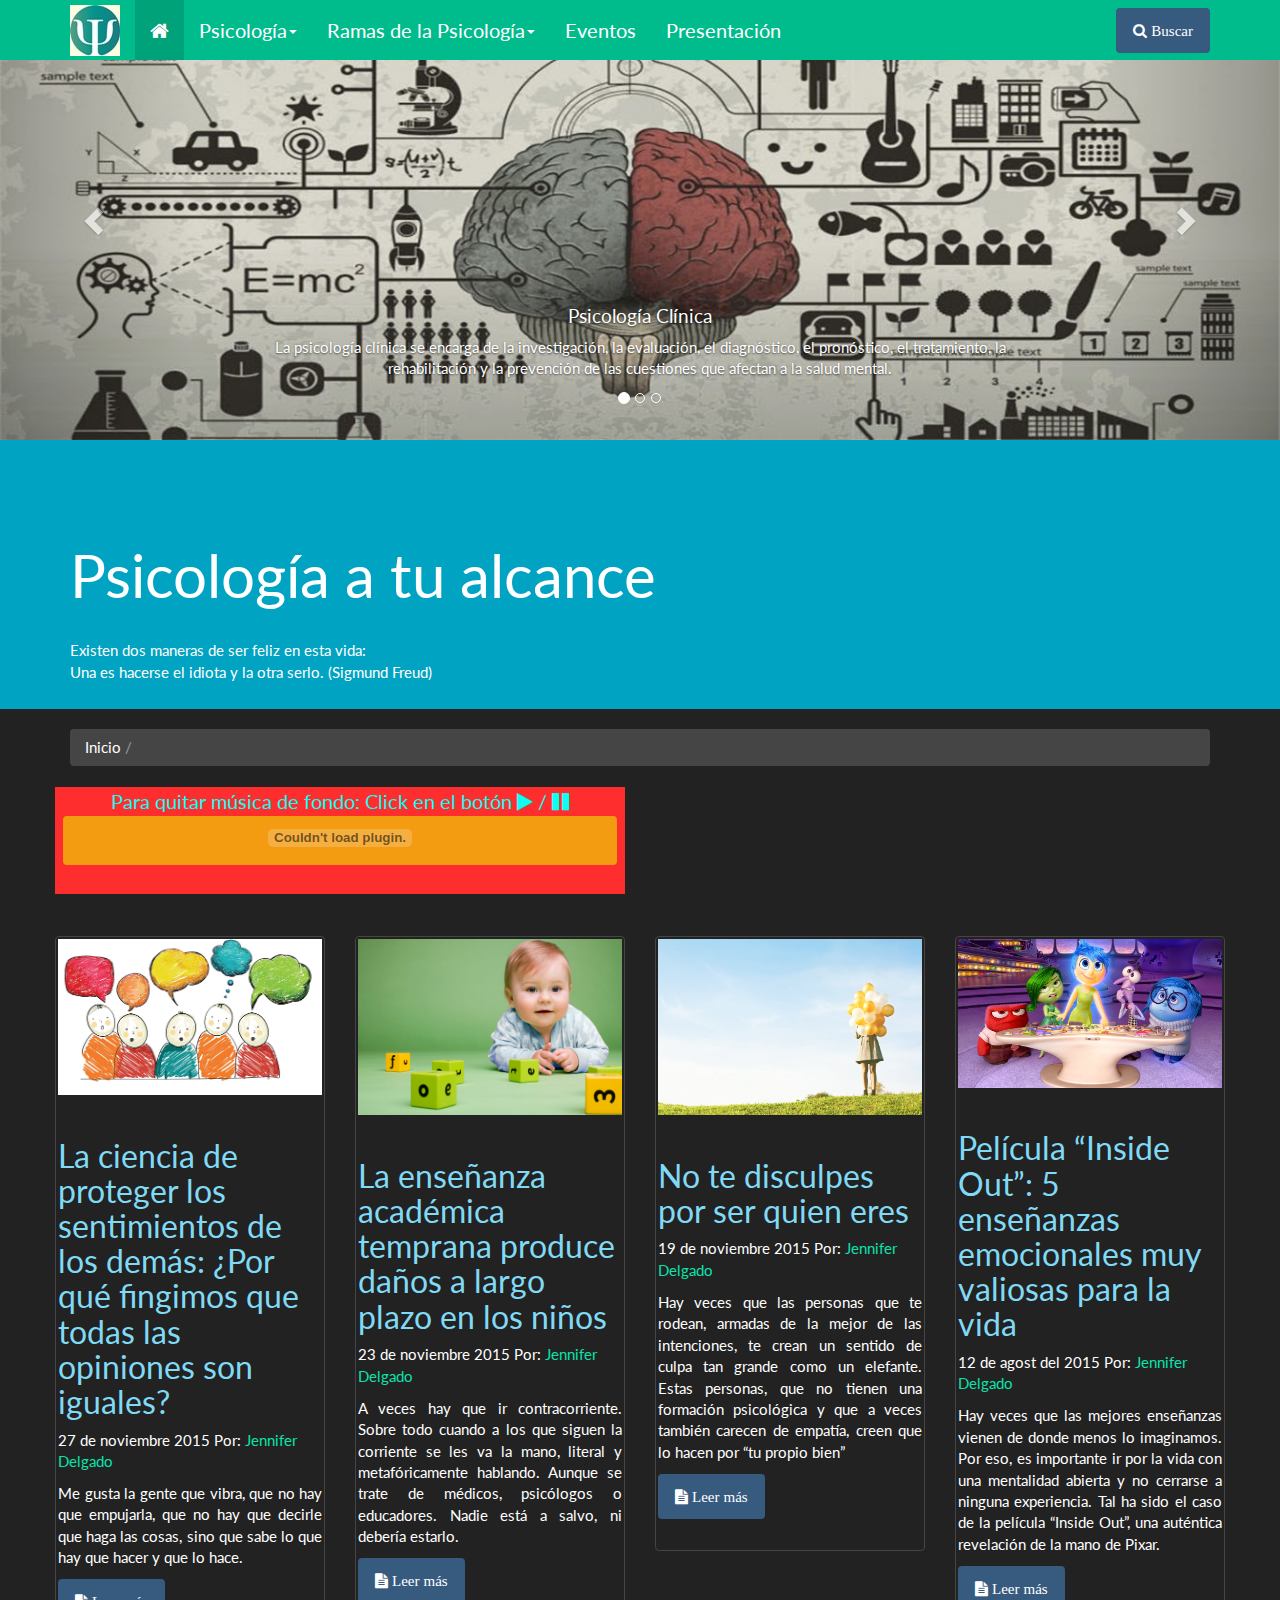
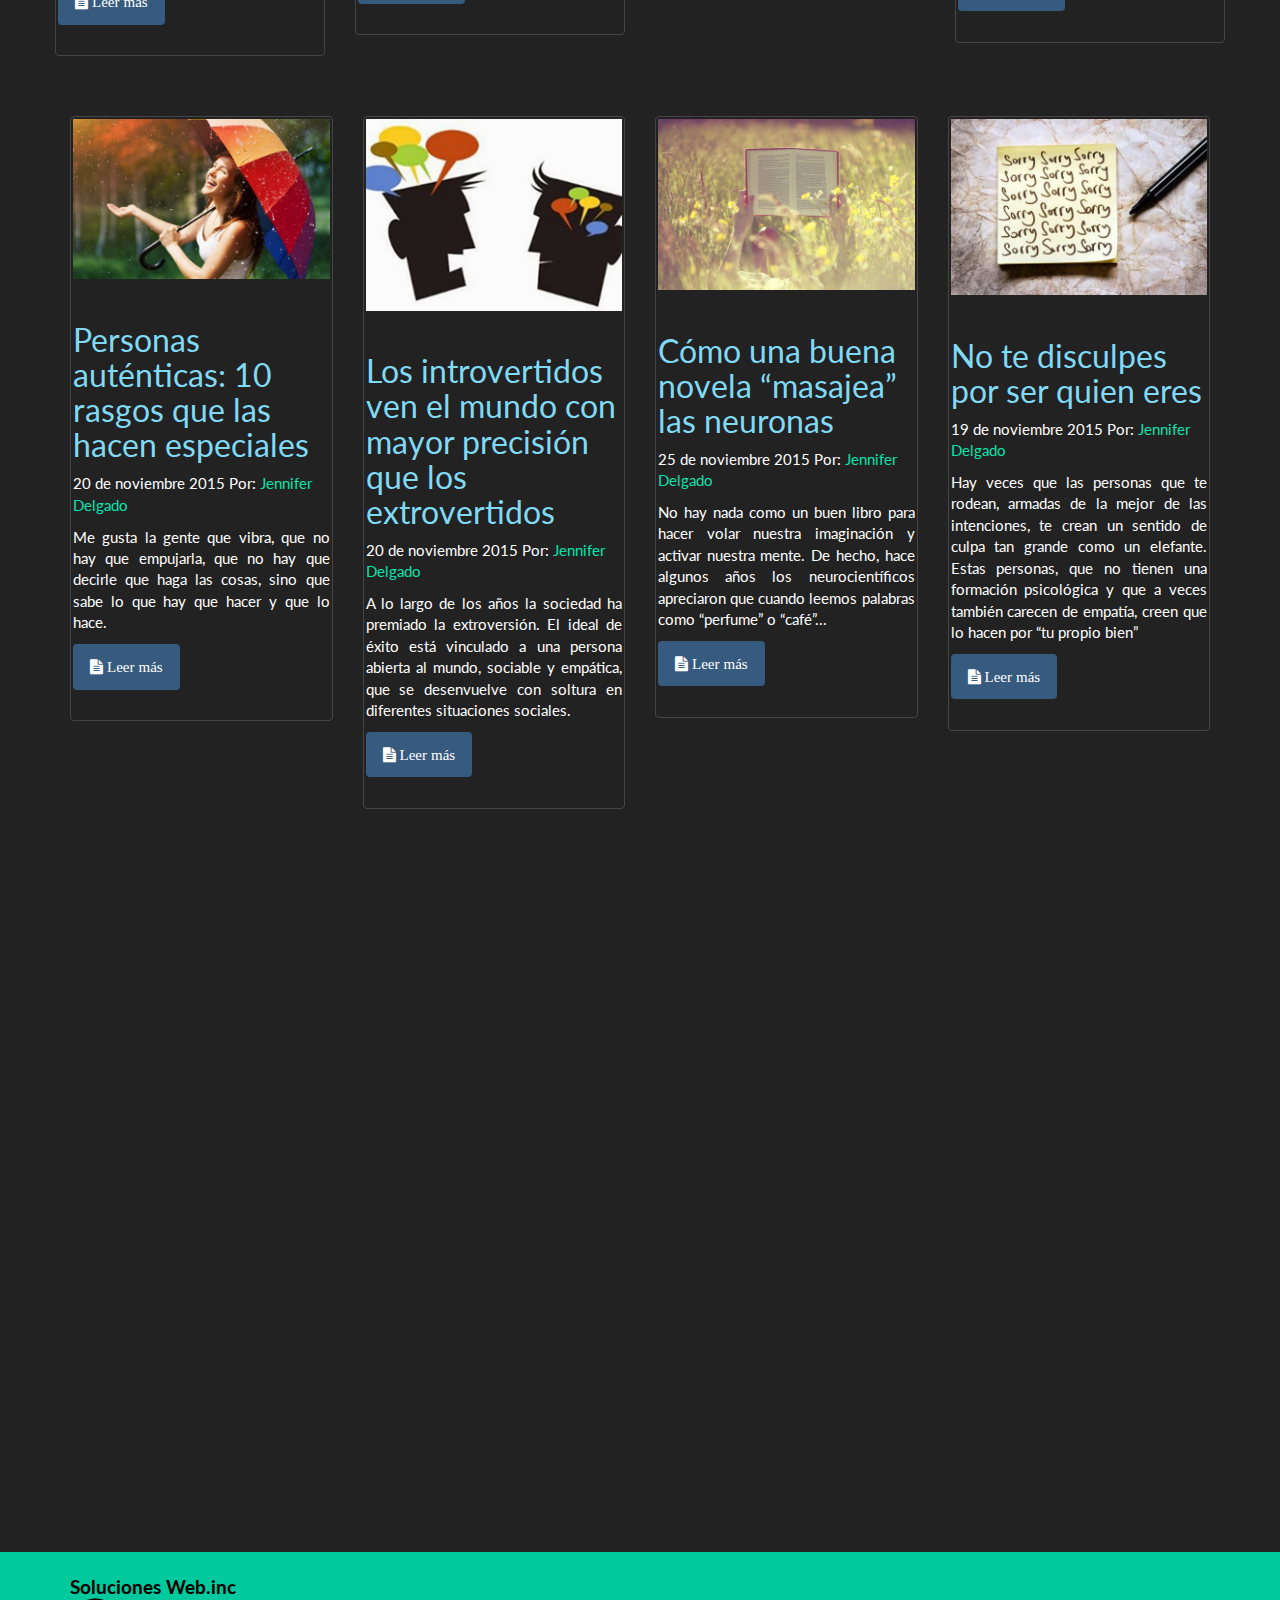
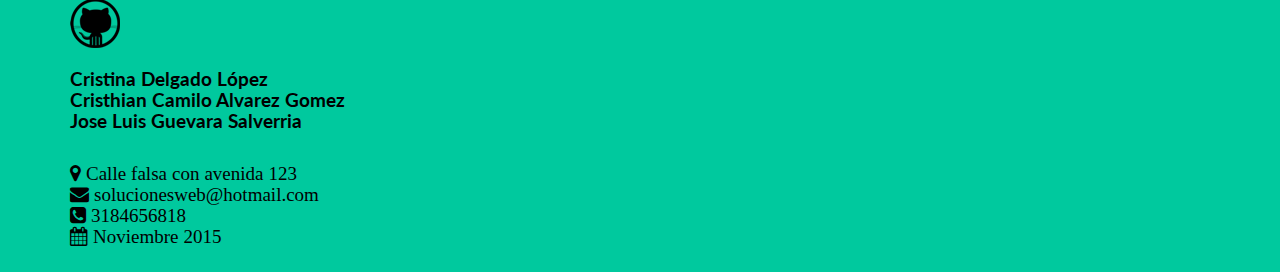
==== commit f030e459: "clinica" ====
--- a/index.html
+++ b/index.html
@@ -239,15 +239,15 @@
     		<div class="post col-md-3">
     			<article class="post clearfix  thumbnail " >
     				<a href="#" class="thumb pull-center">
-    					<img class="img-responsive image-center" src="imagenes/positiva1.jpg" alt="psicología">
-    				</a>
-    				<h2 class="post-title">
-    					<a href="#"> Personas auténticas: 10 rasgos que las hacen especiales
-
-    					</a>
-    				</h2>
-    				<p>
-    					<span class="post fecha"> 20 de noviembre 2015</span> Por: <span class="post autor"> <a href='https://plus.google.com/110155240972955536638'> Jennifer Delgado </a></span>
+    					<img class="img-responsive image-center" src="imagenes/opiniones.jpg" alt="psicología">
+    				</a>
+    				<h2 class="post-title">
+    					<a href="vistas/Rama/Social.html"> La ciencia de proteger los sentimientos de los demás: ¿Por qué fingimos que todas las opiniones son iguales?
+
+    					</a>
+    				</h2>
+    				<p>
+    					<span class="post fecha"> 27 de noviembre 2015</span> Por: <span class="post autor"> <a href='https://plus.google.com/110155240972955536638'> Jennifer Delgado </a></span>
     				</p>
     				<p class="post-contenido text-justify" >
     					Me gusta la gente que vibra, que no hay que empujarla, que no hay que decirle que haga las cosas, sino que sabe lo que hay que hacer y que lo hace. 
@@ -256,7 +256,7 @@
 
                       <div class="contenedor-botones">
                       	<p>
-								<a class="btn btn-primary" href="#"><span class= "fa fa-file-text"> Leer más</span></a> 
+								<a class="btn btn-primary" href="vistas/Rama/Social.html"><span class= "fa fa-file-text"> Leer más</span></a> 
 							</p>
                       </div>
                   </article>
@@ -345,10 +345,10 @@
     		<div class="post col-md-3">
     			<article class="post clearfix  thumbnail">
     				<a href="#" class="thumb pull-center">
-    					<img class="img-responsive image-center" src="imagenes/positiva1.jpg" alt="psicología">
-    				</a>
-    				<h2 class="post-title">
-    					<a href="#"> Personas auténticas: 10 rasgos que las hacen especiales
+    					<img class="img-responsive image-center" src="imagenes/persona.jpg" alt="psicología">
+    				</a>
+    				<h2 class="post-title">
+    					<a href="http://www.rinconpsicologia.com/2015/11/personas-autenticas-10-rasgos-que-las.html"> Personas auténticas: 10 rasgos que las hacen especiales
 
     					</a>
     				</h2>
@@ -362,6 +362,30 @@
 
                       <div class="contenedor-botones">
                       	<p>
+								<a class="btn btn-primary" href="http://www.rinconpsicologia.com/2015/11/personas-autenticas-10-rasgos-que-las.html"><span class= "fa fa-file-text"> Leer más</span></a> 
+							</p>
+                      </div>
+                  </article>
+               </div>
+               <div class="post col-md-3">
+    			<article class="post clearfix  thumbnail">
+    				<a href="#" class="thumb pull-center">
+    					<img class="img-responsive image-center" src="imagenes/introvertidos1.jpg" alt="psicología">
+    				</a>
+    				<h2 class="post-title">
+    					<a href="#"> Los introvertidos ven el mundo con mayor precisión que los extrovertidos
+
+    					</a>
+    				</h2>
+    				<p>
+    					<span class="post fecha"> 20 de noviembre 2015</span> Por: <span class="post autor"> <a href='https://plus.google.com/110155240972955536638'> Jennifer Delgado </a></span>
+    				</p>
+    				<p class="post-contenido text-justify" >
+    					A lo largo de los años la sociedad ha premiado la extroversión. El ideal de éxito está vinculado a una persona abierta al mundo, sociable y empática, que se desenvuelve con soltura en diferentes situaciones sociales. 
+    				</p>
+
+                      <div class="contenedor-botones">
+                      	<p>
 								<a class="btn btn-primary" href="#"><span class= "fa fa-file-text"> Leer más</span></a> 
 							</p>
                       </div>
@@ -370,47 +394,23 @@
                <div class="post col-md-3">
     			<article class="post clearfix  thumbnail">
     				<a href="#" class="thumb pull-center">
-    					<img class="img-responsive image-center" src="imagenes/introvertidos1.jpg" alt="psicología">
-    				</a>
-    				<h2 class="post-title">
-    					<a href="#"> Los introvertidos ven el mundo con mayor precisión que los extrovertidos
-
-    					</a>
-    				</h2>
-    				<p>
-    					<span class="post fecha"> 20 de noviembre 2015</span> Por: <span class="post autor"> <a href='https://plus.google.com/110155240972955536638'> Jennifer Delgado </a></span>
-    				</p>
-    				<p class="post-contenido text-justify" >
-    					A lo largo de los años la sociedad ha premiado la extroversión. El ideal de éxito está vinculado a una persona abierta al mundo, sociable y empática, que se desenvuelve con soltura en diferentes situaciones sociales. 
-    				</p>
-
-                      <div class="contenedor-botones">
-                      	<p>
-								<a class="btn btn-primary" href="#"><span class= "fa fa-file-text"> Leer más</span></a> 
-							</p>
-                      </div>
-                  </article>
-               </div>
-               <div class="post col-md-3">
-    			<article class="post clearfix  thumbnail">
-    				<a href="#" class="thumb pull-center">
-    					<img class="img-responsive image-center" src="imagenes/sorry.jpg" alt="psicología">
-    				</a>
-    				<h2 class="post-title">
-    					<a href="#"> No te disculpes por ser quien eres
-
-    					</a>
-    				</h2>
-    				<p>
-    					<span class="post fecha"> 19 de noviembre 2015</span> Por: <span class="post autor"> <a href='https://plus.google.com/110155240972955536638'> Jennifer Delgado </a> </span>
-    				</p>
-    				<p class="post-contenido text-justify" >
-    					Hay veces que las personas que te rodean, armadas de la mejor de las intenciones, te crean un sentido de culpa tan grande como un elefante. Estas personas, que no tienen una formación psicológica y que a veces también carecen de empatía, creen que lo hacen por “tu propio bien”
-    				</p>
-
-                      <div class="contenedor-botones">
-                      	<p>
-								<a class="btn btn-primary" href="#"><span class= "fa fa-file-text"> Leer más </span></a> 
+    					<img class="img-responsive image-center" src="imagenes/libro.jpg" alt="psicología">
+    				</a>
+    				<h2 class="post-title">
+    					<a href="vistas/Ramas/Clinica.html"> Cómo una buena novela “masajea” las neuronas
+
+    					</a>
+    				</h2>
+    				<p>
+    					<span class="post fecha"> 25 de noviembre 2015</span> Por: <span class="post autor"> <a href='https://plus.google.com/110155240972955536638'> Jennifer Delgado </a> </span>
+    				</p>
+    				<p class="post-contenido text-justify" >
+    					No hay nada como un buen libro para hacer volar nuestra imaginación y activar nuestra mente. De hecho, hace algunos años los neurocientíficos apreciaron que cuando leemos palabras como “perfume” o “café”...
+    				</p>
+
+                      <div class="contenedor-botones">
+                      	<p>
+								<a class="btn btn-primary" href="vistas/Ramas/Clinica.html"><span class= "fa fa-file-text"> Leer más </span></a> 
 							</p>
                       </div>
                   </article>
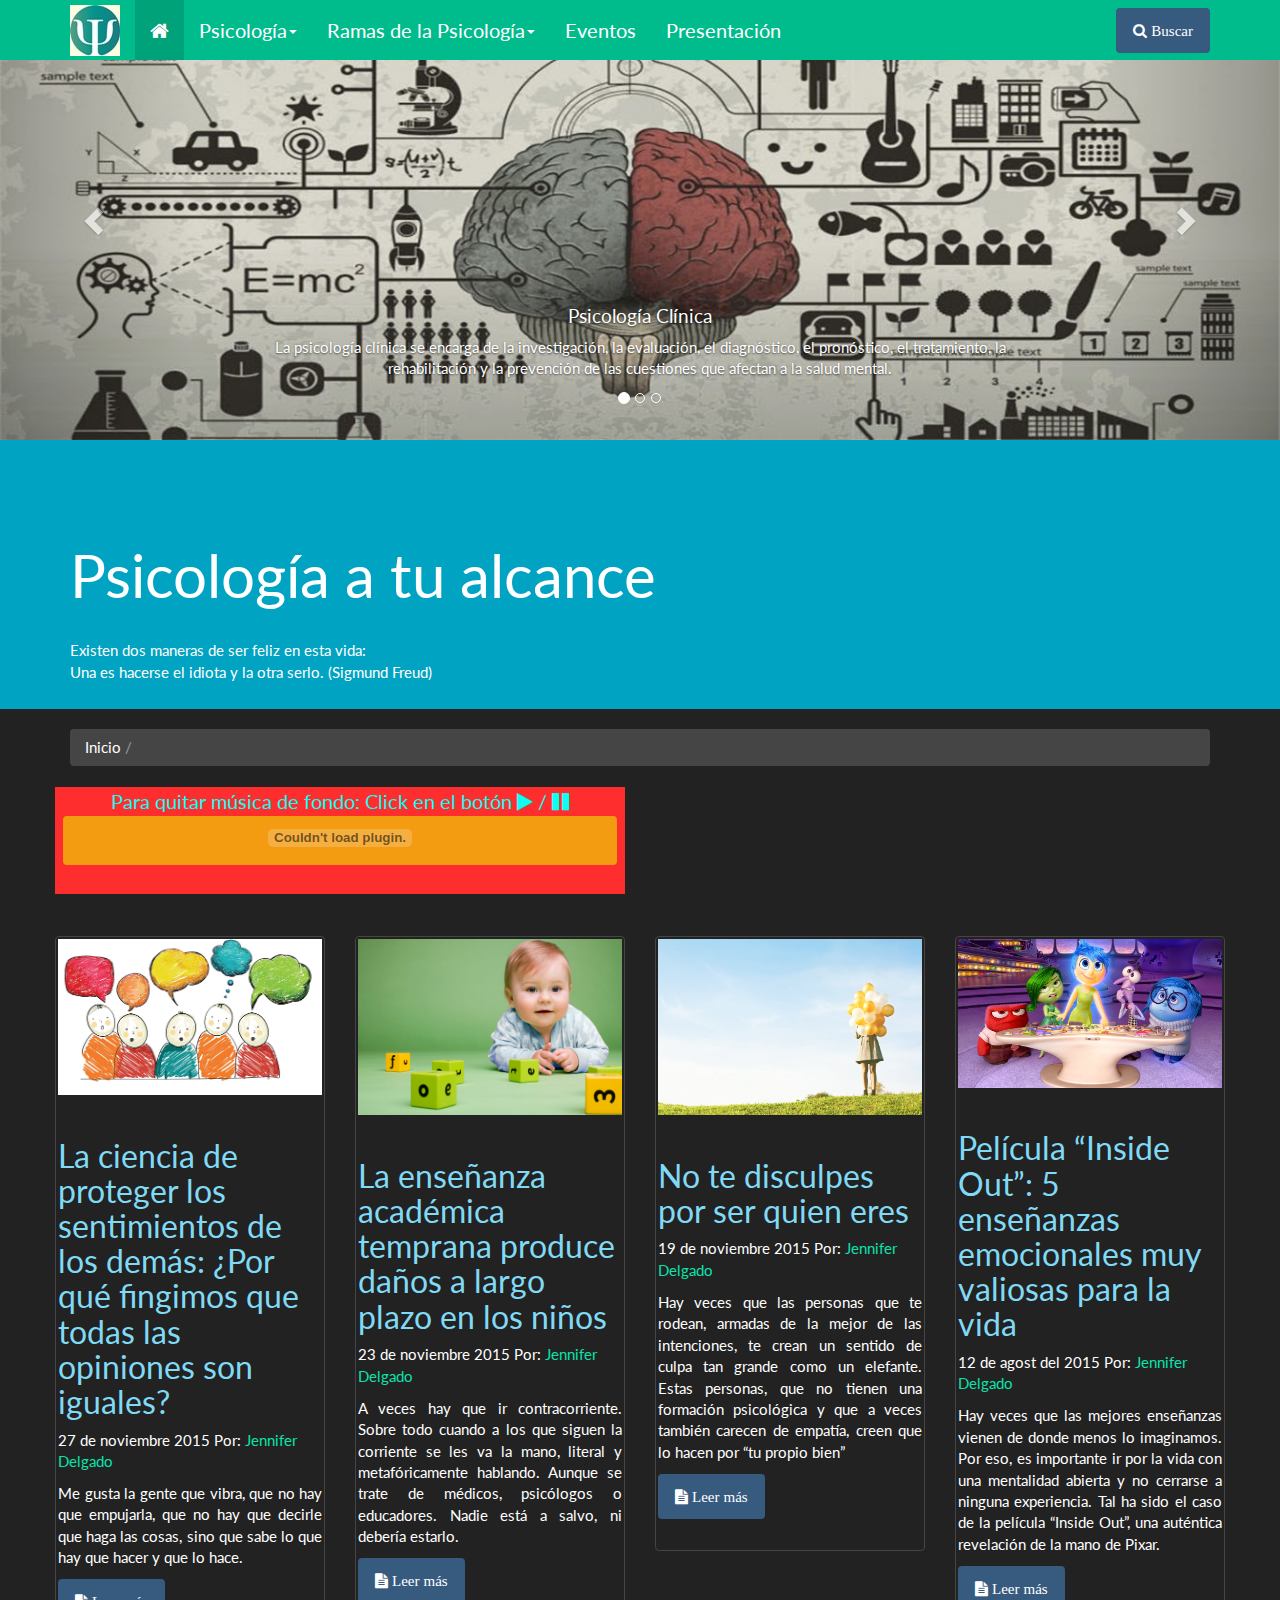
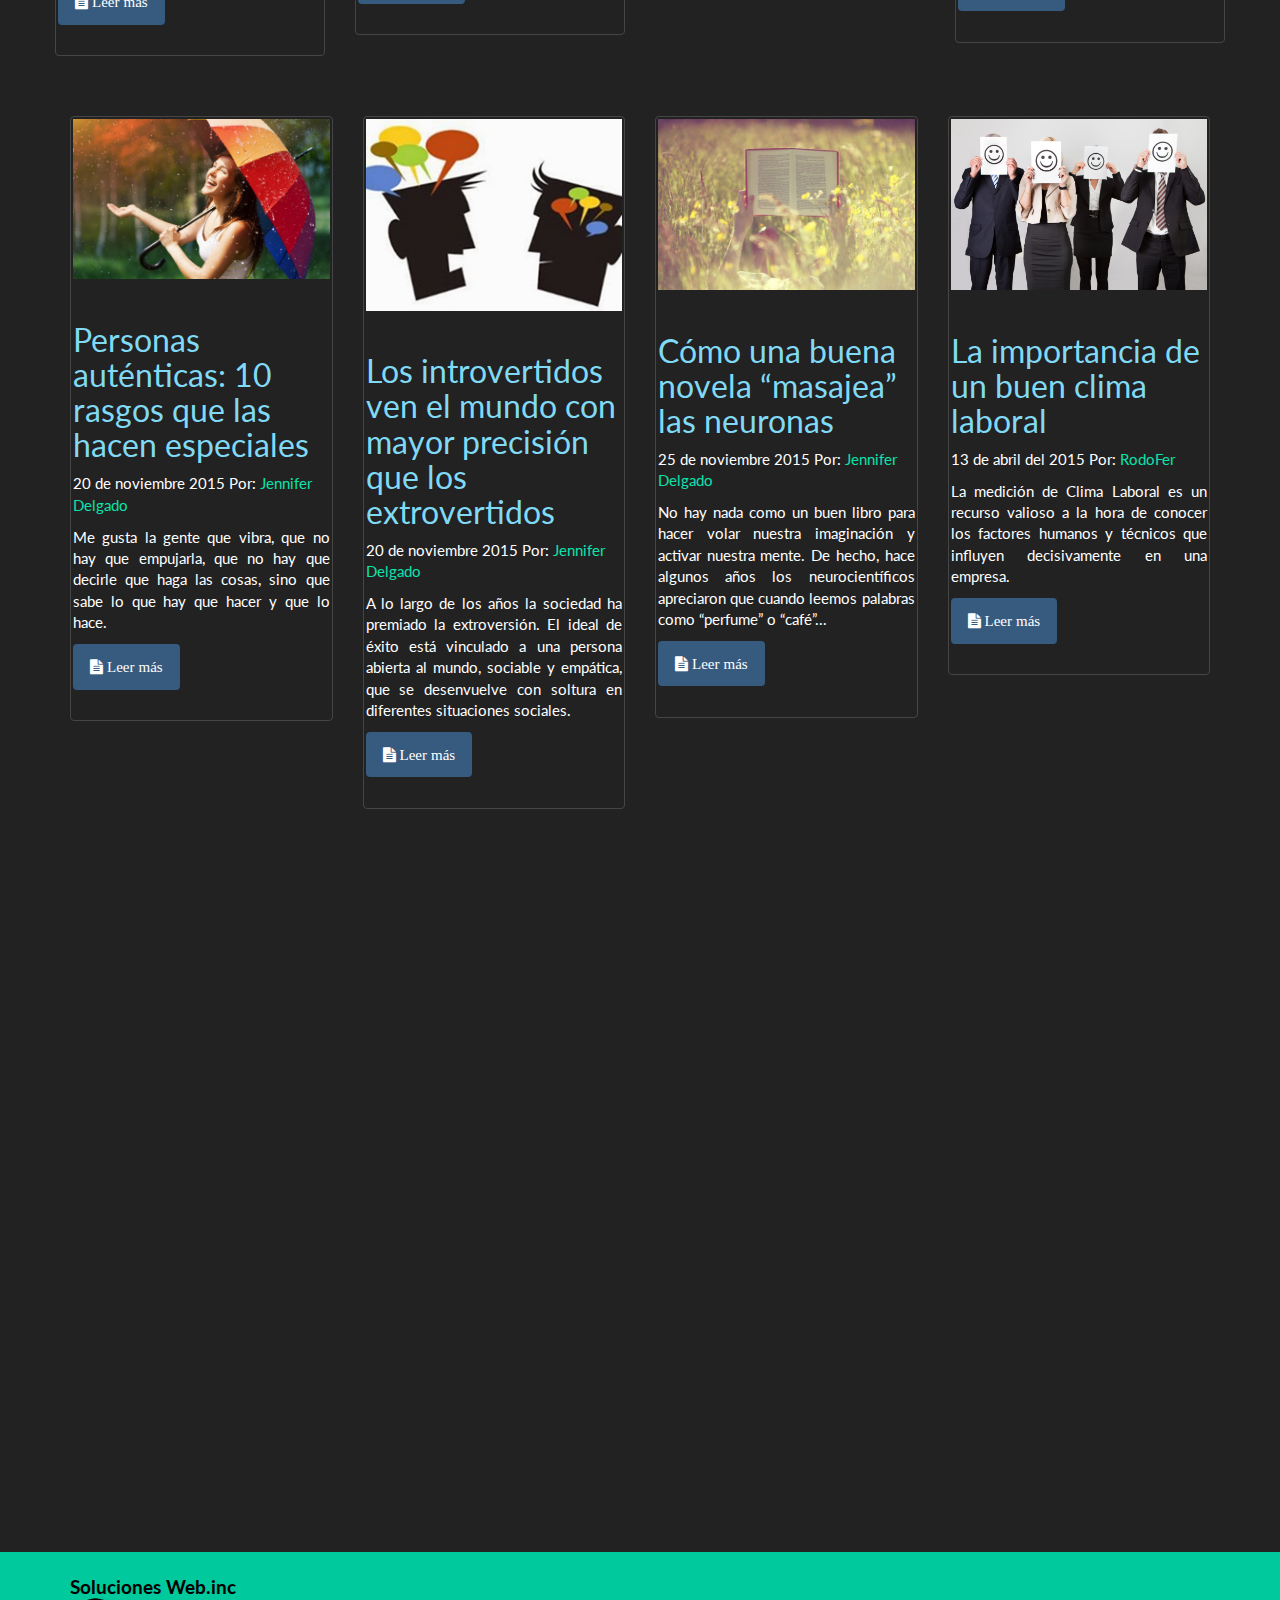
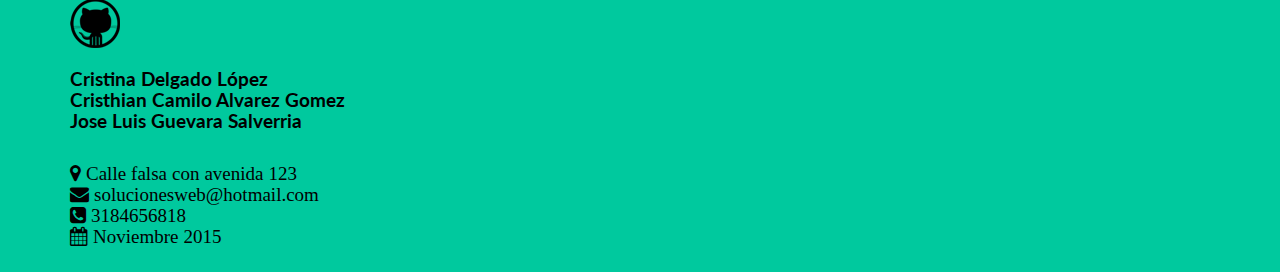
==== commit 0eed440c: "se iniciara el glosario y fin de articulos index" ====
--- a/index.html
+++ b/index.html
@@ -418,23 +418,23 @@
                <div class="post col-md-3">
           <article class="post clearfix  thumbnail">
             <a href="#" class="thumb pull-center">
-              <img class="img-responsive image-center" src="imagenes/sorry.jpg" alt="psicología">
+              <img class="img-responsive image-center" src="imagenes/clima.jpg" alt="psicología">
             </a>
             <h2 class="post-title">
-              <a href="#"> No te disculpes por ser quien eres
+              <a href="vistas/Ramas/Organizacional.html"> La importancia de un buen clima laboral
 
               </a>
             </h2>
             <p>
-              <span class="post fecha"> 19 de noviembre 2015</span> Por: <span class="post autor"> <a href='https://plus.google.com/110155240972955536638'> Jennifer Delgado </a> </span>
+              <span class="post fecha"> 13 de abril del 2015</span> Por: <span class="post autor"> <a href='https://www.blogger.com/profile/05255567507775491243'> RodoFer </a> </span>
             </p>
             <p class="post-contenido text-justify" >
-              Hay veces que las personas que te rodean, armadas de la mejor de las intenciones, te crean un sentido de culpa tan grande como un elefante. Estas personas, que no tienen una formación psicológica y que a veces también carecen de empatía, creen que lo hacen por “tu propio bien”
+              La medición de Clima Laboral es un recurso valioso a la hora de conocer los factores humanos y técnicos que influyen decisivamente en una empresa.
             </p>
 
                       <div class="contenedor-botones">
                         <p>
-                <a class="btn btn-primary" href="#"><span class= "fa fa-file-text"> Leer más </span></a> 
+                <a class="btn btn-primary" href="vistas/Ramas/Organizacional.html"><span class= "fa fa-file-text"> Leer más </span></a> 
               </p>
                       </div>
                   </article>
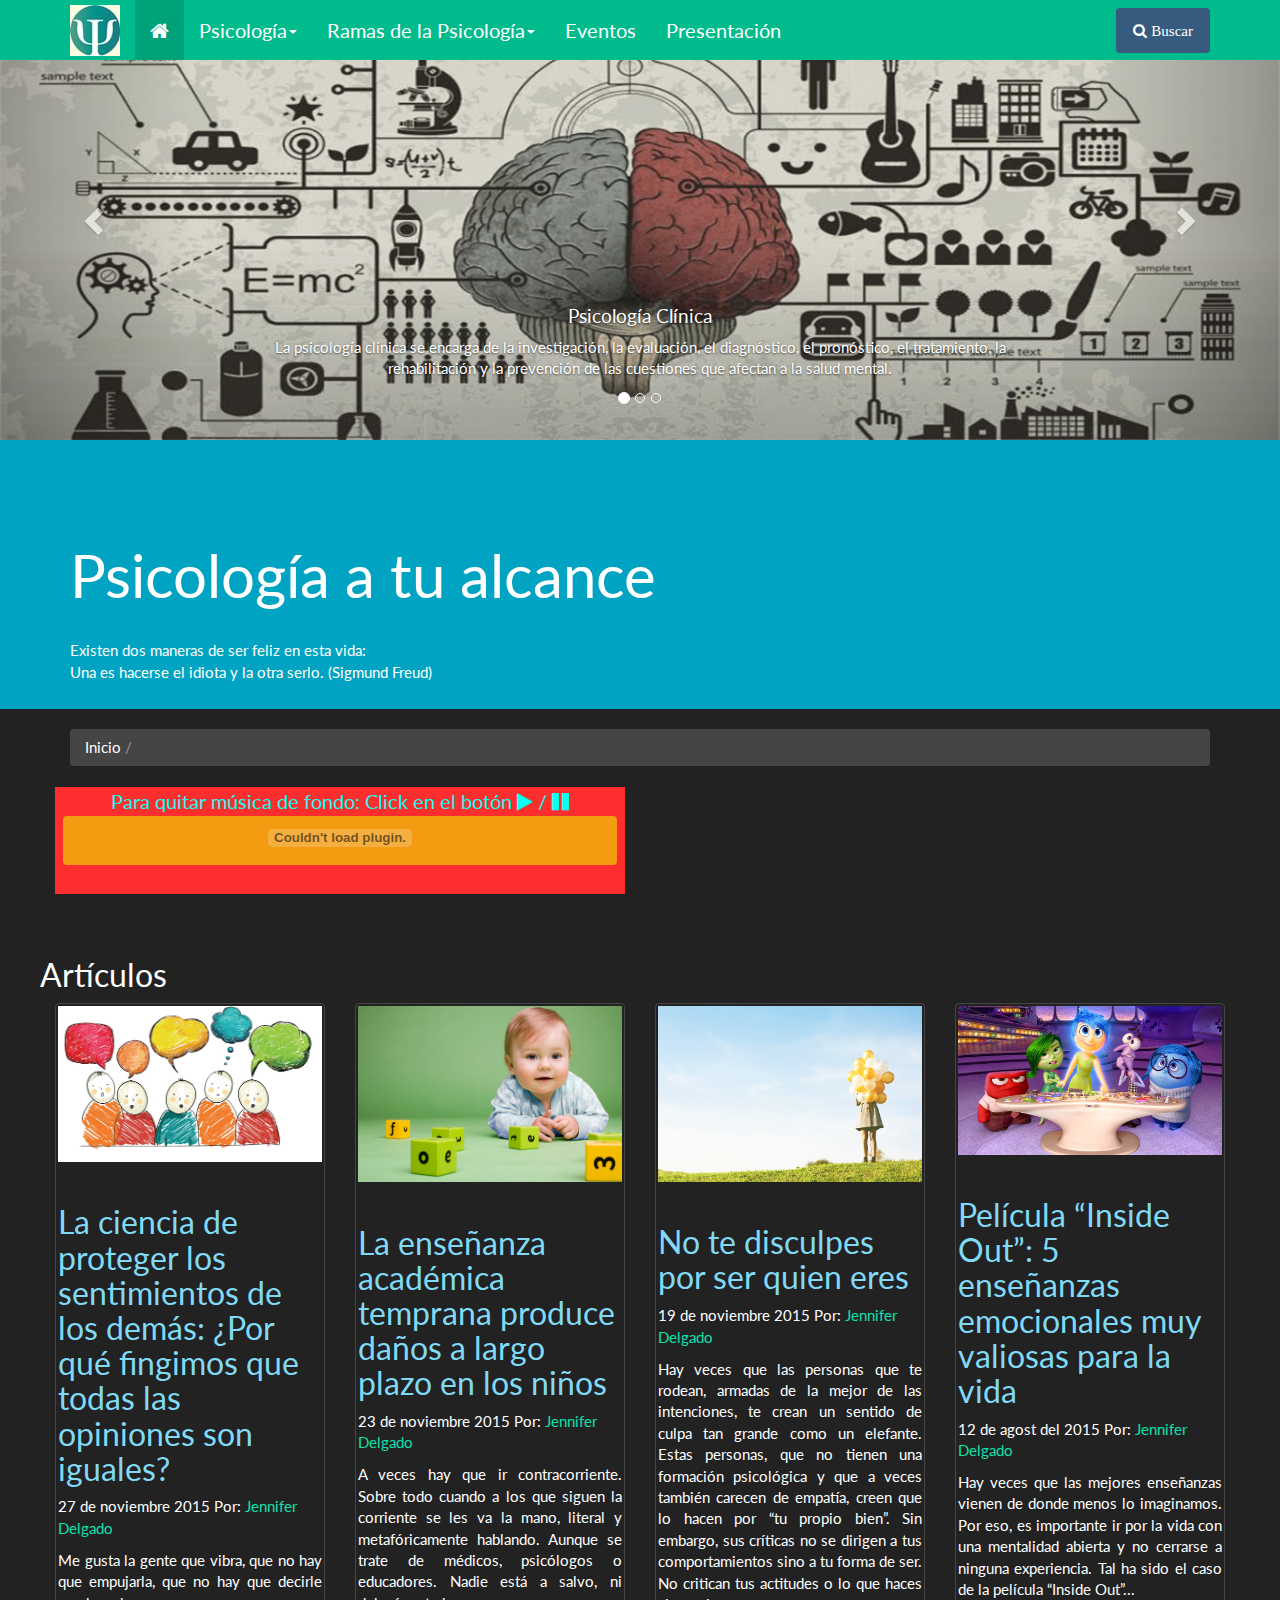
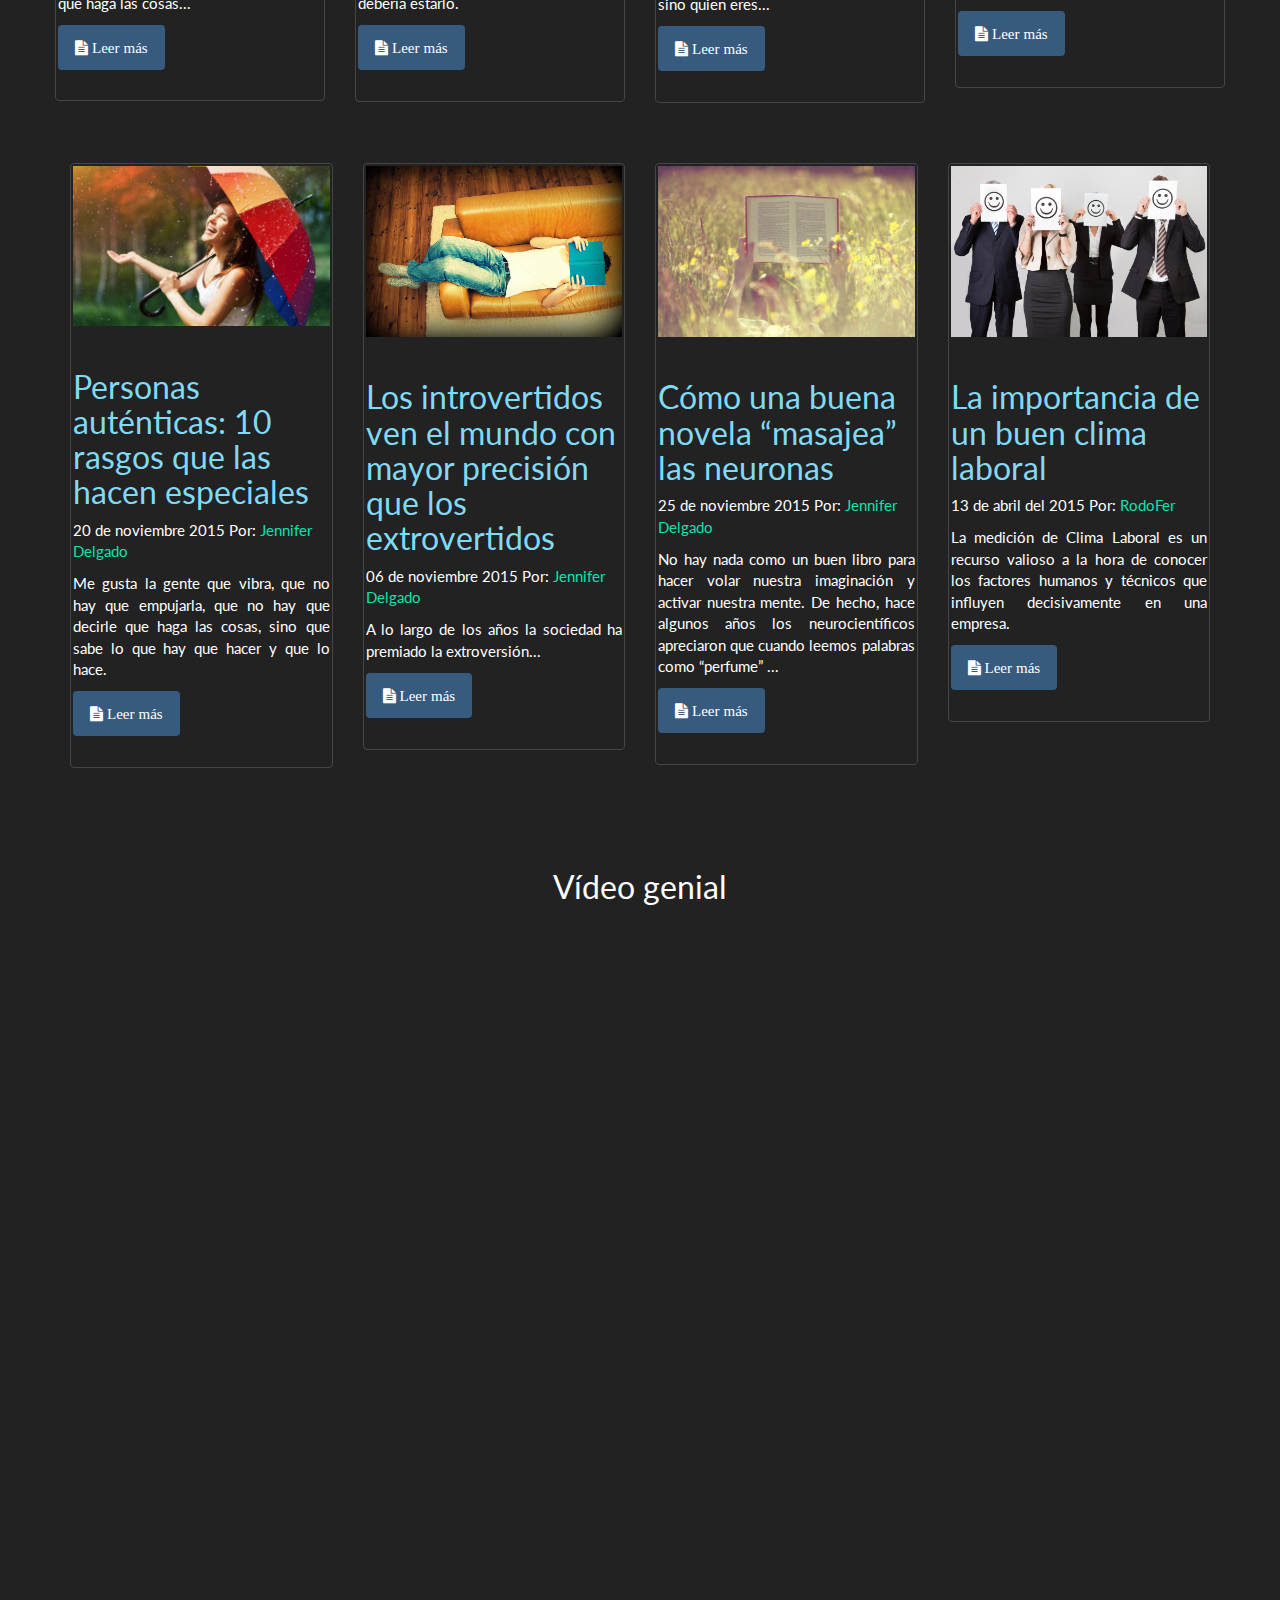
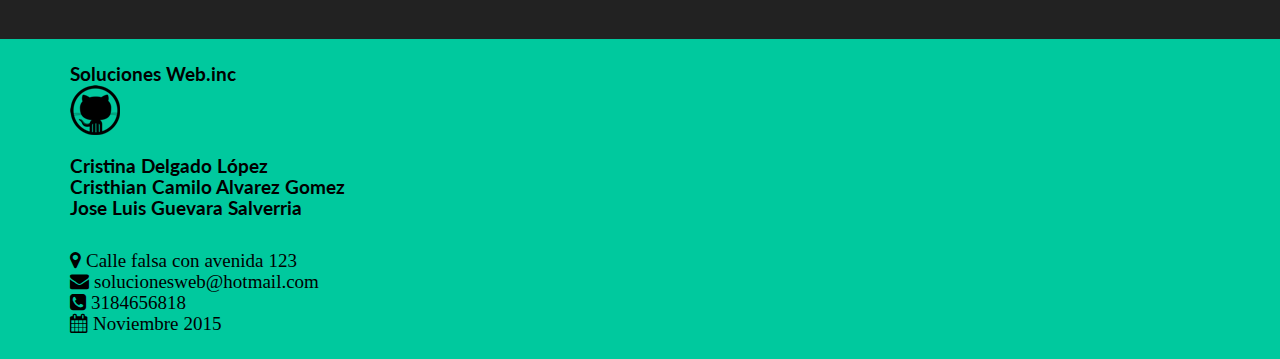
==== commit 4bdf302f: "se empieza con los videos" ====
--- a/index.html
+++ b/index.html
@@ -236,6 +236,7 @@
 
     	<!--para crear artículos-->
     	<div class="row">		
+        <h2>Artículos</h2>
     		<div class="post col-md-3">
     			<article class="post clearfix  thumbnail " >
     				<a href="#" class="thumb pull-center">
@@ -250,7 +251,7 @@
     					<span class="post fecha"> 27 de noviembre 2015</span> Por: <span class="post autor"> <a href='https://plus.google.com/110155240972955536638'> Jennifer Delgado </a></span>
     				</p>
     				<p class="post-contenido text-justify" >
-    					Me gusta la gente que vibra, que no hay que empujarla, que no hay que decirle que haga las cosas, sino que sabe lo que hay que hacer y que lo hace. 
+    					Me gusta la gente que vibra, que no hay que empujarla, que no hay que decirle que haga las cosas... 
 
     				</p>
 
@@ -297,7 +298,7 @@
     					<span class="post fecha"> 19 de noviembre 2015</span> Por: <span class="post autor"> <a href='https://plus.google.com/110155240972955536638'> Jennifer Delgado </a> </span>
     				</p>
     				<p class="post-contenido text-justify" >
-    					Hay veces que las personas que te rodean, armadas de la mejor de las intenciones, te crean un sentido de culpa tan grande como un elefante. Estas personas, que no tienen una formación psicológica y que a veces también carecen de empatía, creen que lo hacen por “tu propio bien”
+    					Hay veces que las personas que te rodean, armadas de la mejor de las intenciones, te crean un sentido de culpa tan grande como un elefante. Estas personas, que no tienen una formación psicológica y que a veces también carecen de empatía, creen que lo hacen por “tu propio bien”. Sin embargo, sus críticas no se dirigen a tus comportamientos sino a tu forma de ser. No critican tus actitudes o lo que haces sino quien eres...
     				</p>
 
                       <div class="contenedor-botones">
@@ -315,14 +316,13 @@
             <h2 class="post-title">
               <a href="http://www.rinconpsicologia.com/2015/08/pelicula-inside-out-5-ensenanzas.html"> Película “Inside Out”: 5 enseñanzas emocionales muy valiosas para la vida
 
-              </a>
+              </a><br>
             </h2>
             <p>
               <span class="post fecha"> 12 de agost del 2015</span> Por: <span class="post autor"> <a href='https://plus.google.com/110155240972955536638'> Jennifer Delgado </a></span>
             </p>
             <p class="post-contenido text-justify" >
-              Hay veces que las mejores enseñanzas vienen de donde menos lo imaginamos. Por eso, es importante ir por la vida con una mentalidad abierta y no cerrarse a ninguna experiencia. Tal ha sido el caso de la película “Inside Out”, una auténtica revelación de la mano de Pixar.
-
+              Hay veces que las mejores enseñanzas vienen de donde menos lo imaginamos. Por eso, es importante ir por la vida con una mentalidad abierta  y no cerrarse a ninguna experiencia. Tal ha sido el caso de la película “Inside Out”...
             </p>
 
                       <div class="contenedor-botones">
@@ -370,23 +370,23 @@
                <div class="post col-md-3">
     			<article class="post clearfix  thumbnail">
     				<a href="#" class="thumb pull-center">
-    					<img class="img-responsive image-center" src="imagenes/introvertidos1.jpg" alt="psicología">
+    					<img class="img-responsive image-center" src="imagenes/introvertido.jpg" alt="psicología">
     				</a>
     				<h2 class="post-title">
-    					<a href="#"> Los introvertidos ven el mundo con mayor precisión que los extrovertidos
+    					<a href="http://www.rinconpsicologia.com/2015/11/los-introvertidos-ven-el-mundo-con.html"> Los introvertidos ven el mundo con mayor precisión que los extrovertidos
 
     					</a>
     				</h2>
     				<p>
-    					<span class="post fecha"> 20 de noviembre 2015</span> Por: <span class="post autor"> <a href='https://plus.google.com/110155240972955536638'> Jennifer Delgado </a></span>
+    					<span class="post fecha"> 06 de noviembre 2015</span> Por: <span class="post autor"> <a href='https://plus.google.com/110155240972955536638'> Jennifer Delgado </a></span>
     				</p>
     				<p class="post-contenido text-justify" >
-    					A lo largo de los años la sociedad ha premiado la extroversión. El ideal de éxito está vinculado a una persona abierta al mundo, sociable y empática, que se desenvuelve con soltura en diferentes situaciones sociales. 
+    					A lo largo de los años la sociedad ha premiado la extroversión...
     				</p>
 
                       <div class="contenedor-botones">
                       	<p>
-								<a class="btn btn-primary" href="#"><span class= "fa fa-file-text"> Leer más</span></a> 
+								<a class="btn btn-primary" href="http://www.rinconpsicologia.com/2015/11/los-introvertidos-ven-el-mundo-con.html"><span class= "fa fa-file-text"> Leer más</span></a> 
 							</p>
                       </div>
                   </article>
@@ -405,7 +405,7 @@
     					<span class="post fecha"> 25 de noviembre 2015</span> Por: <span class="post autor"> <a href='https://plus.google.com/110155240972955536638'> Jennifer Delgado </a> </span>
     				</p>
     				<p class="post-contenido text-justify" >
-    					No hay nada como un buen libro para hacer volar nuestra imaginación y activar nuestra mente. De hecho, hace algunos años los neurocientíficos apreciaron que cuando leemos palabras como “perfume” o “café”...
+    					No hay nada como un buen libro para hacer volar nuestra imaginación y activar nuestra mente. De hecho, hace algunos años los neurocientíficos apreciaron  que cuando leemos palabras como “perfume” ...
     				</p>
 
                       <div class="contenedor-botones">
@@ -447,18 +447,31 @@
 
     	</div>
 
+      
+
     </div>
 
 <!--video-->
-<section class="container">
-      
-         <div class="embed-responsive embed-responsive-16by9">
-        <iframe class="embed-responsive-item" src="https://www.youtube.com/embed/n0V_lQVoU3o"></iframe>
-</div>
-
-       
+        
+
+  <section class="container">
+    <div class="row">
+      <div  class="post col-md-12">
+        <h2 style="text-align: center;">Vídeo genial</h2>
+         
+          
+            <div class="embed-responsive embed-responsive-16by9">
+              <iframe class="embed-responsive-item" src="https://www.youtube.com/embed/n0V_lQVoU3o"></iframe>
+              </div>
+             
+           
+           </div> 
+          </div> 
        <br>
-   </section>
+       <br>
+ </section>
+
+
 
 
 
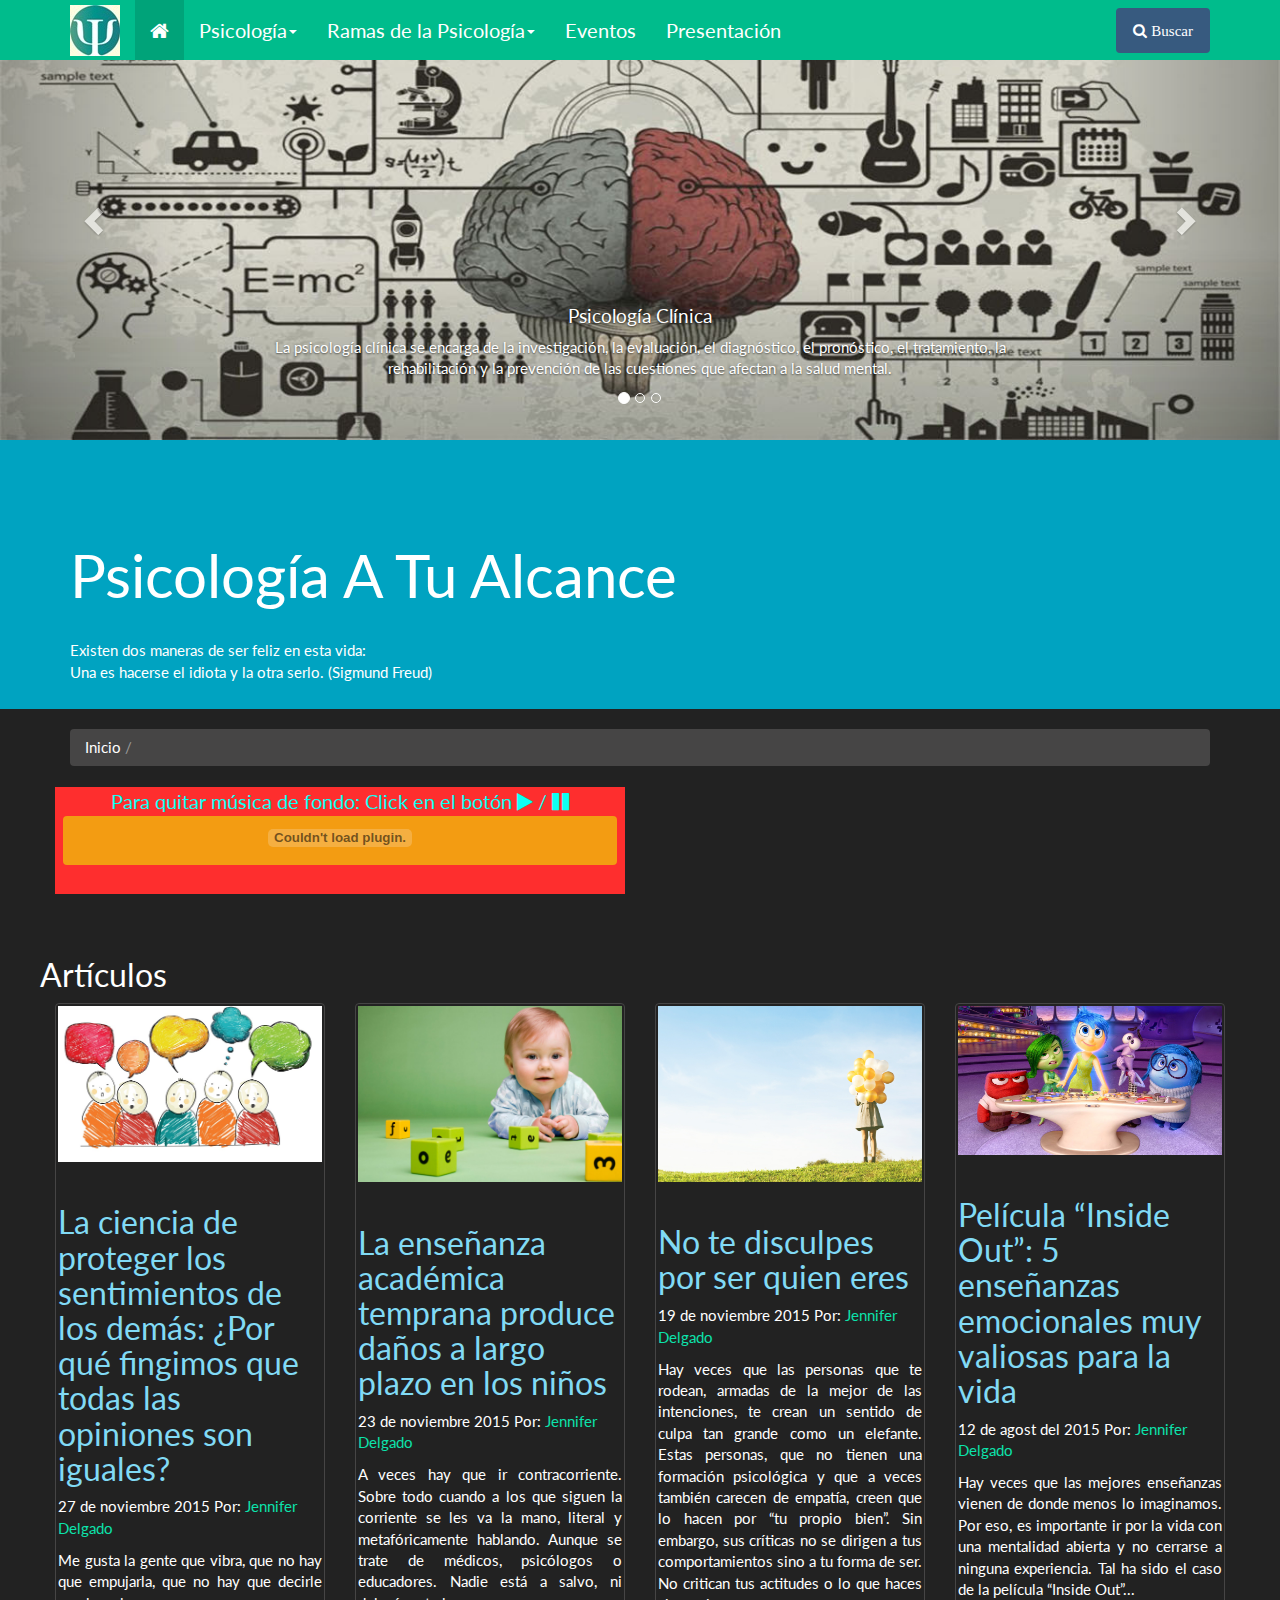
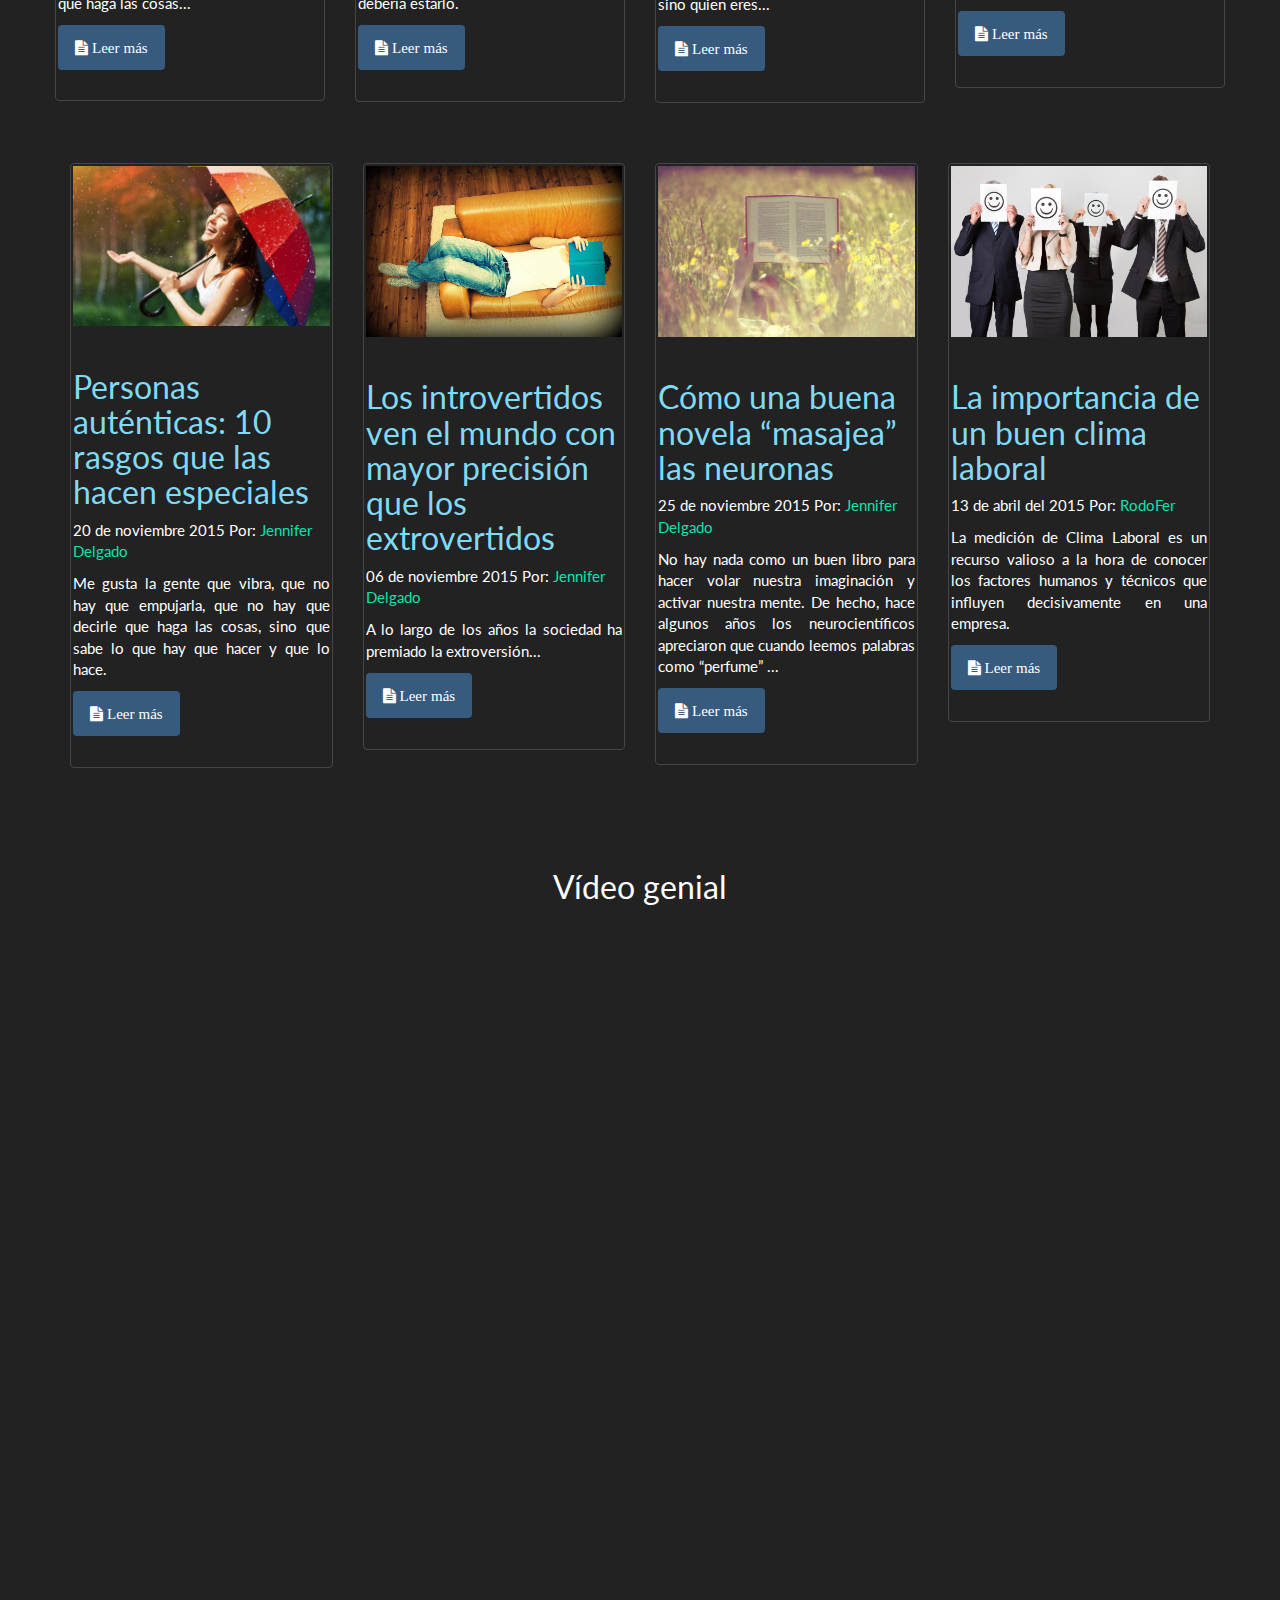
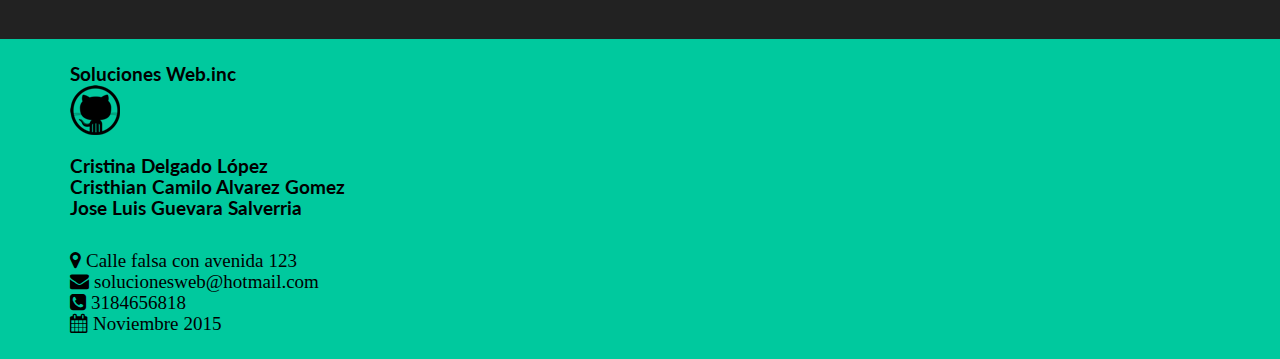
==== commit 614e419b: "Ñ" ====
--- a/index.html
+++ b/index.html
@@ -186,7 +186,7 @@
     <section class= "jumbotron1">
     	<div class= "container">
 				<h1 class="titulo-blog"><br>
-					Psicología a tu alcance
+					Psicología A Tu Alcance
 				</h1>
 
 				<p>
@@ -243,7 +243,7 @@
     					<img class="img-responsive image-center" src="imagenes/opiniones.jpg" alt="psicología">
     				</a>
     				<h2 class="post-title">
-    					<a href="vistas/Rama/Social.html"> La ciencia de proteger los sentimientos de los demás: ¿Por qué fingimos que todas las opiniones son iguales?
+    					<a href="vistas/Ramas/Social.html"> La ciencia de proteger los sentimientos de los demás: ¿Por qué fingimos que todas las opiniones son iguales?
 
     					</a>
     				</h2>
@@ -257,7 +257,7 @@
 
                       <div class="contenedor-botones">
                       	<p>
-								<a class="btn btn-primary" href="vistas/Rama/Social.html"><span class= "fa fa-file-text"> Leer más</span></a> 
+								<a class="btn btn-primary" href="vistas/Ramas/Social.html"><span class= "fa fa-file-text"> Leer más</span></a> 
 							</p>
                       </div>
                   </article>
